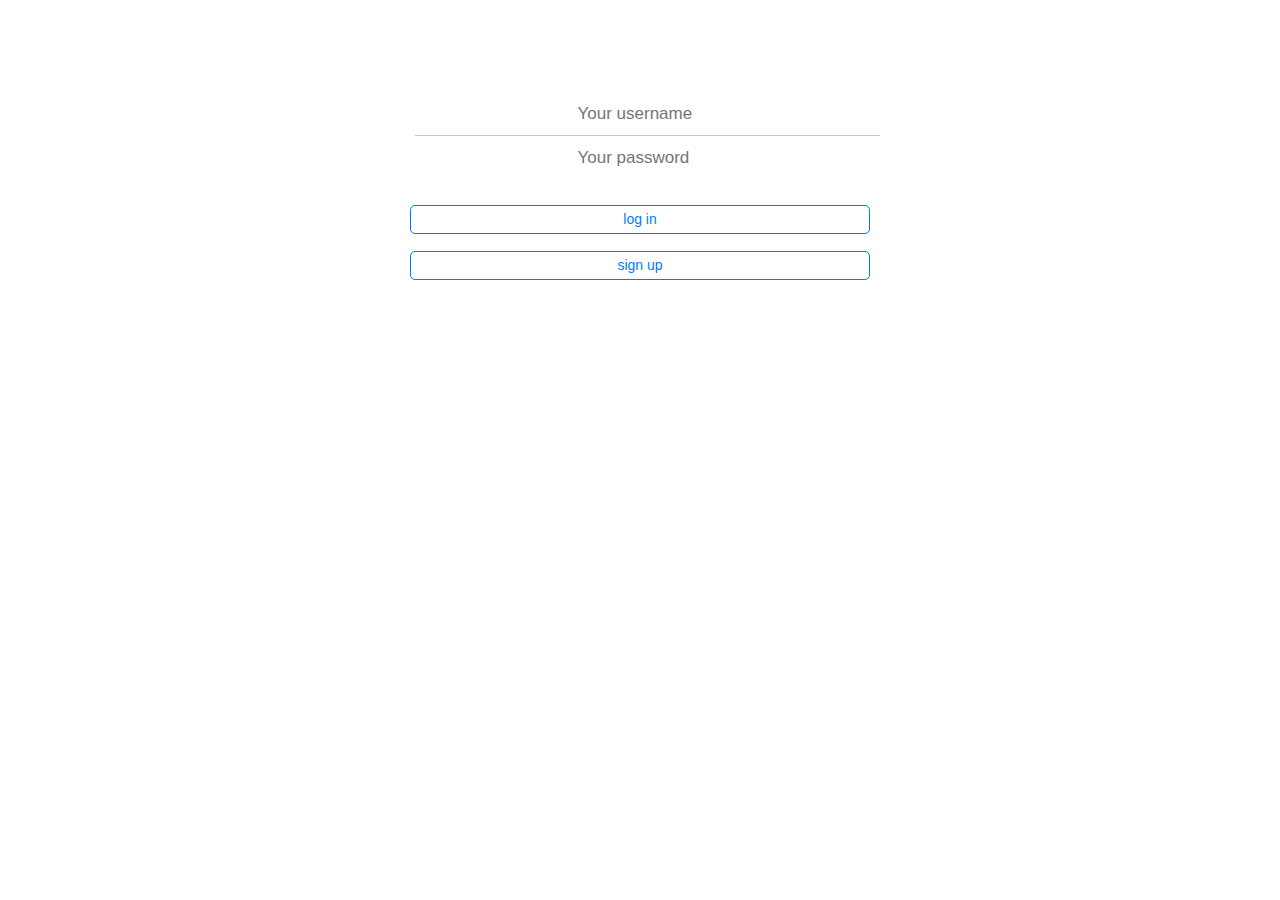
==== content/app/index.html @ 0fe4e859 "initial commit" ====
<!DOCTYPE html>
<html>
  <head>
    <meta charset="utf-8">
    <meta name="viewport" content="width=device-width, initial-scale=1, maximum-scale=1, minimum-scale=1, user-scalable=no, minimal-ui">
    <meta name="apple-mobile-web-app-capable" content="yes">
    <meta name="apple-mobile-web-app-status-bar-style" content="black">
    <title>My App</title>
    <!-- Path to Framework7 Library CSS-->
    <link rel="stylesheet" href="css/framework7.min.css">
    <!-- Path to your custom app styles-->
    <link rel="stylesheet" href="css/my-app.css">
    <!-- using font awesome-->
    <link rel="stylesheet" href="font_awesome/css/font-awesome.min.css">
  </head>
  <body>
    <!-- login screen-->
    <div class="login-screen">
    <div class="view">
      <div class="page">
        <div class="page-content login-screen-content">
          <div class="login-screen-title">My App</div>
          <form>
            <div class="list-block">
              <ul class="identity">
                <li class="item-content">
                  <div class="item-inner">
                    <div class="item-title label">Username</div>
                    <div class="item-input">
                      <input type="text" name="username" placeholder="Your username">
                    </div>
                  </div>
                </li>
                <li class="item-content">
                  <div class="item-inner">
                    <div class="item-title label">Password</div>
                    <div class="item-input">
                      <input type="password" name="password" placeholder="Your password">
                    </div>
                  </div>
                </li>
              </ul>
            </div>
            <div class="list-block login-buttons">
              <p><a href="#" class="button sign-in">log in</a></p>
              <p><a href="#" class="button log-in" style="display:none">back to log in</a></p>
              <p><a href="#" class="button create-profile">sign up</a></p>
              <p><a href="#" class="button send-sign-up" style="display:none">Create</a></p>
              <!--<div class="list-block-label">-->
              <!--  <p>Lorem ipsum dolor sit amet, consectetur adipiscing elit.</p>-->
              <!--  <p><a href="#" class="close-login-screen">Close Login Screen</a></p>-->
              <!--</div>-->
            </div>
          </form>
        </div>
      </div>
    </div>
  </div>
    <!-- login screen-->
    <div class="signup-screen">
    <div class="view">
      <div class="page">
        <div class="page-content login-screen-content">
          <div class="login-screen-title">My App</div>
          <form>
            <div class="list-block">
              <ul>
                <li class="item-content">
                  <div class="item-inner">
                    <div class="item-title label">Username</div>
                    <div class="item-input">
                      <input type="text" name="username" placeholder="Your username">
                    </div>
                  </div>
                </li>
                <li class="item-content">
                  <div class="item-inner">
                    <div class="item-title label">Password</div>
                    <div class="item-input">
                      <input type="password" name="password" placeholder="Your password">
                    </div>
                  </div>
                </li>
              </ul>
            </div>
            <div class="list-block">
              <ul>
                <li><a href="#" class="item-link list-button">Sign In</a></li>
              </ul>
              <div class="list-block-label">
                <p>Lorem ipsum dolor sit amet, consectetur adipiscing elit.</p>
                <p><a href="#" class="close-login-screen">Close Login Screen</a></p>
              </div>
            </div>
          </form>
        </div>
      </div>
    </div>
  </div>    
    
    
    <!-- Status bar overlay for fullscreen mode-->
    <div class="statusbar-overlay myContent"></div>
    <!-- Panels overlay-->
    <div class="panel-overlay myContent"></div>
    <!-- Left panel with reveal effect-->
    <div class="panel panel-left panel-reveal myContent">
      <div class="content-block">
        <p>Left panel content goes here</p>
      </div>
    </div>
    <!-- Right panel with cover effect-->
    <div class="panel panel-right panel-cover myContent">
      <div class="content-block">
        <p>Right panel content goes here</p>
      </div>
    </div>
    
    
    <!-- Views, and they are tabs-->
    <!-- We need to set "toolbar-through" class on it to keep space for our tab bar-->
    <div class="views tabs toolbar-through myContent">
      <!-- Your first view, it is also a .tab and should have "active" class to make it visible by default-->
      <div id="view-1" class="view view-main tab active">
        <!-- Pages-->
        <div class="pages">
          <!-- Page, data-page contains page name-->
          <div data-page="index-1" class="page">
            <!-- Scrollable page content-->
            <div class="page-content">
              <div class="content-block-title">You Rewards Dashboard</div>
              <div class="card">
                <div class="card-header">Your Points</div>
                <div class="card-content">
                  <div class="card-content-inner point-total">400</div>
                </div>
                <div class="card-footer">
                  <span>Total Points</span>
                  <span>Your Vet name</span>
                </div>
              </div>
              <div class="card">
                <div class="card-header">Your Savings</div>
                <div class="card-content">
                  <div class="card-content-inner savings-total">$255.72</div>
                </div>
                <div class="card-footer">
                  <span>total savings</span>
                  <span>Your Vet name</span>
                </div>
              </div>
              <div class="card">
                <div class="card-header">Redeemable Items</div>
                <div class="card-content">
                  <div class="list-block media-list">
                    <ul>
                      <li class="item-content">
                        <div class="item-media">
                          <i class="fa fa-paw fa-lg"></i>
                        </div>
                        <div class="item-inner">
                          <div class="item-title-row">
                            <div class="item-title">Nail Trim</div>
                          </div>
                          <div class="item-subtitle">a nail trim for your pet</div>
                        </div>
                      </li>
                      <li class="item-content">
                        <div class="item-media">
                          <i class="fa fa-paw fa-lg"></i>
                        </div>
                        <div class="item-inner">
                          <div class="item-title-row">
                            <div class="item-title">dental</div>
                          </div>
                          <div class="item-subtitle">a dental check for your pet</div>
                        </div>
                      </li>
                    </ul>
                  </div>
                </div>
                <div class="card-footer">
                  <span>Redeemable Items</span>
                  <span>Your Vet name</span>
                </div>
              </div> 
              <div class="card">
                <div class="card-header">Active Deals</div>
                <div class="card-content">
                  <div class="list-block media-list">
                    <ul>
                      <li class="item-content">
                        <div class="item-media">
                          <i class="fa fa-paw fa-lg"></i>
                        </div>
                        <div class="item-inner">
                          <div class="item-subtitle">buy 9 bags of food</div>
                        </div>
                      </li>
                      <li class="item-content">
                        <div class="item-media">
                          <i class="fa fa-paw fa-lg"></i>
                        </div>
                        <div class="item-inner">
                          <div class="item-subtitle">3 dental checks</div>
                        </div>
                      </li>
                    </ul>
                  </div>
                </div>
                <div class="card-footer">
                  <span>Active Deals</span>
                  <span>Your Vet name</span>
                </div>
              </div> 
              <div class="content-block">
                <p>Panels: <a href="#" class="open-panel">left</a> and  
                <a href="#" data-panel="right" class="open-panel">right</a></p>
              </div>
            </div>
          </div>
        </div>
      </div>
      <!-- Second view (for second wrap)-->
      <div id="view-2" class="view tab">
        <!-- We can make with view with navigation, let's add Top Navbar-->
        <!--<div class="navbar">-->
        <!--  <div class="navbar-inner">-->
        <!--    <div class="center sliding">Contact</div>-->
        <!--  </div>-->
        <!--</div>-->
        <div class="pages navbar-through">
          <div data-page="index-2" class="page">
            <div class="page-content">
              <div class="content-block">
                <p>Contact your vet directly:</p>
              </div>
              <p><a href="tel:8602145022" class="button">Call</a></p>
              <p><a href="mailto:walter@conformlab.com" class="button">Email</a></p>
              <div class="content-block">
                <p>Technical problem or question:</p>
              </div>
              <p><a href="mailto:walter@conformlab.com" class="button">Email Support</a></p>
              <!--<div class="list-block">-->
              <!--  <ul>-->
              <!--    <li><a href="about.html" class="item-link">-->
              <!--        <div class="item-content">-->
              <!--          <div class="item-inner"> -->
              <!--            <div class="item-title">About Us</div>-->
              <!--          </div>-->
              <!--        </div></a></li>-->
              <!--    <li><a href="services.html" class="item-link">-->
              <!--        <div class="item-content"> -->
              <!--          <div class="item-inner">-->
              <!--            <div class="item-title">Services</div>-->
              <!--          </div>-->
              <!--        </div></a></li>-->
              <!--  </ul>-->
              <!--</div>-->
            </div>
          </div>
        </div>
      </div>
      <div id="view-3" class="view tab">
        <div class="pages">
          <div data-page="index-3" class="page">
            <div class="page-content">
              <div class="content-block-title">Another plain static view</div>
              <div class="content-block">
                <p>Lorem ipsum dolor sit amet, consectetur adipiscing elit. Nulla vel commodo massa, eu adipiscing mi. Class aptent taciti sociosqu ad litora torquent per conubia nostra, per inceptos himenaeos. Phasellus ultricies dictum neque, non varius tortor fermentum at. Curabitur auctor cursus imperdiet. Nam molestie nisi nec est lacinia volutpat in a purus. Maecenas consectetur condimentum viverra. Donec ultricies nec sem vel condimentum. Phasellus eu tincidunt enim, sit amet convallis orci. Vestibulum quis fringilla dolor.    </p>
                <p>Mauris commodo lacus at nisl lacinia, nec facilisis erat rhoncus. Sed eget pharetra nunc. Aenean vitae vehicula massa, sed sagittis ante. Quisque luctus nec velit dictum convallis. Nulla facilisi. Ut sed erat nisi. Donec non dolor massa. Mauris malesuada dolor velit, in suscipit leo consectetur vitae. Duis tempus ligula non eros pretium condimentum. Cras sed dolor odio.</p>
                <p>Lorem ipsum dolor sit amet, consectetur adipiscing elit. Nulla vel commodo massa, eu adipiscing mi. Class aptent taciti sociosqu ad litora torquent per conubia nostra, per inceptos himenaeos. Phasellus ultricies dictum neque, non varius tortor fermentum at. Curabitur auctor cursus imperdiet. Nam molestie nisi nec est lacinia volutpat in a purus. Maecenas consectetur condimentum viverra. Donec ultricies nec sem vel condimentum. Phasellus eu tincidunt enim, sit amet convallis orci. Vestibulum quis fringilla dolor.    </p>
              </div>
            </div>
          </div>
        </div>
      </div>
      <div id="view-4" class="view tab">
        <div class="pages">
          <div data-page="index-4" class="page">
            <div class="page-content">
              <div class="content-block-title"></div>
              <div class="card">
                <div class="card-header">Your Settings</div>
                <div class="card-content list-block settings-list">
                  <ul>
                    <li>
                      <div class="item-content">
                        <div class="item-media"><i class="fa fa-user fa-lg"></i></div>
                        <div class="item-inner"> 
                          <div class="item-title label">Name</div>
                          <div class="item-input">
                            <input type="text" placeholder="Your name">
                          </div>
                        </div>
                      </div>
                    </li>
                    <li>
                      <div class="item-content">
                        <div class="item-media"><i class="fa fa-envelope-o fa-lg"></i></div>
                        <div class="item-inner"> 
                          <div class="item-title label">E-mail</div>
                          <div class="item-input">
                            <input type="email" placeholder="E-mail">
                          </div>
                        </div>
                      </div>
                    </li>
                    <li>
                      <div class="item-content">
                        <div class="item-media"><i class="fa fa-paw fa-lg"></i></div>
                        <div class="item-inner"> 
                          <div class="item-title label">my Vet</div>
                          <div class="item-input">
                            <input type="text" placeholder="vet">
                          </div>
                        </div>
                      </div>
                    </li>
                    <li>
                      <div class="item-content">
                        <div class="item-media"><i class="fa fa-external-link fa-lg"></i></div>
                        <div class="item-inner"> 
                          <div class="item-title label">vet URL</div>
                          <div class="item-input">
                            <input type="url" placeholder="URL">
                          </div>
                        </div>
                      </div>
                    </li>
                    <li>
                      <div class="item-content">
                        <div class="item-media"><i class="fa fa-phone fa-lg"></i></div>
                        <div class="item-inner"> 
                          <div class="item-title label">Vet Phone</div>
                          <div class="item-input">
                            <input type="tel" placeholder="Phone number">
                          </div>
                        </div>
                      </div>
                    </li>
                    <li>
                      <div class="item-content">
                        <div class="item-media"><i class="fa fa-pencil-square-o fa-lg"></i></div>
                        <div class="item-inner"> 
                          <div class="item-title label">status</div>
                          <div class="item-input">
                            <input type="text" placeholder="Active">
                          </div>
                        </div>
                      </div>
                    </li>
                  </ul>
                </div>
              </div>
              <div class="list-block settings-list">
                <!--<ul>-->
                <!--  <li>-->
                <!--    <div class="item-content">-->
                <!--      <div class="item-media"><i class="fa fa-user fa-lg"></i></div>-->
                <!--      <div class="item-inner"> -->
                <!--        <div class="item-title label">Name</div>-->
                <!--        <div class="item-input">-->
                <!--          <input type="text" placeholder="Your name">-->
                <!--        </div>-->
                <!--      </div>-->
                <!--    </div>-->
                <!--  </li>-->
                <!--  <li>-->
                <!--    <div class="item-content">-->
                <!--      <div class="item-media"><i class="fa fa-envelope-o fa-lg"></i></div>-->
                <!--      <div class="item-inner"> -->
                <!--        <div class="item-title label">E-mail</div>-->
                <!--        <div class="item-input">-->
                <!--          <input type="email" placeholder="E-mail">-->
                <!--        </div>-->
                <!--      </div>-->
                <!--    </div>-->
                <!--  </li>-->
                <!--  <li>-->
                <!--    <div class="item-content">-->
                <!--      <div class="item-media"><i class="fa fa-paw fa-lg"></i></div>-->
                <!--      <div class="item-inner"> -->
                <!--        <div class="item-title label">my Vet</div>-->
                <!--        <div class="item-input">-->
                <!--          <input type="text" placeholder="vet">-->
                <!--        </div>-->
                <!--      </div>-->
                <!--    </div>-->
                <!--  </li>-->
                <!--  <li>-->
                <!--    <div class="item-content">-->
                <!--      <div class="item-media"><i class="fa fa-external-link fa-lg"></i></div>-->
                <!--      <div class="item-inner"> -->
                <!--        <div class="item-title label">vet URL</div>-->
                <!--        <div class="item-input">-->
                <!--          <input type="url" placeholder="URL">-->
                <!--        </div>-->
                <!--      </div>-->
                <!--    </div>-->
                <!--  </li>-->
                <!--  <li>-->
                <!--    <div class="item-content">-->
                <!--      <div class="item-media"><i class="fa fa-phone fa-lg"></i></div>-->
                <!--      <div class="item-inner"> -->
                <!--        <div class="item-title label">Vet Phone</div>-->
                <!--        <div class="item-input">-->
                <!--          <input type="tel" placeholder="Phone number">-->
                <!--        </div>-->
                <!--      </div>-->
                <!--    </div>-->
                <!--  </li>-->
                <!--  <li>-->
                <!--    <div class="item-content">-->
                <!--      <div class="item-media"><i class="fa fa-pencil-square-o fa-lg"></i></div>-->
                <!--      <div class="item-inner"> -->
                <!--        <div class="item-title label">status</div>-->
                <!--        <div class="item-input">-->
                <!--          <input type="text" placeholder="Active">-->
                <!--        </div>-->
                <!--      </div>-->
                <!--    </div>-->
                <!--  </li>-->
                <!--</ul>-->
              </div>
              <div class="content-block">
                <p>This is a summary of your profile.  For more information and to make changes, please visit
                your vet's url in your browser.</p>
              </div>
            </div>
          </div>
        </div>
      </div>
      
      <!-- Bottom Tabbar-->
      <div class="toolbar tabbar tabbar-labels">
        <div class="toolbar-inner">
          <a href="#view-1" class="tab-link active"> <i class="fa fa-tachometer fa-lg"></i></a>
          <a href="#view-4" class="tab-link"> <i class="fa fa-gear fa-lg"></i></a>
          <a href="#view-2" class="tab-link"><i class="fa fa-envelope-o fa-lg"></i></a>
          <a href="#" class="tab-link open-login-screen"> <i class="fa fa-sign-out fa-lg"></i></a>
          </div>
      </div>
    </div>
    <div class="splash"></div>
    <!-- Path to Framework7 Library JS-->
    <script type="text/javascript" src="js/framework7.min.js"></script>
    <!-- Parse connect-->
    <script type="text/javascript" src="js/parse.js"></script>
    <script type="text/javascript" src="js/parseMobileConnect.js"></script>
    <script type="text/javascript" src="js/parseUI.js"></script>
    <script>//start everything up
      pCon = new ParseConnect();
      mvpUI = new MVPUI();
      mvpUI.fnInitializeScreens();
    </script>
  </body>
</html>
---- content/app/css/framework7.min.css ----
/**
 * Framework7 1.0.1
 * Full Featured Mobile HTML Framework For Building iOS Apps
 * 
 * http://www.idangero.us/framework7
 * 
 * Copyright 2015, Vladimir Kharlampidi
 * The iDangero.us
 * http://www.idangero.us/
 * 
 * Licensed under MIT
 * 
 * Released on: February 13, 2015
 */
body,html{position:relative;height:100%;width:100%;overflow-x:hidden}body{font-family:Helvetica Neue,Helvetica,Arial,sans-serif;margin:0;padding:0;color:#000;font-size:14px;line-height:1.4;width:100%;-webkit-text-size-adjust:100%;background:#fff;overflow:hidden}@media all and (width:1024px) and (height:691px) and (orientation:landscape){body,html{height:671px}}@media all and (width:1024px) and (height:692px) and (orientation:landscape){body,html{height:672px}}*{-webkit-tap-highlight-color:transparent;-webkit-touch-callout:none}a,input,select,textarea{outline:0}a{text-decoration:none;color:#007aff}p{margin:1em 0}.row{display:-webkit-box;display:-ms-flexbox;display:-webkit-flex;display:flex;-webkit-box-pack:justify;-ms-flex-pack:justify;-webkit-justify-content:space-between;justify-content:space-between;-webkit-box-lines:multiple;-moz-box-lines:multiple;-webkit-flex-wrap:wrap;-ms-flex-wrap:wrap;flex-wrap:wrap;-webkit-box-align:start;-ms-flex-align:start;-webkit-align-items:flex-start;align-items:flex-start}.row>[class*=col-]{-webkit-box-sizing:border-box;-moz-box-sizing:border-box;box-sizing:border-box}.row .col-100{width:100%;width:-webkit-calc((100% - 15px*0) / 1);width:calc((100% - 15px*0) / 1)}.row.no-gutter .col-100{width:100%}.row .col-95{width:95%;width:-webkit-calc((100% - 15px*.05263157894736836) / 1.0526315789473684);width:calc((100% - 15px*.05263157894736836) / 1.0526315789473684)}.row.no-gutter .col-95{width:95%}.row .col-90{width:90%;width:-webkit-calc((100% - 15px*.11111111111111116) / 1.1111111111111112);width:calc((100% - 15px*.11111111111111116) / 1.1111111111111112)}.row.no-gutter .col-90{width:90%}.row .col-85{width:85%;width:-webkit-calc((100% - 15px*.17647058823529416) / 1.1764705882352942);width:calc((100% - 15px*.17647058823529416) / 1.1764705882352942)}.row.no-gutter .col-85{width:85%}.row .col-80{width:80%;width:-webkit-calc((100% - 15px*.25) / 1.25);width:calc((100% - 15px*.25) / 1.25)}.row.no-gutter .col-80{width:80%}.row .col-75{width:75%;width:-webkit-calc((100% - 15px*.33333333333333326) / 1.3333333333333333);width:calc((100% - 15px*.33333333333333326) / 1.3333333333333333)}.row.no-gutter .col-75{width:75%}.row .col-66{width:66.66666666666666%;width:-webkit-calc((100% - 15px*.5000000000000002) / 1.5000000000000002);width:calc((100% - 15px*.5000000000000002) / 1.5000000000000002)}.row.no-gutter .col-66{width:66.66666666666666%}.row .col-60{width:60%;width:-webkit-calc((100% - 15px*.6666666666666667) / 1.6666666666666667);width:calc((100% - 15px*.6666666666666667) / 1.6666666666666667)}.row.no-gutter .col-60{width:60%}.row .col-50{width:50%;width:-webkit-calc((100% - 15px*1) / 2);width:calc((100% - 15px*1) / 2)}.row.no-gutter .col-50{width:50%}.row .col-40{width:40%;width:-webkit-calc((100% - 15px*1.5) / 2.5);width:calc((100% - 15px*1.5) / 2.5)}.row.no-gutter .col-40{width:40%}.row .col-33{width:33.333333333333336%;width:-webkit-calc((100% - 15px*2) / 3);width:calc((100% - 15px*2) / 3)}.row.no-gutter .col-33{width:33.333333333333336%}.row .col-25{width:25%;width:-webkit-calc((100% - 15px*3) / 4);width:calc((100% - 15px*3) / 4)}.row.no-gutter .col-25{width:25%}.row .col-20{width:20%;width:-webkit-calc((100% - 15px*4) / 5);width:calc((100% - 15px*4) / 5)}.row.no-gutter .col-20{width:20%}.row .col-15{width:15%;width:-webkit-calc((100% - 15px*5.666666666666667) / 6.666666666666667);width:calc((100% - 15px*5.666666666666667) / 6.666666666666667)}.row.no-gutter .col-15{width:15%}.row .col-10{width:10%;width:-webkit-calc((100% - 15px*9) / 10);width:calc((100% - 15px*9) / 10)}.row.no-gutter .col-10{width:10%}.row .col-5{width:5%;width:-webkit-calc((100% - 15px*19) / 20);width:calc((100% - 15px*19) / 20)}.row.no-gutter .col-5{width:5%}@media all and (min-width:768px){.row .tablet-100{width:100%;width:-webkit-calc((100% - 15px*0) / 1);width:calc((100% - 15px*0) / 1)}.row.no-gutter .tablet-100{width:100%}.row .tablet-95{width:95%;width:-webkit-calc((100% - 15px*.05263157894736836) / 1.0526315789473684);width:calc((100% - 15px*.05263157894736836) / 1.0526315789473684)}.row.no-gutter .tablet-95{width:95%}.row .tablet-90{width:90%;width:-webkit-calc((100% - 15px*.11111111111111116) / 1.1111111111111112);width:calc((100% - 15px*.11111111111111116) / 1.1111111111111112)}.row.no-gutter .tablet-90{width:90%}.row .tablet-85{width:85%;width:-webkit-calc((100% - 15px*.17647058823529416) / 1.1764705882352942);width:calc((100% - 15px*.17647058823529416) / 1.1764705882352942)}.row.no-gutter .tablet-85{width:85%}.row .tablet-80{width:80%;width:-webkit-calc((100% - 15px*.25) / 1.25);width:calc((100% - 15px*.25) / 1.25)}.row.no-gutter .tablet-80{width:80%}.row .tablet-75{width:75%;width:-webkit-calc((100% - 15px*.33333333333333326) / 1.3333333333333333);width:calc((100% - 15px*.33333333333333326) / 1.3333333333333333)}.row.no-gutter .tablet-75{width:75%}.row .tablet-66{width:66.66666666666666%;width:-webkit-calc((100% - 15px*.5000000000000002) / 1.5000000000000002);width:calc((100% - 15px*.5000000000000002) / 1.5000000000000002)}.row.no-gutter .tablet-66{width:66.66666666666666%}.row .tablet-60{width:60%;width:-webkit-calc((100% - 15px*.6666666666666667) / 1.6666666666666667);width:calc((100% - 15px*.6666666666666667) / 1.6666666666666667)}.row.no-gutter .tablet-60{width:60%}.row .tablet-50{width:50%;width:-webkit-calc((100% - 15px*1) / 2);width:calc((100% - 15px*1) / 2)}.row.no-gutter .tablet-50{width:50%}.row .tablet-40{width:40%;width:-webkit-calc((100% - 15px*1.5) / 2.5);width:calc((100% - 15px*1.5) / 2.5)}.row.no-gutter .tablet-40{width:40%}.row .tablet-33{width:33.333333333333336%;width:-webkit-calc((100% - 15px*2) / 3);width:calc((100% - 15px*2) / 3)}.row.no-gutter .tablet-33{width:33.333333333333336%}.row .tablet-25{width:25%;width:-webkit-calc((100% - 15px*3) / 4);width:calc((100% - 15px*3) / 4)}.row.no-gutter .tablet-25{width:25%}.row .tablet-20{width:20%;width:-webkit-calc((100% - 15px*4) / 5);width:calc((100% - 15px*4) / 5)}.row.no-gutter .tablet-20{width:20%}.row .tablet-15{width:15%;width:-webkit-calc((100% - 15px*5.666666666666667) / 6.666666666666667);width:calc((100% - 15px*5.666666666666667) / 6.666666666666667)}.row.no-gutter .tablet-15{width:15%}.row .tablet-10{width:10%;width:-webkit-calc((100% - 15px*9) / 10);width:calc((100% - 15px*9) / 10)}.row.no-gutter .tablet-10{width:10%}.row .tablet-5{width:5%;width:-webkit-calc((100% - 15px*19) / 20);width:calc((100% - 15px*19) / 20)}.row.no-gutter .tablet-5{width:5%}}.view,.views{position:relative;width:100%;height:100%;z-index:5000}.views{overflow:auto;-webkit-overflow-scrolling:touch}.view{overflow:hidden;-webkit-box-sizing:border-box;-moz-box-sizing:border-box;box-sizing:border-box}.pages{position:relative;width:100%;height:100%;overflow:hidden;background:#000}.page{-webkit-box-sizing:border-box;-moz-box-sizing:border-box;box-sizing:border-box;position:absolute;left:0;top:0;width:100%;height:100%;overflow:hidden;background:#efeff4;-webkit-transform:translate3d(0,0,0);transform:translate3d(0,0,0);opacity:1;-webkit-box-shadow:none;box-shadow:none}.page.cached{display:none}.page-on-left{opacity:.9;-webkit-box-shadow:0 0 12px rgba(0,0,0,.5);box-shadow:0 0 12px rgba(0,0,0,.5);-webkit-transform:translate3d(-20%,0,0);transform:translate3d(-20%,0,0)}.page-on-center{opacity:1;-webkit-box-shadow:0 0 12px rgba(0,0,0,.5);box-shadow:0 0 12px rgba(0,0,0,.5);-webkit-transform:translate3d(0,0,0);transform:translate3d(0,0,0)}.page-on-right{-webkit-box-shadow:none;box-shadow:none;opacity:1;-webkit-transform:translate3d(100%,0,0);transform:translate3d(100%,0,0)}.page-content{overflow:auto;-webkit-overflow-scrolling:touch;-webkit-box-sizing:border-box;-moz-box-sizing:border-box;box-sizing:border-box;height:100%}.page-transitioning{-webkit-transition-duration:400ms;transition-duration:400ms}.page-from-right-to-center{-webkit-animation:pageFromRightToCenter 400ms forwards;animation:pageFromRightToCenter 400ms forwards}.page-from-center-to-right{-webkit-animation:pageFromCenterToRight 400ms forwards;animation:pageFromCenterToRight 400ms forwards}@-webkit-keyframes pageFromRightToCenter{from{-webkit-box-shadow:none;box-shadow:none;-webkit-transform:translate3d(100%,0,0)}to{-webkit-box-shadow:0 0 12px rgba(0,0,0,.5);box-shadow:0 0 12px rgba(0,0,0,.5);-webkit-transform:translate3d(0,0,0)}}@-webkit-keyframes pageFromCenterToRight{from{-webkit-box-shadow:0 0 12px rgba(0,0,0,.5);box-shadow:0 0 12px rgba(0,0,0,.5);-webkit-transform:translate3d(0,0,0)}to{-webkit-box-shadow:none;box-shadow:none;-webkit-transform:translate3d(100%,0,0)}}@keyframes pageFromRightToCenter{from{-webkit-box-shadow:none;box-shadow:none;transform:translate3d(100%,0,0)}to{-webkit-box-shadow:0 0 12px rgba(0,0,0,.5);box-shadow:0 0 12px rgba(0,0,0,.5);transform:translate3d(0,0,0)}}@keyframes pageFromCenterToRight{from{-webkit-box-shadow:0 0 12px rgba(0,0,0,.5);box-shadow:0 0 12px rgba(0,0,0,.5);transform:translate3d(0,0,0)}to{-webkit-box-shadow:none;box-shadow:none;transform:translate3d(100%,0,0)}}.page-from-center-to-left{-webkit-animation:pageFromCenterToLeft 400ms forwards;animation:pageFromCenterToLeft 400ms forwards}.page-from-left-to-center{-webkit-animation:pageFromLeftToCenter 400ms forwards;animation:pageFromLeftToCenter 400ms forwards}@-webkit-keyframes pageFromCenterToLeft{from{opacity:1;-webkit-transform:translate3d(0,0,0)}to{opacity:.9;-webkit-transform:translate3d(-20%,0,0)}}@-webkit-keyframes pageFromLeftToCenter{from{opacity:.9;-webkit-transform:translate3d(-20%,0,0)}to{opacity:1;-webkit-transform:translate3d(0,0,0)}}@keyframes pageFromCenterToLeft{from{opacity:1;transform:translate3d(0,0,0)}to{opacity:.9;transform:translate3d(-20%,0,0)}}@keyframes pageFromLeftToCenter{from{opacity:.9;transform:translate3d(-20%,0,0)}to{opacity:1;transform:translate3d(0,0,0)}}html.android .page{box-shadow:none!important}html.android .page-from-right-to-center{-webkit-animation:pageFromRightToCenterDegrade 400ms forwards;animation:pageFromRightToCenterDegrade 400ms forwards}html.android .page-from-center-to-right{-webkit-animation:pageFromCenterToRightDegrade 400ms forwards;animation:pageFromCenterToRightDegrade 400ms forwards}@-webkit-keyframes pageFromRightToCenterDegrade{from{-webkit-transform:translate3d(100%,0,0)}to{-webkit-transform:translate3d(0,0,0)}}@-webkit-keyframes pageFromCenterToRightDegrade{from{-webkit-transform:translate3d(0,0,0)}to{-webkit-transform:translate3d(100%,0,0)}}@keyframes pageFromRightToCenterDegrade{from{transform:translate3d(100%,0,0)}to{transform:translate3d(0,0,0)}}@keyframes pageFromCenterToRightDegrade{from{transform:translate3d(0,0,0)}to{transform:translate3d(100%,0,0)}}.navbar-inner,.toolbar-inner{position:absolute;left:0;top:0;width:100%;height:100%;padding:0 8px;-webkit-box-sizing:border-box;-moz-box-sizing:border-box;box-sizing:border-box;display:-webkit-box;display:-ms-flexbox;display:-webkit-flex;display:flex;-webkit-box-pack:justify;-ms-flex-pack:justify;-webkit-justify-content:space-between;justify-content:space-between;-webkit-box-align:center;-ms-flex-align:center;-webkit-align-items:center;align-items:center}.navbar-inner.cached{display:none}.navbar,.toolbar{height:44px;width:100%;-webkit-box-sizing:border-box;-moz-box-sizing:border-box;box-sizing:border-box;font-size:17px;position:relative;margin:0;z-index:500;-webkit-backface-visibility:hidden;backface-visibility:hidden}.navbar b,.toolbar b{font-weight:500}.navbar a.link,.toolbar a.link{line-height:44px;height:44px;text-decoration:none;position:relative;display:-webkit-box;display:-ms-flexbox;display:-webkit-flex;display:flex;-webkit-box-pack:start;-ms-flex-pack:start;-webkit-justify-content:flex-start;justify-content:flex-start;-webkit-box-align:center;-ms-flex-align:center;-webkit-align-items:center;align-items:center;-webkit-transition-duration:300ms;transition-duration:300ms}.navbar a.link.active-state,.toolbar a.link.active-state,html:not(.watch-active-state) .navbar a.link:active,html:not(.watch-active-state) .toolbar a.link:active{opacity:.3;-webkit-transition-duration:0ms;transition-duration:0ms}.navbar a.link i+i,.navbar a.link i+span,.navbar a.link span+i,.navbar a.link span+span,.toolbar a.link i+i,.toolbar a.link i+span,.toolbar a.link span+i,.toolbar a.link span+span{margin-left:7px}.navbar a.icon-only,.toolbar a.icon-only{min-width:44px;display:-webkit-box;display:-ms-flexbox;display:-webkit-flex;display:flex;-webkit-box-pack:center;-ms-flex-pack:center;-webkit-justify-content:center;justify-content:center;-webkit-box-align:center;-ms-flex-align:center;-webkit-align-items:center;align-items:center;margin:0}.navbar i.icon,.toolbar i.icon{display:block}.navbar{left:0;top:0;background:#f7f7f8}.navbar:after{content:'';position:absolute;left:0;bottom:0;right:auto;top:auto;height:1px;width:100%;background-color:#c4c4c4;display:block;z-index:15;-webkit-transform-origin:50% 100%;transform-origin:50% 100%}html.ios-gt-6.pixel-ratio-2 .navbar:after{-webkit-transform:scaleY(.5);transform:scaleY(.5)}html.ios-gt-6.pixel-ratio-3 .navbar:after{-webkit-transform:scaleY(.33);transform:scaleY(.33)}.navbar.no-border:after{display:none}.navbar .center{font-size:17px;font-weight:500;text-align:center;margin:0;position:relative;overflow:hidden;text-overflow:ellipsis;white-space:nowrap;line-height:44px;-webkit-flex-shrink:10;-ms-flex:0 10 auto;flex-shrink:10;display:-webkit-box;display:-ms-flexbox;display:-webkit-flex;display:flex;-webkit-box-align:center;-ms-flex-align:center;-webkit-align-items:center;align-items:center}.navbar .left,.navbar .right{-webkit-flex-shrink:0;-ms-flex:0 0 auto;flex-shrink:0;display:-webkit-box;display:-ms-flexbox;display:-webkit-flex;display:flex;-webkit-box-pack:start;-ms-flex-pack:start;-webkit-justify-content:flex-start;justify-content:flex-start;-webkit-box-align:center;-ms-flex-align:center;-webkit-align-items:center;align-items:center;-webkit-transform:translate3d(0,0,0);transform:translate3d(0,0,0)}.navbar .left a+a,.navbar .right a+a{margin-left:15px}.navbar .left{margin-right:10px}.navbar .right{margin-left:10px}.navbar .right:first-child{position:absolute;right:8px;height:100%}.subnavbar{height:44px;width:100%;position:absolute;left:0;top:100%;margin-top:-1px;background:#f7f7f8;z-index:20;-webkit-box-sizing:border-box;-moz-box-sizing:border-box;box-sizing:border-box;padding:0 8px;display:-webkit-box;display:-ms-flexbox;display:-webkit-flex;display:flex;-webkit-box-pack:justify;-ms-flex-pack:justify;-webkit-justify-content:space-between;justify-content:space-between;-webkit-box-align:center;-ms-flex-align:center;-webkit-align-items:center;align-items:center}.subnavbar:after{content:'';position:absolute;left:0;bottom:0;right:auto;top:auto;height:1px;width:100%;background-color:#c4c4c4;display:block;z-index:15;-webkit-transform-origin:50% 100%;transform-origin:50% 100%}html.ios-gt-6.pixel-ratio-2 .subnavbar:after{-webkit-transform:scaleY(.5);transform:scaleY(.5)}html.ios-gt-6.pixel-ratio-3 .subnavbar:after{-webkit-transform:scaleY(.33);transform:scaleY(.33)}.subnavbar.no-border:after{display:none}.navbar-on-left .subnavbar,.navbar-on-right .subnavbar{pointer-events:none}.navbar .subnavbar,.page .subnavbar{position:absolute}.page>.subnavbar{top:0;margin-top:0}.subnavbar>.buttons-row{width:100%}.subnavbar .searchbar,.subnavbar.searchbar{position:absolute}.subnavbar .searchbar{left:0;top:0}.toolbar{left:0;bottom:0;background:#f7f7f8}.toolbar:before{content:'';position:absolute;left:0;top:0;bottom:auto;right:auto;height:1px;width:100%;background-color:#c4c4c4;display:block;z-index:15;-webkit-transform-origin:50% 0;transform-origin:50% 0}html.ios-gt-6.pixel-ratio-2 .toolbar:before{-webkit-transform:scaleY(.5);transform:scaleY(.5)}html.ios-gt-6.pixel-ratio-3 .toolbar:before{-webkit-transform:scaleY(.33);transform:scaleY(.33)}.toolbar.no-border:before{display:none}.toolbar a{-webkit-flex-shrink:1;-ms-flex:0 1 auto;flex-shrink:1;position:relative;white-space:nowrap;text-overflow:ellipsis;overflow:hidden}.tabbar{color:#929292;z-index:5001}.tabbar a{color:#929292}.tabbar a.active{color:#007aff}.tabbar a.link{line-height:1.4}.tabbar a.link,.tabbar a.tab-link{height:100%;width:100%;-webkit-box-sizing:border-box;-moz-box-sizing:border-box;box-sizing:border-box;display:-webkit-box;display:-ms-flexbox;display:-webkit-flex;display:flex;-webkit-box-pack:center;-ms-flex-pack:center;-webkit-justify-content:center;justify-content:center;-webkit-box-align:center;-ms-flex-align:center;-webkit-align-items:center;align-items:center;overflow:visible;-webkit-box-flex:1;-ms-flex:1;-webkit-box-orient:vertical;-moz-box-orient:vertical;-ms-flex-direction:column;-webkit-flex-direction:column;flex-direction:column}.tabbar i.icon{height:30px}.tabbar-labels{height:50px}.tabbar-labels a.link,.tabbar-labels a.tab-link{padding-top:4px;padding-bottom:4px;height:100%;-webkit-box-pack:justify;-ms-flex-pack:justify;-webkit-justify-content:space-between;justify-content:space-between}.tabbar-labels a.link i+span,.tabbar-labels a.tab-link i+span{margin:0}.tabbar-labels span.tabbar-label{line-height:1;display:block;margin:0;letter-spacing:.01em;font-size:10px;position:relative;text-overflow:ellipsis;white-space:nowrap}@media all and (min-width:768px){.tabbar .toolbar-inner{-webkit-box-pack:center;-ms-flex-pack:center;-webkit-justify-content:center;justify-content:center}.tabbar a.link,.tabbar a.tab-link{width:auto;min-width:105px}.tabbar-labels{height:56px}.tabbar-labels span.tabbar-label{font-size:14px}}.navbar-from-right-to-center .center,.navbar-from-right-to-center .fading,.navbar-from-right-to-center .left,.navbar-from-right-to-center .right,.navbar-from-right-to-center .subnavbar{-webkit-animation:navbarElementFadeIn 400ms forwards;animation:navbarElementFadeIn 400ms forwards}.navbar-from-right-to-center .sliding{opacity:1}.navbar-from-center-to-right .center,.navbar-from-center-to-right .fading,.navbar-from-center-to-right .left,.navbar-from-center-to-right .right,.navbar-from-center-to-right .subnavbar{-webkit-animation:navbarElementFadeOut 400ms forwards;animation:navbarElementFadeOut 400ms forwards}.navbar-from-center-to-right .sliding{opacity:0}.navbar-from-center-to-right .subnavbar.sliding{opacity:1}@-webkit-keyframes navbarElementFadeIn{from{opacity:0}to{opacity:1}}@keyframes navbarElementFadeIn{from{opacity:0}to{opacity:1}}.navbar-from-center-to-left .center,.navbar-from-center-to-left .fading,.navbar-from-center-to-left .left,.navbar-from-center-to-left .right,.navbar-from-center-to-left .subnavbar{-webkit-animation:navbarElementFadeOut 400ms forwards;animation:navbarElementFadeOut 400ms forwards}.navbar-from-center-to-left .sliding{opacity:0}.navbar-from-center-to-left .subnavbar.sliding{opacity:1}.navbar-from-left-to-center .center,.navbar-from-left-to-center .fading,.navbar-from-left-to-center .left,.navbar-from-left-to-center .right,.navbar-from-left-to-center .subnavbar{-webkit-animation:navbarElementFadeIn 400ms forwards;animation:navbarElementFadeIn 400ms forwards}.navbar-from-left-to-center .sliding{opacity:1}.navbar-on-left .center,.navbar-on-left .fading,.navbar-on-left .left,.navbar-on-left .right,.navbar-on-left .sliding,.navbar-on-left .subnavbar{opacity:0}.navbar-on-left .subnavbar.sliding{-webkit-transform:translate3d(-100%,0,0);transform:translate3d(-100%,0,0)}.navbar-on-right .center,.navbar-on-right .fading,.navbar-on-right .left,.navbar-on-right .right,.navbar-on-right .sliding,.navbar-on-right .subnavbar{opacity:0}.navbar-on-right .subnavbar.sliding{-webkit-transform:translate3d(100%,0,0);transform:translate3d(100%,0,0)}@-webkit-keyframes navbarElementFadeOut{from{opacity:1}to{opacity:0}}@keyframes navbarElementFadeOut{from{opacity:1}to{opacity:0}}.navbar-from-center-to-left .left.sliding .back.link .icon,.navbar-from-center-to-right .left.sliding .back.link .icon,.navbar-from-left-to-center .left.sliding .back.link .icon,.navbar-from-right-to-center .left.sliding .back.link .icon{-webkit-transition-duration:400ms;transition-duration:400ms}.navbar-from-center-to-left .sliding,.navbar-from-center-to-right .sliding,.navbar-from-left-to-center .sliding,.navbar-from-right-to-center .sliding{-webkit-transition-duration:400ms;transition-duration:400ms;-webkit-animation:none;animation:none}.page>.navbar,.page>.toolbar,.view>.navbar,.view>.toolbar,.views>.navbar,.views>.toolbar{position:absolute}.navbar-fixed .page-content,.navbar-through .page-content,.subnavbar~.page-content{padding-top:44px}.navbar-fixed .page-content.with-subnavbar,.navbar-fixed .subnavbar~.page-content,.navbar-fixed .with-subnavbar .page-content,.navbar-through .page-content.with-subnavbar,.navbar-through .subnavbar~.page-content,.navbar-through .with-subnavbar .page-content{padding-top:88px}.navbar-fixed .page .subnavbar,.navbar-fixed.page .subnavbar,.navbar-through .page .subnavbar,.navbar-through.page .subnavbar{top:44px}.tabbar-fixed .page-content,.tabbar-through .page-content,.toolbar-fixed .page-content,.toolbar-through .page-content{padding-bottom:44px}.tabbar-labels-fixed .page-content,.tabbar-labels-through .page-content{padding-bottom:50px}@media all and (min-width:768px){.tabbar-labels-fixed .page-content,.tabbar-labels-through .page-content{padding-bottom:56px}}.navbar.navbar-hiding{-webkit-transition-duration:400ms;transition-duration:400ms;-webkit-transform:translate3d(0,0,0);transform:translate3d(0,0,0)}.navbar.navbar-hiding~.page .list-group-title,.navbar.navbar-hiding~.page .subnavbar,.navbar.navbar-hiding~.page-content .list-group-title,.navbar.navbar-hiding~.page-content .subnavbar,.navbar.navbar-hiding~.pages .list-group-title,.navbar.navbar-hiding~.pages .subnavbar{-webkit-transition-duration:400ms;transition-duration:400ms}.navbar.navbar-hidden{-webkit-transition-duration:400ms;transition-duration:400ms;-webkit-transform:translate3d(0,-100%,0);transform:translate3d(0,-100%,0)}.navbar.navbar-hidden~.page .list-group-title,.navbar.navbar-hidden~.page-content .list-group-title,.navbar.navbar-hidden~.pages .list-group-title{-webkit-transition-duration:400ms;transition-duration:400ms;top:-44px}.navbar.navbar-hidden~.page .subnavbar,.navbar.navbar-hidden~.page-content .subnavbar,.navbar.navbar-hidden~.pages .subnavbar{-webkit-transform:translate3d(0,-100%,0);transform:translate3d(0,-100%,0);-webkit-transition-duration:400ms;transition-duration:400ms}.page.no-navbar .page-content{padding-top:0}.page.no-navbar .page-content.with-subnavbar,.page.no-navbar.with-subnavbar .page-content,.with-subnavbar .page.no-navbar .page-content{padding-top:44px}.tabbar.tabbar-hiding,.tabbar.toolbar-hiding,.toolbar.tabbar-hiding,.toolbar.toolbar-hiding{-webkit-transition-duration:400ms;transition-duration:400ms;-webkit-transform:translate3d(0,0,0);transform:translate3d(0,0,0)}.tabbar.tabbar-hidden,.tabbar.toolbar-hidden,.toolbar.tabbar-hidden,.toolbar.toolbar-hidden{-webkit-transition-duration:400ms;transition-duration:400ms;-webkit-transform:translate3d(0,100%,0);transform:translate3d(0,100%,0)}.page.no-tabbar .page-content,.page.no-toolbar .page-content{padding-bottom:0}.searchbar{height:44px;width:100%;background:#c9c9ce;-webkit-box-sizing:border-box;-moz-box-sizing:border-box;box-sizing:border-box;padding:0 8px;overflow:hidden;position:relative;display:-webkit-box;display:-ms-flexbox;display:-webkit-flex;display:flex;-webkit-box-align:center;-ms-flex-align:center;-webkit-align-items:center;align-items:center}.searchbar:after{content:'';position:absolute;left:0;bottom:0;right:auto;top:auto;height:1px;width:100%;background-color:#b4b4b4;display:block;z-index:15;-webkit-transform-origin:50% 100%;transform-origin:50% 100%}html.ios-gt-6.pixel-ratio-2 .searchbar:after{-webkit-transform:scaleY(.5);transform:scaleY(.5)}html.ios-gt-6.pixel-ratio-3 .searchbar:after{-webkit-transform:scaleY(.33);transform:scaleY(.33)}.searchbar .searchbar-input{width:100%;height:28px;position:relative;-webkit-flex-shrink:1;-ms-flex:0 1 auto;flex-shrink:1}.searchbar input[type=search]{-webkit-box-sizing:border-box;-moz-box-sizing:border-box;box-sizing:border-box;width:100%;height:100%;display:block;border:none;-webkit-appearance:none;-moz-appearance:none;-ms-appearance:none;appearance:none;border-radius:5px;font-family:inherit;color:#000;font-size:14px;font-weight:400;padding:0 28px;background:url("data:image/svg+xml;charset=utf-8,<svg xmlns='http://www.w3.org/2000/svg' viewBox='0 0 13 13' enable-background='new 0 0 13 13'><g><path fill='%23939398' d='M5,1c2.2,0,4,1.8,4,4S7.2,9,5,9S1,7.2,1,5S2.8,1,5,1 M5,0C2.2,0,0,2.2,0,5s2.2,5,5,5s5-2.2,5-5S7.8,0,5,0 L5,0z'/></g><line stroke='%23939398' stroke-miterlimit='10' x1='12.6' y1='12.6' x2='8.2' y2='8.2'/></svg>") 8px center no-repeat #fff;-webkit-background-size:13px 13px;background-size:13px 13px}.searchbar input[type=search]::-webkit-input-placeholder{color:#939398;opacity:1}.searchbar input[type=search]::-webkit-search-cancel-button{-webkit-appearance:none}.searchbar .searchbar-clear{position:absolute;width:28px;height:28px;right:0;top:0;opacity:0;pointer-events:none;background:url("data:image/svg+xml;charset=utf-8,<svg xmlns='http://www.w3.org/2000/svg' viewBox='0 0 28 28'><circle cx='14' cy='14' r='14' fill='%238e8e93'/><line stroke='%23ffffff' stroke-width='2' stroke-miterlimit='10' x1='8' y1='8' x2='20' y2='20'/><line fill='none' stroke='%23ffffff' stroke-width='2' stroke-miterlimit='10' x1='20' y1='8' x2='8' y2='20'/></svg>") center no-repeat;-webkit-background-size:14px 14px;background-size:14px 14px;-webkit-transition-duration:300ms;transition-duration:300ms;cursor:pointer}.searchbar .searchbar-cancel{-webkit-transition-duration:300ms;transition-duration:300ms;-webkit-transform:translate3d(0,0,0);transform:translate3d(0,0,0);font-size:17px;cursor:pointer;opacity:0;-webkit-flex-shrink:0;-ms-flex:0 0 auto;flex-shrink:0;margin-left:0;pointer-events:none;display:none}.searchbar.searchbar-active .searchbar-cancel{margin-left:8px;opacity:1;pointer-events:auto}.searchbar.searchbar-active .searchbar-cancel.active-state,html:not(.watch-active-state) .searchbar.searchbar-active .searchbar-cancel:active{opacity:.3;-webkit-transition-duration:0ms;transition-duration:0ms}.searchbar.searchbar-not-empty .searchbar-clear{pointer-events:auto;opacity:1}.searchbar-overlay{position:absolute;left:0;top:0;width:100%;height:100%;z-index:100;opacity:0;pointer-events:none;background:rgba(0,0,0,.4);-webkit-transition-duration:300ms;transition-duration:300ms;-webkit-transform:translate3d(0,0,0);transform:translate3d(0,0,0)}.searchbar-overlay.searchbar-overlay-active{opacity:1;pointer-events:auto}.hidden-by-searchbar,.list-block .hidden-by-searchbar,.list-block li.hidden-by-searchbar,.searchbar-not-found{display:none}.page>.searchbar{position:absolute;width:100%;left:0;top:0;z-index:200}.page>.searchbar~.page-content{padding-top:44px}.navbar-fixed .page>.searchbar,.navbar-fixed>.searchbar,.navbar-through .page>.searchbar,.navbar-through>.searchbar{top:44px}.navbar-fixed .page>.searchbar~.page-content,.navbar-fixed>.searchbar~.page-content,.navbar-through .page>.searchbar~.page-content,.navbar-through>.searchbar~.page-content{padding-top:88px}.messagebar{-webkit-transform:translate3d(0,0,0);transform:translate3d(0,0,0);-webkit-transition-duration:0ms;transition-duration:0ms}.messagebar textarea{-webkit-appearance:none;-moz-appearance:none;-ms-appearance:none;appearance:none;-webkit-box-sizing:border-box;-moz-box-sizing:border-box;box-sizing:border-box;border:1px solid #c8c8cd;background:#fff;border-radius:5px;box-shadow:none;display:block;padding:3px 8px;margin:0;width:100%;height:28px;color:#000;font-size:17px;line-height:20px;font-family:inherit;resize:none;-webkit-flex-shrink:1;-ms-flex:0 1 auto;flex-shrink:1}.messagebar .link{-ms-flex-item-align:flex-end;-webkit-align-self:flex-end;align-self:flex-end}.messagebar .link.icon-only:first-child{margin-left:-6px}.messagebar .link:not(.icon-only)+textarea,.messagebar textarea+.link{margin-left:8px}.messagebar .link{-webkit-flex-shrink:0;-ms-flex:0 0 auto;flex-shrink:0}.messagebar~.page-content,.page.no-toolbar .messagebar~.page-content{padding-bottom:44px}.hidden-toolbar .messagebar{-webkit-transform:translate3d(0,0,0);transform:translate3d(0,0,0);-webkit-transition-duration:0ms;transition-duration:0ms}i.icon{display:inline-block;vertical-align:middle;background-size:100% auto;background-position:center;background-repeat:no-repeat;font-style:normal;position:relative}i.icon.icon-back{width:12px;height:20px;background-image:url("data:image/svg+xml;charset=utf-8,<svg xmlns='http://www.w3.org/2000/svg' viewBox='0 0 12 20'><path d='M10,0l2,2l-8,8l8,8l-2,2L0,10L10,0z' fill='%23007aff'/></svg>")}i.icon.icon-forward{width:12px;height:20px;background-image:url("data:image/svg+xml;charset=utf-8,<svg xmlns='http://www.w3.org/2000/svg' viewBox='0 0 12 20'><path d='M2,20l-2-2l8-8L0,2l2-2l10,10L2,20z' fill='%23007aff'/></svg>")}i.icon.icon-bars{width:21px;height:13px;background-image:url("data:image/svg+xml;charset=utf-8,<svg xmlns='http://www.w3.org/2000/svg' viewBox='0 0 42 26'><path fill='%23007aff' d='M0,0h4v4H0V0z M8,1h34v2H8V1z M0,11h4v4H0V11z M8,12h34v2H8V12z M0,22h4v4H0V22z M8,23h34v2H8V23z'/></svg>")}@media all and (-webkit-max-device-pixel-ratio:1),(max-resolution:120dppx){i.icon.icon-bars{height:14px;background-image:url("data:image/svg+xml;charset=utf-8,<svg xmlns='http://www.w3.org/2000/svg' viewBox='0 0 21 14'><path fill='%23007aff' d='M0,0h2v2H0V0z M4,0h17v1H4V0z M0,6h2v2H0V6z M4,6h17v1H4V6z M0,12h2v2H0V12z M4,12h17v1H4V12z'/></svg>")}}i.icon.icon-camera{width:25px;height:20px;background-image:url("data:image/svg+xml;charset=utf-8,<svg xmlns='http://www.w3.org/2000/svg' x='0px' y='0px' viewBox='0 0 25 20'><path fill='%238C8D92' d='M13.3,5.5c-2.7,0-5,2.2-5,5s2.2,5,5,5c2.7,0,5-2.2,5-5S16,5.5,13.3,5.5z'/><path fill='%238C8D92' d='M22.8,1.8h-3.3c-0.2-1.3-1-1.8-2-1.8H8.1c-1,0-1.8,0.4-2,1.8H2.8C1.4,1.8,0,2.8,0,4.2v12.6 c0,1.4,1.4,2.5,2.8,2.5h20c1.4,0,2.2-1.1,2.2-2.5V4.2C25,2.8,24.2,1.8,22.8,1.8z M3.5,6.4C2.6,6.4,2,5.8,2,5c0-0.8,0.7-1.5,1.5-1.5 S5,4.1,5,5C5,5.8,4.3,6.4,3.5,6.4z M13.3,16.8c-3.5,0-6.3-2.7-6.3-6.2c0-3.3,2.5-6.2,5.7-6.2h1.2c3.2,0,5.7,2.9,5.7,6.2 C19.6,14.1,16.7,16.8,13.3,16.8z'/></svg>")}i.icon.icon-f7{width:29px;height:29px;background-image:url(../img/i-f7.png)}i.icon.icon-form-name{width:29px;height:29px;background-image:url(../img/i-form-name.png)}i.icon.icon-form-password{width:29px;height:29px;background-image:url(../img/i-form-password.png)}i.icon.icon-form-email{width:29px;height:29px;background-image:url(../img/i-form-email.png)}i.icon.icon-form-calendar{width:29px;height:29px;background-image:url(../img/i-form-calendar.png)}i.icon.icon-form-tel{width:29px;height:29px;background-image:url(../img/i-form-tel.png)}i.icon.icon-form-gender{width:29px;height:29px;background-image:url(../img/i-form-gender.png)}i.icon.icon-form-toggle{width:29px;height:29px;background-image:url(../img/i-form-toggle.png)}i.icon.icon-form-comment{width:29px;height:29px;background-image:url(../img/i-form-comment.png)}i.icon.icon-form-settings{width:29px;height:29px;background-image:url(../img/i-form-settings.png)}i.icon.icon-form-url{width:29px;height:29px;background-image:url(../img/i-form-url.png)}i.icon.icon-next,i.icon.icon-prev{width:15px;height:15px}i.icon.icon-next{background:url("data:image/svg+xml;charset=utf-8,<svg xmlns='http://www.w3.org/2000/svg' viewBox='0 0 15 15'><g><path fill='%23007aff' d='M1,1.6l11.8,5.8L1,13.4V1.6 M0,0v15l15-7.6L0,0L0,0z'/></g></svg>")}i.icon.icon-prev{background:url("data:image/svg+xml;charset=utf-8,<svg xmlns='http://www.w3.org/2000/svg' viewBox='0 0 15 15'><g><path fill='%23007aff' d='M14,1.6v11.8L2.2,7.6L14,1.6 M15,0L0,7.6L15,15V0L15,0z'/></g></svg>")}i.icon.icon-plus{width:25px;height:25px;font-size:31px;line-height:20px;text-align:center;font-weight:100}.badge{font-size:13px;display:inline-block;color:#fff;background:#8e8e93;border-radius:20px;padding:1px 7px;-webkit-box-sizing:border-box;-moz-box-sizing:border-box;box-sizing:border-box}.icon .badge{position:absolute;left:100%;margin-left:-10px;top:-2px;font-size:10px;line-height:1.4;padding:1px 5px}.content-block{margin:35px 0;padding:0 15px;color:#6d6d72}.content-block-title{position:relative;overflow:hidden;white-space:nowrap;text-overflow:ellipsis;font-size:14px;text-transform:uppercase;line-height:1;color:#6d6d72;margin:35px 15px 10px}.content-block-title+.card,.content-block-title+.content-block,.content-block-title+.list-block{margin-top:10px}.content-block-inner{background:#fff;padding:10px 15px;margin-left:-15px;width:100%;position:relative;color:#000}.content-block-inner:before{content:'';position:absolute;left:0;top:0;bottom:auto;right:auto;height:1px;width:100%;background-color:#c8c7cc;display:block;z-index:15;-webkit-transform-origin:50% 0;transform-origin:50% 0}html.ios-gt-6.pixel-ratio-2 .content-block-inner:before{-webkit-transform:scaleY(.5);transform:scaleY(.5)}html.ios-gt-6.pixel-ratio-3 .content-block-inner:before{-webkit-transform:scaleY(.33);transform:scaleY(.33)}.content-block-inner:after{content:'';position:absolute;left:0;bottom:0;right:auto;top:auto;height:1px;width:100%;background-color:#c8c7cc;display:block;z-index:15;-webkit-transform-origin:50% 100%;transform-origin:50% 100%}html.ios-gt-6.pixel-ratio-2 .content-block-inner:after{-webkit-transform:scaleY(.5);transform:scaleY(.5)}html.ios-gt-6.pixel-ratio-3 .content-block-inner:after{-webkit-transform:scaleY(.33);transform:scaleY(.33)}.content-block.inset{margin-left:15px;margin-right:15px;border-radius:7px}.content-block.inset .content-block-inner{border-radius:7px}.content-block.inset .content-block-inner:after,.content-block.inset .content-block-inner:before{display:none}@media all and (min-width:768px){.content-block.tablet-inset{margin-left:15px;margin-right:15px;border-radius:7px}.content-block.tablet-inset .content-block-inner{border-radius:7px}.content-block.tablet-inset .content-block-inner:after,.content-block.tablet-inset .content-block-inner:before{display:none}}.list-block{margin:35px 0;font-size:17px}.list-block ul{background:#fff;list-style:none;padding:0;margin:0;position:relative}.list-block ul:before{content:'';position:absolute;left:0;top:0;bottom:auto;right:auto;height:1px;width:100%;background-color:#c8c7cc;display:block;z-index:15;-webkit-transform-origin:50% 0;transform-origin:50% 0}html.ios-gt-6.pixel-ratio-2 .list-block ul:before{-webkit-transform:scaleY(.5);transform:scaleY(.5)}html.ios-gt-6.pixel-ratio-3 .list-block ul:before{-webkit-transform:scaleY(.33);transform:scaleY(.33)}.list-block ul:after{content:'';position:absolute;left:0;bottom:0;right:auto;top:auto;height:1px;width:100%;background-color:#c8c7cc;display:block;z-index:15;-webkit-transform-origin:50% 100%;transform-origin:50% 100%}html.ios-gt-6.pixel-ratio-2 .list-block ul:after{-webkit-transform:scaleY(.5);transform:scaleY(.5)}html.ios-gt-6.pixel-ratio-3 .list-block ul:after{-webkit-transform:scaleY(.33);transform:scaleY(.33)}.list-block ul ul{padding-left:45px}.list-block ul ul:after,.list-block ul ul:before{display:none}.list-block .align-top,.list-block .align-top .item-content,.list-block .align-top .item-inner{-webkit-box-align:start;-ms-flex-align:start;-webkit-align-items:flex-start;align-items:flex-start}.list-block.inset{margin-left:15px;margin-right:15px;border-radius:7px}.list-block.inset .content-block-title{margin-left:0;margin-right:0}.list-block.inset ul{border-radius:7px}.list-block.inset ul:after,.list-block.inset ul:before{display:none}.list-block.inset li:first-child>a{border-radius:7px 7px 0 0}.list-block.inset li:last-child>a{border-radius:0 0 7px 7px}.list-block.inset li:first-child:last-child>a{border-radius:7px}@media all and (min-width:768px){.list-block.tablet-inset{margin-left:15px;margin-right:15px;border-radius:7px}.list-block.tablet-inset .content-block-title{margin-left:0;margin-right:0}.list-block.tablet-inset ul{border-radius:7px}.list-block.tablet-inset ul:after,.list-block.tablet-inset ul:before{display:none}.list-block.tablet-inset li:first-child>a{border-radius:7px 7px 0 0}.list-block.tablet-inset li:last-child>a{border-radius:0 0 7px 7px}.list-block.tablet-inset li:first-child:last-child>a{border-radius:7px}}.list-block li{-webkit-box-sizing:border-box;-moz-box-sizing:border-box;box-sizing:border-box;position:relative}.list-block .item-media{display:-webkit-box;display:-ms-flexbox;display:-webkit-flex;display:flex;-webkit-flex-shrink:0;-ms-flex:0 0 auto;flex-shrink:0;-webkit-box-lines:single;-moz-box-lines:single;-webkit-flex-wrap:nowrap;-ms-flex-wrap:none;-ms-flex-wrap:nowrap;flex-wrap:nowrap;-webkit-box-sizing:border-box;-moz-box-sizing:border-box;box-sizing:border-box;-webkit-box-align:center;-ms-flex-align:center;-webkit-align-items:center;align-items:center;padding-top:7px;padding-bottom:8px}.list-block .item-media i+i,.list-block .item-media i+img{margin-left:5px}.list-block .item-media+.item-inner{margin-left:15px}.list-block .item-inner{padding-right:15px;position:relative;width:100%;padding-top:8px;padding-bottom:7px;min-height:44px;-webkit-box-sizing:border-box;-moz-box-sizing:border-box;box-sizing:border-box;display:-webkit-box;display:-ms-flexbox;display:-webkit-flex;display:flex;-webkit-box-flex:1;-ms-flex:1;-webkit-box-pack:justify;-ms-flex-pack:justify;-webkit-justify-content:space-between;justify-content:space-between;-webkit-box-align:center;-ms-flex-align:center;-webkit-align-items:center;align-items:center}.list-block .item-inner:after{content:'';position:absolute;left:0;bottom:0;right:auto;top:auto;height:1px;width:100%;background-color:#c8c7cc;display:block;z-index:15;-webkit-transform-origin:50% 100%;transform-origin:50% 100%}html.ios-gt-6.pixel-ratio-2 .list-block .item-inner:after{-webkit-transform:scaleY(.5);transform:scaleY(.5)}html.ios-gt-6.pixel-ratio-3 .list-block .item-inner:after{-webkit-transform:scaleY(.33);transform:scaleY(.33)}.list-block .item-title{-webkit-flex-shrink:1;-ms-flex:0 1 auto;flex-shrink:1;white-space:nowrap;position:relative;overflow:hidden;text-overflow:ellipsis;max-width:100%}.list-block .item-title.label{width:35%;-webkit-flex-shrink:0;-ms-flex:0 0 auto;flex-shrink:0}.list-block .item-input{width:100%;margin-top:-8px;margin-bottom:-7px;-webkit-box-flex:1;-webkit-flex-shrink:1;-ms-flex:0 1 auto;flex-shrink:1}.list-block .item-after{white-space:nowrap;color:#8e8e93;-webkit-flex-shrink:0;-ms-flex:0 0 auto;flex-shrink:0;margin-left:5px;display:-webkit-box;display:-ms-flexbox;display:-webkit-flex;display:flex;max-height:28px}.list-block .smart-select .item-after{max-width:70%;overflow:hidden;text-overflow:ellipsis;position:relative}.list-block .item-link{-webkit-transition-duration:300ms;transition-duration:300ms;display:block;color:inherit}.list-block .item-link .item-inner{padding-right:35px;background-image:url("data:image/svg+xml;charset=utf-8,<svg viewBox='0 0 60 120' xmlns='http://www.w3.org/2000/svg'><path d='m60 61.5-38.25 38.25-9.75-9.75 29.25-28.5-29.25-28.5 9.75-9.75z' fill='%23c7c7cc'/></svg>");background-size:10px 20px;background-repeat:no-repeat;background-position:calc(100% - 15px) center}.list-block .item-link.active-state,html:not(.watch-active-state) .list-block .item-link:active{-webkit-transition-duration:0ms;transition-duration:0ms;background-color:#d9d9d9}.list-block .item-link.active-state .item-inner:after,html:not(.watch-active-state) .list-block .item-link:active .item-inner:after{background-color:transparent}.list-block .item-link.list-button{padding:0 15px;text-align:center;color:#007aff;display:block;line-height:43px}.list-block .item-link.list-button:after{content:'';position:absolute;left:0;bottom:0;right:auto;top:auto;height:1px;width:100%;background-color:#c8c7cc;display:block;z-index:15;-webkit-transform-origin:50% 100%;transform-origin:50% 100%}html.ios-gt-6.pixel-ratio-2 .list-block .item-link.list-button:after{-webkit-transform:scaleY(.5);transform:scaleY(.5)}html.ios-gt-6.pixel-ratio-3 .list-block .item-link.list-button:after{-webkit-transform:scaleY(.33);transform:scaleY(.33)}.list-block .item-content{-webkit-box-sizing:border-box;-moz-box-sizing:border-box;box-sizing:border-box;padding-left:15px;min-height:44px;display:-webkit-box;display:-ms-flexbox;display:-webkit-flex;display:flex;-webkit-box-pack:justify;-ms-flex-pack:justify;-webkit-justify-content:space-between;justify-content:space-between;-webkit-box-align:center;-ms-flex-align:center;-webkit-align-items:center;align-items:center}.list-block .list-block-label{margin:10px 0 35px;padding:0 15px;font-size:14px;color:#8f8f94}.list-block .swipeout{overflow:hidden;-webkit-transform-style:preserve-3d;transform-style:preserve-3d}.list-block .swipeout.deleting{-webkit-transition-duration:300ms;transition-duration:300ms}.list-block .swipeout.deleting .swipeout-content{-webkit-transform:translateX(-100%);transform:translateX(-100%)}.list-block .swipeout.transitioning .swipeout-actions-left a,.list-block .swipeout.transitioning .swipeout-actions-right a,.list-block .swipeout.transitioning .swipeout-content,.list-block .swipeout.transitioning .swipeout-overswipe{-webkit-transition:300ms;transition:300ms}.list-block .swipeout-content{position:relative;z-index:10}.list-block .swipeout-overswipe{-webkit-transition:200ms left;transition:200ms left}.list-block .swipeout-actions-left,.list-block .swipeout-actions-right{position:absolute;top:0;height:100%;display:-webkit-box;display:-ms-flexbox;display:-webkit-flex;display:flex}.list-block .swipeout-actions-left a,.list-block .swipeout-actions-right a{padding:0 30px;color:#fff;background:#c7c7cc;display:-webkit-box;display:-ms-flexbox;display:-webkit-flex;display:flex;-webkit-box-align:center;-ms-flex-align:center;-webkit-align-items:center;align-items:center;position:relative;left:0}.list-block .swipeout-actions-left a:after,.list-block .swipeout-actions-right a:after{content:'';position:absolute;top:0;width:600%;height:100%;background:inherit;z-index:-1}.list-block .swipeout-actions-left a.swipeout-delete,.list-block .swipeout-actions-right a.swipeout-delete{background:#ff3b30}.list-block .swipeout-actions-right{right:0;-webkit-transform:translateX(100%);transform:translateX(100%)}.list-block .swipeout-actions-right a:after{left:100%;margin-left:-1px}.list-block .swipeout-actions-left{left:0;-webkit-transform:translateX(-100%);transform:translateX(-100%)}.list-block .swipeout-actions-left a:after{right:100%;margin-right:-1px}.list-block .item-subtitle{font-size:15px;position:relative;overflow:hidden;white-space:nowrap;max-width:100%;text-overflow:ellipsis}.list-block .item-text{font-size:15px;color:#8e8e93;line-height:21px;position:relative;overflow:hidden;height:42px;text-overflow:ellipsis;-webkit-line-clamp:2;-webkit-box-orient:vertical;display:-webkit-box}.list-block li.media-item .item-title,.list-block.media-list .item-title{font-weight:500}.list-block li.media-item .item-inner,.list-block.media-list .item-inner{display:block;padding-top:10px;padding-bottom:9px;-ms-flex-item-align:stretch;-webkit-align-self:stretch;align-self:stretch}.list-block li.media-item .item-link .item-inner,.list-block.media-list .item-link .item-inner{background:0 0;padding-right:15px}.list-block li.media-item .item-link .item-title-row,.list-block.media-list .item-link .item-title-row{padding-right:20px;background:url("data:image/svg+xml;charset=utf-8,<svg viewBox='0 0 60 120' xmlns='http://www.w3.org/2000/svg'><path d='m60 61.5-38.25 38.25-9.75-9.75 29.25-28.5-29.25-28.5 9.75-9.75z' fill='%23c7c7cc'/></svg>") right center no-repeat;background-size:10px 20px}.list-block li.media-item .item-media,.list-block.media-list .item-media{padding-top:9px;padding-bottom:10px}.list-block li.media-item .item-media img,.list-block.media-list .item-media img{display:block}.list-block li.media-item .item-title-row,.list-block.media-list .item-title-row{display:-webkit-box;display:-ms-flexbox;display:-webkit-flex;display:flex;-webkit-box-pack:justify;-ms-flex-pack:justify;-webkit-justify-content:space-between;justify-content:space-between}.list-block .list-group ul:after,.list-block .list-group ul:before{z-index:11}.list-block .list-group+.list-group ul:before{display:none}.list-block .item-divider,.list-block .list-group-title{background:#f7f7f7;margin-top:-1px;padding:4px 15px;white-space:nowrap;position:relative;max-width:100%;text-overflow:ellipsis;overflow:hidden;color:#8e8e93}.list-block .item-divider:before,.list-block .list-group-title:before{content:'';position:absolute;left:0;top:0;bottom:auto;right:auto;height:1px;width:100%;background-color:#c8c7cc;display:block;z-index:15;-webkit-transform-origin:50% 0;transform-origin:50% 0}html.ios-gt-6.pixel-ratio-2 .list-block .item-divider:before,html.ios-gt-6.pixel-ratio-2 .list-block .list-group-title:before{-webkit-transform:scaleY(.5);transform:scaleY(.5)}html.ios-gt-6.pixel-ratio-3 .list-block .item-divider:before,html.ios-gt-6.pixel-ratio-3 .list-block .list-group-title:before{-webkit-transform:scaleY(.33);transform:scaleY(.33)}.list-block .list-group-title{position:relative;position:-webkit-sticky;position:-moz-sticky;position:sticky;top:0;z-index:10;margin-top:0}.list-block .list-group-title:before{display:none}.list-block .sortable-handler{position:absolute;right:0;top:0;bottom:1px;z-index:10;background-repeat:no-repeat;background-size:18px 12px;background-position:center;width:35px;background-image:url("data:image/svg+xml;charset=utf-8,<svg xmlns='http://www.w3.org/2000/svg' viewBox='0 0 18 12' fill='%23c7c7cc'><path d='M0,2V0h22v2H0z'/><path d='M0,7V5h22v2H0z'/><path d='M0,12v-2h22v2H0z'/></svg>");opacity:0;visibility:hidden;cursor:pointer;-webkit-transition-duration:300ms;transition-duration:300ms}.list-block.sortable .item-inner{-webkit-transition-duration:300ms;transition-duration:300ms}.list-block.sortable-opened .sortable-handler{visibility:visible;opacity:1}.list-block.sortable-opened .item-inner,.list-block.sortable-opened .item-link .item-inner{padding-right:35px}.list-block.sortable-opened .item-link .item-inner,.list-block.sortable-opened .item-link .item-title-row{background-image:none}.list-block.sortable-sorting li{-webkit-transition-duration:300ms;transition-duration:300ms}.list-block li.sorting{z-index:50;background:rgba(255,255,255,.8);box-shadow:0 2px 8px rgba(0,0,0,.6);-webkit-transition-duration:0ms;transition-duration:0ms}.list-block li.sorting .item-inner:after,.list-block li:last-child .item-inner:after,.list-block li:last-child .list-button:after,.list-block li:last-child li:last-child .item-inner:after{display:none}.list-block li li:last-child .item-inner:after,.list-block li:last-child li .item-inner:after{content:'';position:absolute;left:0;bottom:0;right:auto;top:auto;height:1px;width:100%;background-color:#c8c7cc;display:block;z-index:15;-webkit-transform-origin:50% 100%;transform-origin:50% 100%}html.ios-gt-6.pixel-ratio-2 .list-block li li:last-child .item-inner:after,html.ios-gt-6.pixel-ratio-2 .list-block li:last-child li .item-inner:after{-webkit-transform:scaleY(.5);transform:scaleY(.5)}html.ios-gt-6.pixel-ratio-3 .list-block li li:last-child .item-inner:after,html.ios-gt-6.pixel-ratio-3 .list-block li:last-child li .item-inner:after{-webkit-transform:scaleY(.33);transform:scaleY(.33)}.contacts-content{background:#fff}.contacts-block{margin:0}.contacts-block .list-group-title{padding:0 15px;background:#f7f7f7;color:#000;font-weight:500;line-height:22px;height:22px}.contacts-block .list-group:first-child ul:before,.contacts-block .list-group:last-child ul:after{display:none}.list-block input[type=time],.list-block input[type=number],.list-block input[type=text],.list-block input[type=password],.list-block input[type=email],.list-block input[type=tel],.list-block input[type=url],.list-block input[type=date],.list-block input[type=datetime-local],.list-block select,.list-block textarea{-webkit-appearance:none;-moz-appearance:none;-ms-appearance:none;appearance:none;-webkit-box-sizing:border-box;-moz-box-sizing:border-box;box-sizing:border-box;border:none;background:0 0;border-radius:0;-webkit-box-shadow:none;box-shadow:none;display:block;padding:0 0 0 5px;margin:0;width:100%;height:43px;color:#000;font-size:17px;font-family:inherit}.list-block input[type=date],.list-block input[type=datetime-local]{line-height:44px}.list-block select{-webkit-appearance:none;-moz-appearance:none;-ms-appearance:none;appearance:none}.list-block .lable{vertical-align:top}.list-block textarea{height:100px;resize:none;line-height:1.4;padding-top:8px;padding-bottom:7px}.label-switch{display:inline-block;vertical-align:middle;width:52px;border-radius:16px;-webkit-box-sizing:border-box;-moz-box-sizing:border-box;box-sizing:border-box;height:32px;position:relative;cursor:pointer;-ms-flex-item-align:center;-webkit-align-self:center;align-self:center}.label-switch .checkbox{width:52px;border-radius:16px;-webkit-box-sizing:border-box;-moz-box-sizing:border-box;box-sizing:border-box;height:32px;background:#e5e5e5;z-index:0;margin:0;padding:0;-webkit-appearance:none;-moz-appearance:none;-ms-appearance:none;appearance:none;border:none;cursor:pointer;position:relative;-webkit-transition-duration:300ms;transition-duration:300ms}.label-switch .checkbox:before{content:' ';position:absolute;left:2px;top:2px;width:48px;border-radius:16px;-webkit-box-sizing:border-box;-moz-box-sizing:border-box;box-sizing:border-box;height:28px;background:#fff;z-index:1;-webkit-transition-duration:300ms;transition-duration:300ms;-webkit-transform:scale(1);transform:scale(1)}.label-switch .checkbox:after{content:' ';height:28px;width:28px;border-radius:28px;background:#fff;position:absolute;z-index:2;top:2px;left:2px;-webkit-box-shadow:0 2px 5px rgba(0,0,0,.4);box-shadow:0 2px 5px rgba(0,0,0,.4);-webkit-transform:translateX(0);transform:translateX(0);-webkit-transition-duration:300ms;transition-duration:300ms}.label-switch input[type=checkbox]{display:none}.label-switch input[type=checkbox]:checked+.checkbox{background:#4cd964}.label-switch input[type=checkbox]:checked+.checkbox:before{-webkit-transform:scale(0);transform:scale(0)}.label-switch input[type=checkbox]:checked+.checkbox:after{-webkit-transform:translateX(22px);transform:translateX(22px)}html.android .label-switch input[type=checkbox]+.checkbox,html.android .label-switch input[type=checkbox]+.checkbox:after,html.android .label-switch input[type=checkbox]+.checkbox:before{-webkit-transition-duration:0;transition-duration:0}.button{border:1px solid #007aff;color:#007aff;text-decoration:none;text-align:center;display:block;border-radius:5px;line-height:27px;-webkit-box-sizing:border-box;-moz-box-sizing:border-box;box-sizing:border-box;-webkit-appearance:none;-moz-appearance:none;-ms-appearance:none;appearance:none;background:0 0;padding:0 10px;margin:0;height:29px;white-space:nowrap;position:relative;overflow:hidden;text-overflow:ellipsis;font-size:14px;font-family:inherit;cursor:pointer}input[type=submit].button,input[type=button].button{width:100%}.button.active-state,html:not(.watch-active-state) .button:active{background:rgba(0,122,255,.15)}.button.button-round{border-radius:27px}.button.active{background:#007aff;color:#fff}.button.button-big{font-size:17px;height:44px;line-height:42px}.button.button-fill{color:#fff;background:#007aff;border:none}.button.button-fill.active-state,html:not(.watch-active-state) .button.button-fill:active{opacity:.8}.button i.icon:first-child{margin-right:10px}.button i.icon:last-child{margin-left:10px}.button i.icon:first-child:last-child{margin-left:0;margin-right:0}.buttons-row{-ms-flex-item-align:center;-webkit-align-self:center;align-self:center;display:-webkit-box;display:-ms-flexbox;display:-webkit-flex;display:flex;-webkit-box-lines:single;-moz-box-lines:single;-webkit-flex-wrap:nowrap;-ms-flex-wrap:none;-ms-flex-wrap:nowrap;flex-wrap:nowrap}.buttons-row .button{border-radius:0;border-left-width:0;width:100%;-webkit-box-flex:1;-ms-flex:1}.buttons-row .button:first-child{border-radius:5px 0 0 5px;border-left-width:1px;border-left-style:solid}.buttons-row .button:last-child{border-radius:0 5px 5px 0}.buttons-row .button.button-round:first-child{border-radius:27px 0 0 27px}.buttons-row .button.button-round:last-child{border-radius:0 27px 27px 0}.range-slider{width:100%;position:relative;overflow:hidden;padding-left:3px;padding-right:3px;margin-left:-1px;-ms-flex-item-align:center;-webkit-align-self:center;align-self:center}.range-slider input[type=range]{position:relative;height:28px;width:100%;margin:4px 0 5px;-webkit-appearance:none;-moz-appearance:none;-ms-appearance:none;appearance:none;background:-webkit-gradient(linear,50% 0,50% 100%,color-stop(0,#b7b8b7),color-stop(100%,#b7b8b7)) center no-repeat;background:linear-gradient(to right,#b7b8b7 0,#b7b8b7 100%) center no-repeat;background-size:100% 2px;outline:0}.range-slider input[type=range]:after{height:2px;background:#fff;content:' ';width:5px;top:50%;margin-top:-1px;left:-5px;z-index:1;position:absolute}.range-slider input[type=range]::-webkit-slider-thumb{-webkit-appearance:none;-moz-appearance:none;-ms-appearance:none;appearance:none;border:none;height:28px;width:28px;position:relative;background:0 0}.range-slider input[type=range]::-webkit-slider-thumb:after{height:28px;width:28px;border-radius:28px;background:#fff;z-index:10;-webkit-box-shadow:0 2px 4px rgba(0,0,0,.4);box-shadow:0 2px 4px rgba(0,0,0,.4);position:absolute;left:0;top:0;content:' '}.range-slider input[type=range]::-webkit-slider-thumb:before{position:absolute;top:50%;right:100%;width:2000px;height:2px;margin-top:-1px;z-index:1;background:#007aff;content:' '}label.label-checkbox{cursor:pointer}label.label-checkbox i.icon-form-checkbox{width:22px;height:22px;position:relative;border-radius:22px;border:1px solid #c7c7cc;-webkit-box-sizing:border-box;-moz-box-sizing:border-box;box-sizing:border-box}label.label-checkbox i.icon-form-checkbox:after{content:' ';position:absolute;left:50%;margin-left:-6px;top:50%;margin-top:-4px;width:12px;height:9px}label.label-checkbox input[type=checkbox],label.label-checkbox input[type=radio]{display:none}label.label-checkbox input[type=checkbox]:checked+.item-media i.icon-form-checkbox,label.label-checkbox input[type=radio]:checked+.item-media i.icon-form-checkbox{border:none;background-color:#007aff}label.label-checkbox input[type=checkbox]:checked+.item-media i.icon-form-checkbox:after,label.label-checkbox input[type=radio]:checked+.item-media i.icon-form-checkbox:after{background:url("data:image/svg+xml;charset=utf-8,<svg xmlns='http://www.w3.org/2000/svg' x='0px' y='0px' viewBox='0 0 12 9' xml:space='preserve'><polygon fill='%23ffffff' points='12,0.7 11.3,0 3.9,7.4 0.7,4.2 0,4.9 3.9,8.8 3.9,8.8 3.9,8.8 '/></svg>") center no-repeat;-webkit-background-size:12px 9px;background-size:12px 9px}label.label-radio{cursor:pointer}label.label-radio input[type=checkbox],label.label-radio input[type=radio]{display:none}label.label-radio input[type=checkbox]~.item-inner,label.label-radio input[type=radio]~.item-inner{padding-right:35px}label.label-radio input[type=checkbox]:checked~.item-inner,label.label-radio input[type=radio]:checked~.item-inner{background:url("data:image/svg+xml;charset=utf-8, <svg xmlns='http://www.w3.org/2000/svg' viewBox='0 0 13 10'><polygon fill='%23007aff' points='11.6,0 4.4,7.2 1.4,4.2 0,5.6 4.4,10 4.4,10 4.4,10 13,1.4 '/></svg>") calc(100% - 15px) center no-repeat;-webkit-background-size:13px 10px;background-size:13px 10px}label.label-checkbox,label.label-radio{-webkit-transition-duration:300ms;transition-duration:300ms}html:not(.watch-active-state) label.label-checkbox:active,html:not(.watch-active-state) label.label-radio:active,label.label-checkbox.active-state,label.label-radio.active-state{-webkit-transition-duration:0ms;transition-duration:0ms;background-color:#d9d9d9}html:not(.watch-active-state) label.label-checkbox:active .item-inner:after,html:not(.watch-active-state) label.label-radio:active .item-inner:after,label.label-checkbox.active-state .item-inner:after,label.label-radio.active-state .item-inner:after{background-color:transparent}.smart-select select{display:none}.list-block .accordion-item-toggle{cursor:pointer;-webkit-transition-duration:300ms;transition-duration:300ms}.list-block .accordion-item-toggle .item-inner{padding-right:35px;background:url("data:image/svg+xml;charset=utf-8,<svg viewBox='0 0 60 120' xmlns='http://www.w3.org/2000/svg'><path d='m60 61.5-38.25 38.25-9.75-9.75 29.25-28.5-29.25-28.5 9.75-9.75z' fill='%23c7c7cc'/></svg>") calc(100% - 15px) center no-repeat;background-size:10px 20px}.list-block .accordion-item-toggle.active-state,html:not(.watch-active-state) .list-block .accordion-item-toggle:active{-webkit-transition-duration:0ms;transition-duration:0ms;background-color:#d9d9d9}.list-block .accordion-item-toggle.active-state>.item-inner:after,html:not(.watch-active-state) .list-block .accordion-item-toggle:active>.item-inner:after{background-color:transparent}.list-block .accordion-item-toggle .item-inner,.list-block .accordion-item>.item-link .item-inner{-webkit-transition-duration:300ms;transition-duration:300ms;-webkit-transition-property:background-color;transition-property:background-color}.list-block .accordion-item-toggle .item-inner:after,.list-block .accordion-item>.item-link .item-inner:after{-webkit-transition-duration:300ms;transition-duration:300ms}.list-block .accordion-item-expanded .accordion-item-toggle .item-inner,.list-block .accordion-item-expanded>.item-link .item-inner{background-image:url("data:image/svg+xml;charset=utf-8,<svg viewBox='0 0 60 120' xmlns='http://www.w3.org/2000/svg'><path d='m60 61.5-38.25 38.25-9.75-9.75 29.25-28.5-29.25-28.5 9.75-9.75z' transform='translate(115, 30) rotate(90)' fill='%23c7c7cc'/></svg>");background-size:20px 20px}.list-block .accordion-item-expanded .accordion-item-toggle .item-inner:after,.list-block .accordion-item-expanded>.item-link .item-inner:after{background-color:transparent}.list-block .accordion-item .content-block,.list-block .accordion-item .list-block{margin-top:0;margin-bottom:0}.list-block .accordion-item ul{padding-left:0}.accordion-item-content{position:relative;overflow:hidden;height:0;font-size:14px;-webkit-transition-duration:300ms;transition-duration:300ms;-webkit-transform:translate3d(0,0,0);transform:translate3d(0,0,0)}.accordion-item-expanded>.accordion-item-content{height:auto}html.android-4 .accordion-item-content{-webkit-transform:none;transform:none}.card .list-block ul,.cards-list ul{background:0 0}.card .list-block>ul:after,.card .list-block>ul:before,.cards-list>ul:after,.cards-list>ul:before{display:none}.card{background:#fff;margin-left:10px;margin-right:10px;box-shadow:0 1px 2px rgba(0,0,0,.3);margin-bottom:10px;position:relative;border-radius:2px;font-size:14px}.card .content-block,.card .list-block{margin:0}.row:not(.no-gutter) .col>.card{margin-left:0;margin-right:0}.card-content{position:relative}.card-content-inner{padding:15px;position:relative}.card-content-inner>p:first-child{margin-top:0}.card-content-inner>p:last-child{margin-bottom:0}.card-content-inner>.content-block,.card-content-inner>.list-block{margin:-15px}.card-footer,.card-header{min-height:44px;position:relative;padding:10px 15px;box-sizing:border-box;display:-webkit-box;display:-ms-flexbox;display:-webkit-flex;display:flex;-webkit-box-pack:justify;-ms-flex-pack:justify;-webkit-justify-content:space-between;justify-content:space-between;-webkit-box-align:center;-ms-flex-align:center;-webkit-align-items:center;align-items:center}.card-footer[valign=top],.card-header[valign=top]{-webkit-box-align:start;-ms-flex-align:start;-webkit-align-items:flex-start;align-items:flex-start}.card-footer[valign=bottom],.card-header[valign=bottom]{-webkit-box-align:end;-ms-flex-align:end;-webkit-align-items:flex-end;align-items:flex-end}.card-footer a.link,.card-header a.link{line-height:44px;height:44px;text-decoration:none;position:relative;margin-top:-10px;margin-bottom:-10px;display:-webkit-box;display:-ms-flexbox;display:-webkit-flex;display:flex;-webkit-box-pack:start;-ms-flex-pack:start;-webkit-justify-content:flex-start;justify-content:flex-start;-webkit-box-align:center;-ms-flex-align:center;-webkit-align-items:center;align-items:center;-webkit-transition-duration:300ms;transition-duration:300ms}.card-footer a.link.active-state,.card-header a.link.active-state,html:not(.watch-active-state) .card-footer a.link:active,html:not(.watch-active-state) .card-header a.link:active{opacity:.3;-webkit-transition-duration:0ms;transition-duration:0ms}.card-footer a.link i+i,.card-footer a.link i+span,.card-footer a.link span+i,.card-footer a.link span+span,.card-header a.link i+i,.card-header a.link i+span,.card-header a.link span+i,.card-header a.link span+span{margin-left:7px}.card-footer a.link i.icon,.card-header a.link i.icon{display:block}.card-footer a.icon-only,.card-header a.icon-only{min-width:44px;display:-webkit-box;display:-ms-flexbox;display:-webkit-flex;display:flex;-webkit-box-pack:center;-ms-flex-pack:center;-webkit-justify-content:center;justify-content:center;-webkit-box-align:center;-ms-flex-align:center;-webkit-align-items:center;align-items:center;margin:0}.card-header{border-radius:2px 2px 0 0;font-size:17px}.card-header:after{content:'';position:absolute;left:0;bottom:0;right:auto;top:auto;height:1px;width:100%;background-color:#e1e1e1;display:block;z-index:15;-webkit-transform-origin:50% 100%;transform-origin:50% 100%}html.ios-gt-6.pixel-ratio-2 .card-header:after{-webkit-transform:scaleY(.5);transform:scaleY(.5)}html.ios-gt-6.pixel-ratio-3 .card-header:after{-webkit-transform:scaleY(.33);transform:scaleY(.33)}.card-header.no-border:after{display:none}.card-footer{border-radius:0 0 2px 2px;color:#6d6d72}.card-footer:before{content:'';position:absolute;left:0;top:0;bottom:auto;right:auto;height:1px;width:100%;background-color:#e1e1e1;display:block;z-index:15;-webkit-transform-origin:50% 0;transform-origin:50% 0}html.ios-gt-6.pixel-ratio-2 .card-footer:before{-webkit-transform:scaleY(.5);transform:scaleY(.5)}html.ios-gt-6.pixel-ratio-3 .card-footer:before{-webkit-transform:scaleY(.33);transform:scaleY(.33)}.card-footer.no-border:before{display:none}.modal-overlay,.popup-overlay,.preloader-indicator-overlay{position:absolute;left:0;top:0;width:100%;height:100%;background:rgba(0,0,0,.4);z-index:10600;visibility:hidden;opacity:0;-webkit-transition-duration:400ms;transition-duration:400ms}.modal-overlay.modal-overlay-visible,.popup-overlay.modal-overlay-visible,.preloader-indicator-overlay.modal-overlay-visible{visibility:visible;opacity:1}html.ios .modal-overlay.modal-overlay-visible,html.ios .popup-overlay.modal-overlay-visible,html.ios .preloader-indicator-overlay.modal-overlay-visible{overflow:auto;-webkit-overflow-scrolling:touch}.popup-overlay{z-index:10200}.modal{width:270px;position:absolute;z-index:11000;left:50%;margin-left:-135px;margin-top:0;top:50%;text-align:center;border-radius:7px;opacity:0;-webkit-transform:translate3d(0,0,0) scale(1.185);transform:translate3d(0,0,0) scale(1.185);-webkit-transition-property:-webkit-transform,opacity;-moz-transition-property:-moz-transform,opacity;-ms-transition-property:-ms-transform,opacity;-o-transition-property:-o-transform,opacity;transition-property:transform,opacity;color:#000;display:none}.modal.modal-in{opacity:1;-webkit-transition-duration:400ms;transition-duration:400ms;-webkit-transform:translate3d(0,0,0) scale(1);transform:translate3d(0,0,0) scale(1)}.modal.modal-out{opacity:0;z-index:10999;-webkit-transition-duration:400ms;transition-duration:400ms;-webkit-transform:translate3d(0,0,0) scale(.815);transform:translate3d(0,0,0) scale(.815)}.modal-inner{padding:15px;border-radius:7px 7px 0 0;position:relative;background:#e8e8e8}.modal-inner:after{content:'';position:absolute;left:0;bottom:0;right:auto;top:auto;height:1px;width:100%;background-color:#b5b5b5;display:block;z-index:15;-webkit-transform-origin:50% 100%;transform-origin:50% 100%}html.ios-gt-6.pixel-ratio-2 .modal-inner:after{-webkit-transform:scaleY(.5);transform:scaleY(.5)}html.ios-gt-6.pixel-ratio-3 .modal-inner:after{-webkit-transform:scaleY(.33);transform:scaleY(.33)}.modal-title{font-weight:500;font-size:18px;text-align:center}.modal-title+.modal-text{margin-top:5px}.modal-buttons{height:44px;overflow:hidden;display:-webkit-box;display:-ms-flexbox;display:-webkit-flex;display:flex;-webkit-box-pack:center;-ms-flex-pack:center;-webkit-justify-content:center;justify-content:center}.modal-buttons.modal-buttons-vertical{display:block;height:auto}.modal-button{width:100%;padding:0 5px;height:44px;font-size:17px;line-height:44px;text-align:center;color:#007aff;background:#e8e8e8;display:block;position:relative;white-space:nowrap;text-overflow:ellipsis;overflow:hidden;cursor:pointer;-webkit-box-sizing:border-box;-moz-box-sizing:border-box;box-sizing:border-box;-webkit-box-flex:1;-ms-flex:1}.modal-button:after{content:'';position:absolute;right:0;top:0;left:auto;bottom:auto;width:1px;height:100%;background-color:#b5b5b5;display:block;z-index:15;-webkit-transform-origin:100% 50%;transform-origin:100% 50%}html.ios-gt-6.pixel-ratio-2 .modal-button:after{-webkit-transform:scaleX(.5);transform:scaleX(.5)}html.ios-gt-6.pixel-ratio-3 .modal-button:after{-webkit-transform:scaleX(.33);transform:scaleX(.33)}.modal-button:first-child{border-radius:0 0 0 7px}.modal-button:last-child{border-radius:0 0 7px}.modal-button:last-child:after{display:none}.modal-button:first-child:last-child{border-radius:0 0 7px 7px}.modal-button.modal-button-bold{font-weight:500}.modal-button.active-state,html:not(.watch-active-state) .modal-button:active{background:#d4d4d4}.modal-buttons-vertical .modal-button{border-radius:0}.modal-buttons-vertical .modal-button:after,.modal-buttons-vertical .modal-button:before{display:none}.modal-buttons-vertical .modal-button:after{content:'';position:absolute;left:0;bottom:0;right:auto;top:auto;height:1px;width:100%;background-color:#b5b5b5;display:block;z-index:15;-webkit-transform-origin:50% 100%;transform-origin:50% 100%}html.ios-gt-6.pixel-ratio-2 .modal-buttons-vertical .modal-button:after{-webkit-transform:scaleY(.5);transform:scaleY(.5)}html.ios-gt-6.pixel-ratio-3 .modal-buttons-vertical .modal-button:after{-webkit-transform:scaleY(.33);transform:scaleY(.33)}.modal-buttons-vertical .modal-button:last-child{border-radius:0 0 7px 7px}.modal-buttons-vertical .modal-button:last-child:after{display:none}.modal-no-buttons .modal-inner{border-radius:7px}.modal-no-buttons .modal-buttons,.modal-no-buttons .modal-inner:after{display:none}.actions-modal{position:absolute;left:0;bottom:0;z-index:11000;width:100%;-webkit-transform:translate3d(0,100%,0);transform:translate3d(0,100%,0)}.actions-modal.modal-in{-webkit-transition-duration:300ms;transition-duration:300ms;-webkit-transform:translate3d(0,0,0);transform:translate3d(0,0,0)}.actions-modal.modal-out{z-index:10999;-webkit-transition-duration:300ms;transition-duration:300ms;-webkit-transform:translate3d(0,100%,0);transform:translate3d(0,100%,0)}.actions-modal-group{margin:8px}.actions-modal-button,.actions-modal-label{width:100%;text-align:center;font-weight:400;margin:0;background:rgba(243,243,243,.95);-webkit-box-sizing:border-box;-moz-box-sizing:border-box;box-sizing:border-box;display:block;position:relative}.actions-modal-button:after,.actions-modal-label:after{content:'';position:absolute;left:0;bottom:0;right:auto;top:auto;height:1px;width:100%;background-color:#d2d2d6;display:block;z-index:15;-webkit-transform-origin:50% 100%;transform-origin:50% 100%}html.ios-gt-6.pixel-ratio-2 .actions-modal-button:after,html.ios-gt-6.pixel-ratio-2 .actions-modal-label:after{-webkit-transform:scaleY(.5);transform:scaleY(.5)}html.ios-gt-6.pixel-ratio-3 .actions-modal-button:after,html.ios-gt-6.pixel-ratio-3 .actions-modal-label:after{-webkit-transform:scaleY(.33);transform:scaleY(.33)}.actions-modal-button a,.actions-modal-label a{text-decoration:none;color:inherit}.actions-modal-button b,.actions-modal-button.actions-modal-button-bold,.actions-modal-label b,.actions-modal-label.actions-modal-button-bold{font-weight:500}.actions-modal-button.actions-modal-button-red,.actions-modal-label.actions-modal-button-red{color:#ff3b30}.actions-modal-button:first-child,.actions-modal-label:first-child{border-radius:4px 4px 0 0}.actions-modal-button:last-child,.actions-modal-label:last-child{border-radius:0 0 4px 4px}.actions-modal-button:last-child:after,.actions-modal-label:last-child:after{display:none}.actions-modal-button:first-child:last-child,.actions-modal-label:first-child:last-child{border-radius:4px}.actions-modal-button{cursor:pointer;line-height:43px;font-size:20px;color:#007aff}.actions-modal-button.active-state,html:not(.watch-active-state) .actions-modal-button:active{background:#dcdcdc}.actions-modal-label{font-size:13px;line-height:1.3;min-height:44px;padding:8px 10px;color:#8a8a8a;display:-webkit-box;display:-ms-flexbox;display:-webkit-flex;display:flex;-webkit-box-pack:center;-ms-flex-pack:center;-webkit-justify-content:center;justify-content:center;-webkit-box-align:center;-ms-flex-align:center;-webkit-align-items:center;align-items:center}input.modal-text-input{-webkit-box-sizing:border-box;-moz-box-sizing:border-box;box-sizing:border-box;height:30px;background:#fff;margin:15px 0 0;padding:0 5px;border:1px solid #a0a0a0;border-radius:5px;width:100%;font-size:14px;font-family:inherit;display:block;-webkit-box-shadow:0 0 0 transparent;box-shadow:0 0 0 transparent;-webkit-appearance:none;-moz-appearance:none;-ms-appearance:none;appearance:none}input.modal-text-input+input.modal-text-input{margin-top:5px}input.modal-text-input.modal-text-input-double{border-radius:5px 5px 0 0}input.modal-text-input.modal-text-input-double+input.modal-text-input{margin-top:0;border-top:0;border-radius:0 0 5px 5px}.popover{width:320px;background:rgba(255,255,255,.95);z-index:11000;margin:0;top:0;opacity:0;left:0;border-radius:7px;position:absolute;display:none;-webkit-transform:none;transform:none;-webkit-transition-property:opacity;-moz-transition-property:opacity;-ms-transition-property:opacity;-o-transition-property:opacity;transition-property:opacity}.popover.modal-in{-webkit-transition-duration:300ms;transition-duration:300ms;opacity:1}.popover .list-block{margin:0}.popover .list-block ul{background:0 0}.popover .list-block:first-child ul{border-radius:7px 7px 0 0}.popover .list-block:first-child ul:before{display:none}.popover .list-block:first-child li:first-child a{border-radius:7px 7px 0 0}.popover .list-block:last-child ul{border-radius:0 0 7px 7px}.popover .list-block:last-child ul:after{display:none}.popover .list-block:last-child li:last-child a{border-radius:0 0 7px 7px}.popover .list-block:first-child:last-child li:first-child:last-child a,.popover .list-block:first-child:last-child ul:first-child:last-child{border-radius:7px}.popover .list-block+.list-block{margin-top:35px}.popover-angle{width:26px;height:26px;position:absolute;left:-26px;top:0;z-index:100;overflow:hidden}.popover-angle:after{content:' ';background:rgba(255,255,255,.95);width:26px;height:26px;position:absolute;left:0;top:0;border-radius:3px;-webkit-transform:rotate(45deg);transform:rotate(45deg)}.popover-angle.on-left{left:-26px}.popover-angle.on-left:after{left:19px;top:0}.popover-angle.on-right{left:100%}.popover-angle.on-right:after{left:-19px;top:0}.popover-angle.on-top{left:0;top:-26px}.popover-angle.on-top:after{left:0;top:19px}.popover-angle.on-bottom{left:0;top:100%}.popover-angle.on-bottom:after{left:0;top:-19px}.popover-inner{overflow:auto;-webkit-overflow-scrolling:touch}.actions-popover .list-block+.list-block{margin-top:20px}.actions-popover .list-block ul{background:#fff}.actions-popover-label{padding:8px 10px;color:#8a8a8a;font-size:13px;line-height:1.3;text-align:center;position:relative}.actions-popover-label:after{content:'';position:absolute;left:0;bottom:0;right:auto;top:auto;height:1px;width:100%;background-color:#d2d2d6;display:block;z-index:15;-webkit-transform-origin:50% 100%;transform-origin:50% 100%}html.ios-gt-6.pixel-ratio-2 .actions-popover-label:after{-webkit-transform:scaleY(.5);transform:scaleY(.5)}html.ios-gt-6.pixel-ratio-3 .actions-popover-label:after{-webkit-transform:scaleY(.33);transform:scaleY(.33)}.actions-popover-label:last-child:after{display:none}.login-screen,.popup{position:absolute;left:0;top:0;width:100%;height:100%;z-index:10400;background:#fff;-webkit-box-sizing:border-box;-moz-box-sizing:border-box;box-sizing:border-box;display:none;overflow:auto;-webkit-overflow-scrolling:touch;-webkit-transition-property:-webkit-transform;-moz-transition-property:-moz-transform;-ms-transition-property:-ms-transform;-o-transition-property:-o-transform;transition-property:transform;-webkit-transform:translate3d(0,100%,0);transform:translate3d(0,100%,0)}.login-screen.modal-in,.login-screen.modal-out,.popup.modal-in,.popup.modal-out{-webkit-transition-duration:400ms;transition-duration:400ms}.login-screen.modal-in,.popup.modal-in{-webkit-transform:translate3d(0,0,0);transform:translate3d(0,0,0)}.login-screen.modal-out,.popup.modal-out{-webkit-transform:translate3d(0,100%,0);transform:translate3d(0,100%,0)}.login-screen.modal-in,.login-screen.modal-out{display:block}@media all and (min-width:630px) and (min-height:630px){.popup:not(.tablet-fullscreen){width:630px;height:630px;left:50%;top:50%;margin-left:-315px;margin-top:-315px;-webkit-transform:translate3d(0,1024px,0);transform:translate3d(0,1024px,0)}.popup:not(.tablet-fullscreen).modal-in{-webkit-transform:translate3d(0,0,0);transform:translate3d(0,0,0)}.popup:not(.tablet-fullscreen).modal-out{-webkit-transform:translate3d(0,1024px,0);transform:translate3d(0,1024px,0)}}@media all and (max-width:629px),(max-height:629px){html.with-statusbar-overlay .popup{height:-webkit-calc(100% - 20px);height:calc(100% - 20px);top:20px}html.with-statusbar-overlay .popup-overlay{z-index:9800}}html.with-statusbar-overlay .login-screen,html.with-statusbar-overlay .popup.tablet-fullscreen{height:-webkit-calc(100% - 20px);height:calc(100% - 20px);top:20px}.modal .preloader{width:34px;height:34px}.preloader-indicator-overlay{visibility:visible;opacity:0;background:0 0}.preloader-indicator-modal{position:absolute;left:50%;top:50%;padding:8px;margin-left:-25px;margin-top:-25px;background:rgba(0,0,0,.8);z-index:11000;border-radius:5px}.preloader-indicator-modal .preloader{display:block;width:34px;height:34px}.picker-modal{position:absolute;left:0;bottom:0;width:100%;height:260px;z-index:11500;display:none;-webkit-transition-property:-webkit-transform;-moz-transition-property:-moz-transform;-ms-transition-property:-ms-transform;-o-transition-property:-o-transform;transition-property:transform;background:#cfd5da;-webkit-transform:translate3d(0,100%,0);transform:translate3d(0,100%,0)}.picker-modal.modal-in,.picker-modal.modal-out{-webkit-transition-duration:400ms;transition-duration:400ms}.picker-modal.modal-in{-webkit-transform:translate3d(0,0,0);transform:translate3d(0,0,0)}.picker-modal.modal-out{-webkit-transform:translate3d(0,100%,0);transform:translate3d(0,100%,0)}.picker-modal .picker-modal-inner{height:100%;position:relative}.picker-modal .toolbar{position:relative;width:100%}.picker-modal .toolbar:before{content:'';position:absolute;left:0;top:0;bottom:auto;right:auto;height:1px;width:100%;background-color:#929499;display:block;z-index:15;-webkit-transform-origin:50% 0;transform-origin:50% 0}html.ios-gt-6.pixel-ratio-2 .picker-modal .toolbar:before{-webkit-transform:scaleY(.5);transform:scaleY(.5)}html.ios-gt-6.pixel-ratio-3 .picker-modal .toolbar:before{-webkit-transform:scaleY(.33);transform:scaleY(.33)}.picker-modal .toolbar+.picker-modal-inner{height:-webkit-calc(100% - 44px);height:-moz-calc(100% - 44px);height:calc(100% - 44px)}.picker-modal.picker-modal-inline,.popover .picker-modal{display:block;position:relative;background:0 0;z-index:inherit;-webkit-transform:translate3d(0,0,0);transform:translate3d(0,0,0)}.picker-modal.picker-modal-inline .toolbar:before,.popover .picker-modal .toolbar:before{display:none}.picker-modal.picker-modal-inline .toolbar:after,.popover .picker-modal .toolbar:after{content:'';position:absolute;left:0;bottom:0;right:auto;top:auto;height:1px;width:100%;background-color:#929499;display:block;z-index:15;-webkit-transform-origin:50% 100%;transform-origin:50% 100%}html.ios-gt-6.pixel-ratio-2 .picker-modal.picker-modal-inline .toolbar:after,html.ios-gt-6.pixel-ratio-2 .popover .picker-modal .toolbar:after{-webkit-transform:scaleY(.5);transform:scaleY(.5)}html.ios-gt-6.pixel-ratio-3 .picker-modal.picker-modal-inline .toolbar:after,html.ios-gt-6.pixel-ratio-3 .popover .picker-modal .toolbar:after{-webkit-transform:scaleY(.33);transform:scaleY(.33)}.popover .picker-modal{width:auto}.popover .picker-modal .toolbar{background:0 0}.panel-overlay{position:absolute;left:0;top:0;width:100%;height:100%;background:0 0;opacity:0;z-index:5999;display:none}.panel{z-index:1000;display:none;background:#111;-webkit-box-sizing:border-box;-moz-box-sizing:border-box;box-sizing:border-box;overflow:auto;-webkit-overflow-scrolling:touch;position:absolute;width:260px;top:0;height:100%;-webkit-transform:translate3d(0,0,0);transform:translate3d(0,0,0);-webkit-transition-duration:400ms;transition-duration:400ms}.panel.panel-left.panel-cover{z-index:6000;left:-260px}.panel.panel-left.panel-reveal{left:0}.panel.panel-right.panel-cover{z-index:6000;right:-260px}.panel.panel-right.panel-reveal{right:0}body.with-panel-left-cover .views,body.with-panel-right-cover .views{-webkit-transform:translate3d(0,0,0);transform:translate3d(0,0,0)}body.with-panel-left-cover .panel-overlay,body.with-panel-right-cover .panel-overlay{display:block}body.with-panel-left-reveal .views,body.with-panel-right-reveal .views{-webkit-transition-duration:400ms;transition-duration:400ms;-webkit-transition-property:-webkit-transform;-moz-transition-property:-moz-transform;transition-property:transform}body.with-panel-left-reveal .panel-overlay,body.with-panel-right-reveal .panel-overlay{display:block}body.with-panel-left-reveal .views{-webkit-transform:translate3d(260px,0,0);transform:translate3d(260px,0,0)}body.with-panel-left-reveal .panel-overlay{margin-left:260px}body.with-panel-left-cover .panel-left{-webkit-transform:translate3d(260px,0,0);transform:translate3d(260px,0,0)}body.with-panel-right-reveal .views{-webkit-transform:translate3d(-260px,0,0);transform:translate3d(-260px,0,0)}body.with-panel-right-reveal .panel-overlay{margin-left:-260px}body.with-panel-right-cover .panel-right{-webkit-transform:translate3d(-260px,0,0);transform:translate3d(-260px,0,0)}body.panel-closing .views{-webkit-transition-duration:400ms;transition-duration:400ms;-webkit-transition-property:-webkit-transform;-moz-transition-property:-moz-transform;transition-property:transform}.lazy-loaded.lazy-fadeIn{-webkit-animation:lazyFadeIn 600ms;animation:lazyFadeIn 600ms}@-webkit-keyframes lazyFadeIn{from{opacity:0}to{opacity:1}}@keyframes lazyFadeIn{from{opacity:0}to{opacity:1}}.tabs .tab{display:none}.tabs .tab.active{display:block}.tabs-animated-wrap{position:relative;width:100%;overflow:hidden;height:100%}.tabs-animated-wrap>.tabs{display:-webkit-box;display:-ms-flexbox;display:-webkit-flex;display:flex;height:100%;-webkit-transition-duration:300ms;transition-duration:300ms}.tabs-animated-wrap>.tabs>.tab{width:100%;display:block;-webkit-flex-shrink:0;-ms-flex:0 0 auto;flex-shrink:0}.messages-content{background:#fff}.messages{display:-webkit-box;display:-ms-flexbox;display:-webkit-flex;display:flex;-webkit-box-orient:vertical;-moz-box-orient:vertical;-ms-flex-direction:column;-webkit-flex-direction:column;flex-direction:column}.messages-date{text-align:center;font-weight:500;font-size:11px;line-height:1;margin:10px 15px;color:#8e8e93}.messages-date span{font-weight:400}.message{-webkit-box-sizing:border-box;-moz-box-sizing:border-box;box-sizing:border-box;margin:1px 10px 0;max-width:70%;display:-webkit-box;display:-ms-flexbox;display:-webkit-flex;display:flex;-webkit-box-orient:vertical;-moz-box-orient:vertical;-ms-flex-direction:column;-webkit-flex-direction:column;flex-direction:column}.message:first-child{margin-top:10px}.message .message-text{-webkit-box-sizing:border-box;-moz-box-sizing:border-box;box-sizing:border-box;border-radius:16px;padding:6px 16px 9px;min-width:48px;min-height:35px;font-size:17px;line-height:1.2;word-break:break-word}.message.message-pic .message-text{padding:0;background:0 0}.message.message-pic img{display:block;height:auto;max-width:100%;border-radius:16px}.message-name{font-size:12px;line-height:1;color:#8e8e93;margin-bottom:2px;margin-top:7px}.message-hide-name .message-name{display:none}.message-label{font-size:12px;line-height:1;color:#8e8e93;margin-top:4px}.message-hide-label .message-label{display:none}.message-avatar{width:29px;height:29px;border-radius:100%;margin-top:-29px;position:relative;top:1px;background-size:cover;opacity:1;-webkit-transition-duration:400ms;transition-duration:400ms}.message-hide-avatar .message-avatar{opacity:0}.message-sent{-ms-flex-item-align:end;-webkit-align-self:flex-end;align-self:flex-end;-webkit-box-align:end;-ms-flex-align:end;-webkit-align-items:flex-end;align-items:flex-end}.message-sent .message-name{margin-right:16px}.message-sent .message-label{margin-right:6px}.message-sent.message-with-avatar .message-text{margin-right:29px}.message-sent.message-with-avatar .message-name{margin-right:45px}.message-sent.message-with-avatar .message-label{margin-right:34px}.message-sent .message-text{padding-right:22px;background-color:#00d449;color:#fff;margin-left:auto;-webkit-mask-box-image:url("data:image/svg+xml;charset=utf-8,<svg height='35' viewBox='0 0 96 70' width='48' xmlns='http://www.w3.org/2000/svg'><path d='m84 35c1 7-5 37-42 35-37 2-43-28-42-35-1-7 5-37 42-35 37-2 43 28 42 35z'/></svg>") 50% 56% 46% 42%}.message-sent.message-last .message-text,.message-sent.message-with-tail .message-text{border-radius:16px 16px 0;-webkit-mask-box-image:url("data:image/svg+xml;charset=utf-8,<svg height='35' viewBox='0 0 96 70' width='48' xmlns='http://www.w3.org/2000/svg'><path d='m84 35c1 7-5 37-42 35-37 2-43-28-42-35-1-7 5-37 42-35 37-2 43 28 42 35z'/><path d='m96 70c-6-2-12-10-12-19v-16l-14 27s8 8 26 8z'/></svg>") 50% 56% 46% 42%}.message-sent.message-last.message-pic img,.message-sent.message-with-tail.message-pic img{border-radius:16px 16px 0}.message-received{-ms-flex-item-align:start;-webkit-align-self:flex-start;align-self:flex-start;-webkit-box-align:start;-ms-flex-align:start;-webkit-align-items:flex-start;align-items:flex-start}.message-received .message-text{padding-left:22px;background-color:#e5e5ea;color:#000;-webkit-mask-box-image:url("data:image/svg+xml;charset=utf-8,<svg height='35' viewBox='0 0 96 70' width='48' xmlns='http://www.w3.org/2000/svg'><path d='m96 35c1 7-5 37-42 35-37 2-43-28-42-35-1-7 5-37 42-35 37-2 43 28 42 35z'/></svg>") 50% 42% 46% 56%}.message-received .message-name{margin-left:16px}.message-received .message-label{margin-left:6px}.message-received.message-with-avatar .message-text{margin-left:29px}.message-received.message-with-avatar .message-name{margin-left:45px}.message-received.message-with-avatar .message-label{margin-left:34px}.message-received.message-last .message-text,.message-received.message-with-tail .message-text{border-radius:16px 16px 16px 0;-webkit-mask-box-image:url("data:image/svg+xml;charset=utf-8,<svg height='35' viewBox='0 0 96 70' width='48' xmlns='http://www.w3.org/2000/svg'><path d='m96 35c1 7-5 37-42 35-37 2-43-28-42-35-1-7 5-37 42-35 37-2 43 28 42 35z'/><path d='m0 70c6-2 12-10 12-19v-16l14 27s-8 8-26 8z'/></svg>") 50% 42% 46% 56%}.message-received.message-last.message-pic img,.message-received.message-with-tail.message-pic img{border-radius:16px 16px 16px 0}.message-last{margin-bottom:8px}.message-appear-from-bottom{-webkit-animation:messageAppearFromBottom 400ms;animation:messageAppearFromBottom 400ms}.message-appear-from-top{-webkit-animation:messageAppearFromTop 400ms;animation:messageAppearFromTop 400ms}.messages-auto-layout .message-label,.messages-auto-layout .message-name{display:none}.messages-auto-layout .message-avatar{opacity:0}.messages-auto-layout .message-first .message-name{display:block}.messages-auto-layout .message-last .message-avatar{opacity:1}.messages-auto-layout .message-last .message-label{display:block}html.retina.ios-6 .message,html.retina.ios-6 .message.message-pic img{-webkit-mask-box-image:none;border-radius:16px}@-webkit-keyframes messageAppearFromBottom{from{-webkit-transform:translate3d(0,100%,0)}to{-webkit-transform:translate3d(0,0,0)}}@keyframes messageAppearFromBottom{from{transform:translate3d(0,100%,0)}to{transform:translate3d(0,0,0)}}@-webkit-keyframes messageAppearFromTop{from{-webkit-transform:translate3d(0,-100%,0)}to{-webkit-transform:translate3d(0,0,0)}}@keyframes messageAppearFromTop{from{transform:translate3d(0,-100%,0)}to{transform:translate3d(0,0,0)}}html.with-statusbar-overlay body{padding-top:20px;-webkit-box-sizing:border-box;-moz-box-sizing:border-box;box-sizing:border-box}html.with-statusbar-overlay body .statusbar-overlay{display:block}html.with-statusbar-overlay body .panel{padding-top:20px}.statusbar-overlay{background:#f7f7f8;z-index:10000;position:absolute;left:0;top:0;height:20px;width:100%;display:none;-webkit-transition-duration:400ms;transition-duration:400ms}.preloader{display:inline-block;width:20px;height:20px;-webkit-transform-origin:50%;transform-origin:50%;-webkit-animation:preloader-spin 1s step-end infinite;animation:preloader-spin 1s step-end infinite}.preloader:after{display:block;content:"";width:100%;height:100%;background-image:url("data:image/svg+xml;charset=utf-8,<svg viewBox='0 0 120 120' xmlns='http://www.w3.org/2000/svg' xmlns:xlink='http://www.w3.org/1999/xlink'><defs><line id='l' x1='60' x2='60' y1='7' y2='27' stroke='%236c6c6c' stroke-width='11' stroke-linecap='round'/></defs><g><use xlink:href='%23l' opacity='.27'/><use xlink:href='%23l' opacity='.27' transform='rotate(30 60,60)'/><use xlink:href='%23l' opacity='.27' transform='rotate(60 60,60)'/><use xlink:href='%23l' opacity='.27' transform='rotate(90 60,60)'/><use xlink:href='%23l' opacity='.27' transform='rotate(120 60,60)'/><use xlink:href='%23l' opacity='.27' transform='rotate(150 60,60)'/><use xlink:href='%23l' opacity='.37' transform='rotate(180 60,60)'/><use xlink:href='%23l' opacity='.46' transform='rotate(210 60,60)'/><use xlink:href='%23l' opacity='.56' transform='rotate(240 60,60)'/><use xlink:href='%23l' opacity='.66' transform='rotate(270 60,60)'/><use xlink:href='%23l' opacity='.75' transform='rotate(300 60,60)'/><use xlink:href='%23l' opacity='.85' transform='rotate(330 60,60)'/></g></svg>");background-position:50%;background-size:100%;background-repeat:no-repeat}.preloader-white:after{background-image:url("data:image/svg+xml;charset=utf-8,<svg viewBox='0 0 120 120' xmlns='http://www.w3.org/2000/svg' xmlns:xlink='http://www.w3.org/1999/xlink'><defs><line id='l' x1='60' x2='60' y1='7' y2='27' stroke='%23fff' stroke-width='11' stroke-linecap='round'/></defs><g><use xlink:href='%23l' opacity='.27'/><use xlink:href='%23l' opacity='.27' transform='rotate(30 60,60)'/><use xlink:href='%23l' opacity='.27' transform='rotate(60 60,60)'/><use xlink:href='%23l' opacity='.27' transform='rotate(90 60,60)'/><use xlink:href='%23l' opacity='.27' transform='rotate(120 60,60)'/><use xlink:href='%23l' opacity='.27' transform='rotate(150 60,60)'/><use xlink:href='%23l' opacity='.37' transform='rotate(180 60,60)'/><use xlink:href='%23l' opacity='.46' transform='rotate(210 60,60)'/><use xlink:href='%23l' opacity='.56' transform='rotate(240 60,60)'/><use xlink:href='%23l' opacity='.66' transform='rotate(270 60,60)'/><use xlink:href='%23l' opacity='.75' transform='rotate(300 60,60)'/><use xlink:href='%23l' opacity='.85' transform='rotate(330 60,60)'/></g></svg>")}@-webkit-keyframes preloader-spin{0%{-webkit-transform:rotate(0deg)}8.33333333%{-webkit-transform:rotate(30deg)}16.66666667%{-webkit-transform:rotate(60deg)}25%{-webkit-transform:rotate(90deg)}33.33333333%{-webkit-transform:rotate(120deg)}41.66666667%{-webkit-transform:rotate(150deg)}50%{-webkit-transform:rotate(180deg)}58.33333333%{-webkit-transform:rotate(210deg)}66.66666667%{-webkit-transform:rotate(240deg)}75%{-webkit-transform:rotate(270deg)}83.33333333%{-webkit-transform:rotate(300deg)}91.66666667%{-webkit-transform:rotate(330deg)}100%{-webkit-transform:rotate(360deg)}}@keyframes preloader-spin{0%{transform:rotate(0deg)}8.33333333%{transform:rotate(30deg)}16.66666667%{transform:rotate(60deg)}25%{transform:rotate(90deg)}33.33333333%{transform:rotate(120deg)}41.66666667%{transform:rotate(150deg)}50%{transform:rotate(180deg)}58.33333333%{transform:rotate(210deg)}66.66666667%{transform:rotate(240deg)}75%{transform:rotate(270deg)}83.33333333%{transform:rotate(300deg)}91.66666667%{transform:rotate(330deg)}100%{transform:rotate(360deg)}}.pull-to-refresh-layer{position:absolute;position:relative;margin-top:-44px;left:0;top:0;width:100%;height:44px}.pull-to-refresh-layer .preloader{position:absolute;left:50%;top:50%;margin-left:-10px;margin-top:-10px;visibility:hidden}.pull-to-refresh-layer .pull-to-refresh-arrow{width:13px;height:20px;position:absolute;left:50%;top:50%;margin-left:-6px;margin-top:-10px;background:url("data:image/svg+xml;charset=utf-8,<svg xmlns='http://www.w3.org/2000/svg' viewBox='0 0 26 40'><polygon points='9,22 9,0 17,0 17,22 26,22 13.5,40 0,22' fill='%238c8c8c'/></svg>") center no-repeat;background-size:13px 20px;z-index:10;-webkit-transform:rotate(0deg) translate3d(0,0,0);transform:rotate(0deg) translate3d(0,0,0);-webkit-transition-duration:300ms;transition-duration:300ms}.pull-to-refresh-content.pull-to-refresh-no-navbar{margin-top:-44px;height:-webkit-calc(100% + 44px);height:-moz-calc(100% + 44px);height:calc(100% + 44px)}.pull-to-refresh-content.pull-to-refresh-no-navbar .pull-to-refresh-layer{margin-top:0}.pull-to-refresh-content.refreshing,.pull-to-refresh-content.transitioning{-webkit-transition-duration:400ms;transition-duration:400ms}.pull-to-refresh-content:not(.refreshing) .pull-to-refresh-layer .preloader{-webkit-animation:none;animation:none}.pull-to-refresh-content.refreshing{-webkit-transform:translate3d(0,44px,0);transform:translate3d(0,44px,0)}.pull-to-refresh-content.refreshing .pull-to-refresh-arrow{visibility:hidden;-webkit-transition-duration:0ms;transition-duration:0ms}.pull-to-refresh-content.refreshing .preloader{visibility:visible}.pull-to-refresh-content.pull-up .pull-to-refresh-arrow{-webkit-transform:rotate(180deg) translate3d(0,0,0);transform:rotate(180deg) translate3d(0,0,0)}.swiper-container{margin:0 auto;position:relative;overflow:hidden;z-index:1}.swiper-container-vertical>.swiper-wrapper{-webkit-box-orient:vertical;-moz-box-orient:vertical;-ms-flex-direction:column;-webkit-flex-direction:column;flex-direction:column}.swiper-wrapper{position:relative;width:100%;height:100%;z-index:1;display:-webkit-box;display:-moz-box;display:-ms-flexbox;display:-webkit-flex;display:flex;-webkit-transform-style:preserve-3d;-moz-transform-style:preserve-3d;-ms-transform-style:preserve-3d;transform-style:preserve-3d;-webkit-transition-property:-webkit-transform;-moz-transition-property:-moz-transform;-o-transition-property:-o-transform;-ms-transition-property:-ms-transform;transition-property:transform;-webkit-transform:translate3d(0,0,0);-moz-transform:translate3d(0,0,0);-o-transform:translate(0,0);-ms-transform:translate3d(0,0,0);transform:translate3d(0,0,0);-webkit-box-sizing:content-box;-moz-box-sizing:content-box;box-sizing:content-box}.swiper-container-multirow>.swiper-wrapper{-webkit-box-lines:multiple;-moz-box-lines:multiple;-ms-fles-wrap:wrap;-webkit-flex-wrap:wrap;flex-wrap:wrap}.swiper-container-free-mode>.swiper-wrapper{-webkit-transition-timing-function:ease-out;-moz-transition-timing-function:ease-out;-ms-transition-timing-function:ease-out;-o-transition-timing-function:ease-out;transition-timing-function:ease-out;margin:0 auto}.swiper-slide{-webkit-transform-style:preserve-3d;-moz-transform-style:preserve-3d;-ms-transform-style:preserve-3d;transform-style:preserve-3d;-webkit-flex-shrink:0;-ms-flex:0 0 auto;flex-shrink:0;width:100%;height:100%;position:relative}.swiper-wp8-horizontal{-ms-touch-action:pan-y;touch-action:pan-y}.swiper-wp8-vertical{-ms-touch-action:pan-x;touch-action:pan-x}.swiper-button-next,.swiper-button-prev{position:absolute;top:50%;width:27px;height:44px;margin-top:-22px;z-index:10;cursor:pointer;-moz-background-size:27px 44px;-webkit-background-size:27px 44px;background-size:27px 44px;background-position:center;background-repeat:no-repeat}.swiper-button-next.swiper-button-disabled,.swiper-button-prev.swiper-button-disabled{opacity:.35;cursor:auto}.swiper-button-prev,.swiper-container-rtl .swiper-button-next{background-image:url("data:image/svg+xml;charset=utf-8,<svg xmlns='http://www.w3.org/2000/svg' viewBox='0 0 27 44'><path d='M0,22L22,0l2.1,2.1L4.2,22l19.9,19.9L22,44L0,22L0,22L0,22z' fill='%23007aff'/></svg>");left:10px;right:auto}.swiper-button-next,.swiper-container-rtl .swiper-button-prev{background-image:url("data:image/svg+xml;charset=utf-8,<svg xmlns='http://www.w3.org/2000/svg' viewBox='0 0 27 44'><path d='M27,22L27,22L5,44l-2.1-2.1L22.8,22L2.9,2.1L5,0L27,22L27,22z' fill='%23007aff'/></svg>");right:10px;left:auto}.swiper-pagination{position:absolute;text-align:center;-webkit-transition:300ms;-moz-transition:300ms;-o-transition:300ms;transition:300ms;-webkit-transform:translate3d(0,0,0);-ms-transform:translate3d(0,0,0);-o-transform:translate3d(0,0,0);transform:translate3d(0,0,0);z-index:10}.swiper-pagination.swiper-pagination-hidden{opacity:0}.swiper-pagination-bullet{width:8px;height:8px;display:inline-block;border-radius:100%;background:#000;opacity:.2}.swiper-pagination-clickable .swiper-pagination-bullet{cursor:pointer}.swiper-pagination-white .swiper-pagination-bullet{background:#fff}.swiper-pagination-bullet-active{opacity:1;background:#007aff}.swiper-pagination-white .swiper-pagination-bullet-active{background:#fff}.swiper-pagination-black .swiper-pagination-bullet-active{background:#000}.swiper-container-vertical>.swiper-pagination{right:10px;top:50%;-webkit-transform:translate3d(0,-50%,0);-moz-transform:translate3d(0,-50%,0);-o-transform:translate(0,-50%);-ms-transform:translate3d(0,-50%,0);transform:translate3d(0,-50%,0)}.swiper-container-vertical>.swiper-pagination .swiper-pagination-bullet{margin:5px 0;display:block}.swiper-container-horizontal>.swiper-pagination{bottom:10px;left:0;width:100%}.swiper-container-horizontal>.swiper-pagination .swiper-pagination-bullet{margin:0 5px}.swiper-container-3d{-webkit-perspective:1200px;-moz-perspective:1200px;-o-perspective:1200px;perspective:1200px}.swiper-container-3d .swiper-cube-shadow,.swiper-container-3d .swiper-slide,.swiper-container-3d .swiper-slide-shadow-bottom,.swiper-container-3d .swiper-slide-shadow-left,.swiper-container-3d .swiper-slide-shadow-right,.swiper-container-3d .swiper-slide-shadow-top,.swiper-container-3d .swiper-wrapper{-webkit-transform-style:preserve-3d;-moz-transform-style:preserve-3d;-ms-transform-style:preserve-3d;transform-style:preserve-3d}.swiper-container-3d .swiper-slide-shadow-bottom,.swiper-container-3d .swiper-slide-shadow-left,.swiper-container-3d .swiper-slide-shadow-right,.swiper-container-3d .swiper-slide-shadow-top{position:absolute;left:0;top:0;width:100%;height:100%;pointer-events:none;z-index:10}.swiper-container-3d .swiper-slide-shadow-left{background-image:-webkit-gradient(linear,left top,right top,from(rgba(0,0,0,.5)),to(rgba(0,0,0,0)));background-image:-webkit-linear-gradient(right,rgba(0,0,0,.5),rgba(0,0,0,0));background-image:-moz-linear-gradient(right,rgba(0,0,0,.5),rgba(0,0,0,0));background-image:-o-linear-gradient(right,rgba(0,0,0,.5),rgba(0,0,0,0));background-image:linear-gradient(to left,rgba(0,0,0,.5),rgba(0,0,0,0))}.swiper-container-3d .swiper-slide-shadow-right{background-image:-webkit-gradient(linear,right top,left top,from(rgba(0,0,0,.5)),to(rgba(0,0,0,0)));background-image:-webkit-linear-gradient(left,rgba(0,0,0,.5),rgba(0,0,0,0));background-image:-moz-linear-gradient(left,rgba(0,0,0,.5),rgba(0,0,0,0));background-image:-o-linear-gradient(left,rgba(0,0,0,.5),rgba(0,0,0,0));background-image:linear-gradient(to right,rgba(0,0,0,.5),rgba(0,0,0,0))}.swiper-container-3d .swiper-slide-shadow-top{background-image:-webkit-gradient(linear,left top,left bottom,from(rgba(0,0,0,.5)),to(rgba(0,0,0,0)));background-image:-webkit-linear-gradient(bottom,rgba(0,0,0,.5),rgba(0,0,0,0));background-image:-moz-linear-gradient(bottom,rgba(0,0,0,.5),rgba(0,0,0,0));background-image:-o-linear-gradient(bottom,rgba(0,0,0,.5),rgba(0,0,0,0));background-image:linear-gradient(to top,rgba(0,0,0,.5),rgba(0,0,0,0))}.swiper-container-3d .swiper-slide-shadow-bottom{background-image:-webkit-gradient(linear,left bottom,left top,from(rgba(0,0,0,.5)),to(rgba(0,0,0,0)));background-image:-webkit-linear-gradient(top,rgba(0,0,0,.5),rgba(0,0,0,0));background-image:-moz-linear-gradient(top,rgba(0,0,0,.5),rgba(0,0,0,0));background-image:-o-linear-gradient(top,rgba(0,0,0,.5),rgba(0,0,0,0));background-image:linear-gradient(to bottom,rgba(0,0,0,.5),rgba(0,0,0,0))}.swiper-container-coverflow .swiper-wrapper{-ms-perspective:1200px}.swiper-container-fade.swiper-container-free-mode .swiper-slide{-webkit-transition-timing-function:ease-out;-moz-transition-timing-function:ease-out;-ms-transition-timing-function:ease-out;-o-transition-timing-function:ease-out;transition-timing-function:ease-out}.swiper-container-fade .swiper-slide{pointer-events:none}.swiper-container-fade .swiper-slide-active{pointer-events:auto}.swiper-container-cube{overflow:visible}.swiper-container-cube .swiper-slide{pointer-events:none;visibility:hidden;-webkit-transform-origin:0 0;-moz-transform-origin:0 0;-ms-transform-origin:0 0;transform-origin:0 0;-webkit-backface-visibility:hidden;-moz-backface-visibility:hidden;-ms-backface-visibility:hidden;backface-visibility:hidden;width:100%;height:100%}.swiper-container-cube.swiper-container-rtl .swiper-slide{-webkit-transform-origin:100% 0;-moz-transform-origin:100% 0;-ms-transform-origin:100% 0;transform-origin:100% 0}.swiper-container-cube .swiper-slide-active,.swiper-container-cube .swiper-slide-next,.swiper-container-cube .swiper-slide-next+.swiper-slide,.swiper-container-cube .swiper-slide-prev{pointer-events:auto;visibility:visible}.swiper-container-cube .swiper-cube-shadow{position:absolute;left:0;bottom:0;width:100%;height:100%;background:#000;opacity:.6;-webkit-filter:blur(50px);filter:blur(50px)}.swiper-container-cube.swiper-container-vertical .swiper-cube-shadow{z-index:0}.swiper-scrollbar{border-radius:10px;position:relative;-ms-touch-action:none;background:rgba(0,0,0,.1)}.swiper-container-horizontal>.swiper-scrollbar{position:absolute;left:1%;bottom:3px;z-index:50;height:5px;width:98%}.swiper-container-vertical>.swiper-scrollbar{position:absolute;right:3px;top:1%;z-index:50;width:5px;height:98%}.swiper-scrollbar-drag{height:100%;width:100%;position:relative;background:rgba(0,0,0,.5);border-radius:10px;left:0;top:0}.swiper-scrollbar-cursor-drag{cursor:move}.photo-browser{position:absolute;left:0;top:0;width:100%;height:100%;z-index:10500}body>.photo-browser{opacity:0;display:none;-webkit-transform:translate3d(0,0,0);transform:translate3d(0,0,0)}body>.photo-browser.photo-browser-in{display:block;-webkit-animation:photoBrowserIn 400ms forwards;animation:photoBrowserIn 400ms forwards}body>.photo-browser.photo-browser-out{display:block;-webkit-animation:photoBrowserOut 400ms forwards;animation:photoBrowserOut 400ms forwards}html.with-statusbar-overlay body>.photo-browser{height:-webkit-calc(100% - 20px);height:calc(100% - 20px);top:20px}.popup>.photo-browser .navbar,.popup>.photo-browser .toolbar,body>.photo-browser .navbar,body>.photo-browser .toolbar{-webkit-transform:translate3d(0,0,0);transform:translate3d(0,0,0)}.photo-browser .page[data-page=photo-browser-slides],.photo-browser-popup{background:0 0}.photo-browser .navbar,.photo-browser .toolbar,.view[data-page=photo-browser-slides] .navbar,.view[data-page=photo-browser-slides] .toolbar{background:rgba(247,247,247,.95);-webkit-transition-duration:400ms;transition-duration:400ms}.view[data-page=photo-browser-slides] .page[data-page=photo-browser-slides] .navbar,.view[data-page=photo-browser-slides] .page[data-page=photo-browser-slides] .toolbar{-webkit-transform:translate3d(0,0,0);transform:translate3d(0,0,0)}.photo-browser-exposed .navbar,.photo-browser-exposed .toolbar{opacity:0;visibility:hidden;pointer-events:none}.photo-browser-exposed .photo-browser-swiper-container{background:#000}.photo-browser-of{margin:0 5px}.photo-browser-captions{pointer-events:none;position:absolute;left:0;width:100%;bottom:0;z-index:10;opacity:1;-webkit-transition-duration:400ms;transition-duration:400ms}.photo-browser-captions.photo-browser-captions-exposed{opacity:0}.toolbar~.photo-browser-captions{bottom:44px;-webkit-transform:translate3d(0,0,0);transform:translate3d(0,0,0)}.photo-browser-exposed .toolbar~.photo-browser-captions{-webkit-transform:translate3d(0,44px,0);transform:translate3d(0,44px,0)}.toolbar~.photo-browser-captions.photo-browser-captions-exposed{-webkit-transform:translate3d(0,0,0);transform:translate3d(0,0,0)}.photo-browser-caption{-webkit-box-sizing:border-box;-moz-box-sizing:border-box;box-sizing:border-box;-webkit-transition-duration:300ms;transition-duration:300ms;position:absolute;bottom:0;left:0;opacity:0;padding:4px 5px;width:100%;text-align:center;color:#fff;background:rgba(0,0,0,.8)}.photo-browser-caption:empty{display:none}.photo-browser-caption.photo-browser-caption-active{opacity:1}.photo-browser-captions-light .photo-browser-caption{background:rgba(255,255,255,.8);color:#000}.photo-browser-exposed .photo-browser-caption{color:#fff;background:rgba(0,0,0,.8)}.photo-browser-swiper-container{position:absolute;left:0;top:0;width:100%;height:100%;overflow:hidden;background:#fff;-webkit-transition-duration:400ms;transition-duration:400ms}.photo-browser-swiper-wrapper{position:absolute;left:0;top:0;width:100%;height:100%;padding:0;display:-webkit-box;display:-ms-flexbox;display:-webkit-flex;display:flex}.photo-browser-link-inactive{opacity:.3}.photo-browser-slide{width:100%;height:100%;position:relative;overflow:hidden;display:-webkit-box;display:-ms-flexbox;display:-webkit-flex;display:flex;-webkit-box-pack:center;-ms-flex-pack:center;-webkit-justify-content:center;justify-content:center;-webkit-box-align:center;-ms-flex-align:center;-webkit-align-items:center;align-items:center;-webkit-flex-shrink:0;-ms-flex:0 0 auto;flex-shrink:0;-webkit-box-sizing:border-box;-moz-box-sizing:border-box;box-sizing:border-box}.photo-browser-slide.transitioning{-webkit-transition-duration:400ms;transition-duration:400ms}.photo-browser-slide span.photo-browser-zoom-container{width:100%;text-align:center;display:none}.photo-browser-slide img{width:auto;height:auto;max-width:100%;max-height:100%;display:none}.photo-browser-slide.swiper-slide-active span.photo-browser-zoom-container,.photo-browser-slide.swiper-slide-next span.photo-browser-zoom-container,.photo-browser-slide.swiper-slide-prev span.photo-browser-zoom-container{display:block}.photo-browser-slide.swiper-slide-active img,.photo-browser-slide.swiper-slide-next img,.photo-browser-slide.swiper-slide-prev img{display:inline}.photo-browser-slide.swiper-slide-active.photo-browser-slide-lazy .preloader,.photo-browser-slide.swiper-slide-next.photo-browser-slide-lazy .preloader,.photo-browser-slide.swiper-slide-prev.photo-browser-slide-lazy .preloader{display:block}.photo-browser-slide iframe{width:100%;height:100%}.photo-browser-slide .preloader{display:none;position:absolute;width:42px;height:42px;margin-left:-21px;margin-top:-21px;left:50%;top:50%}.photo-browser-dark .navbar,.photo-browser-dark .toolbar{background:rgba(30,30,30,.8);color:#fff}.photo-browser-dark .navbar:after,.photo-browser-dark .navbar:before,.photo-browser-dark .toolbar:after,.photo-browser-dark .toolbar:before{display:none}.photo-browser-dark .navbar a,.photo-browser-dark .toolbar a{color:#fff}.photo-browser-dark .photo-browser-swiper-container{background:#000}@-webkit-keyframes photoBrowserIn{0%{-webkit-transform:translate3d(0,0,0) scale(.5);opacity:0}100%{-webkit-transform:translate3d(0,0,0) scale(1);opacity:1}}@keyframes photoBrowserIn{0%{transform:translate3d(0,0,0) scale(.5);opacity:0}100%{transform:translate3d(0,0,0) scale(1);opacity:1}}@-webkit-keyframes photoBrowserOut{0%{-webkit-transform:translate3d(0,0,0) scale(1);opacity:1}100%{-webkit-transform:translate3d(0,0,0) scale(.5);opacity:0}}@keyframes photoBrowserOut{0%{transform:translate3d(0,0,0) scale(1);opacity:1}100%{transform:translate3d(0,0,0) scale(.5);opacity:0}}.picker-columns{width:100%;height:260px;z-index:11500}.picker-columns.picker-modal-inline,.popover .picker-columns{height:200px}@media (orientation:landscape) and (max-height:415px){.picker-columns:not(.picker-modal-inline){height:200px}}.popover.popover-picker-columns{width:280px}.picker-items{display:-webkit-box;display:-ms-flexbox;display:-webkit-flex;display:flex;-webkit-box-pack:center;-ms-flex-pack:center;-webkit-justify-content:center;justify-content:center;padding:0;text-align:right;font-size:24px;-webkit-mask-box-image:-webkit-linear-gradient(bottom,transparent,transparent 5%,#fff 20%,#fff 80%,transparent 95%,transparent);-webkit-mask-box-image:linear-gradient(to top,transparent,transparent 5%,#fff 20%,#fff 80%,transparent 95%,transparent)}.picker-items-col{overflow:hidden;position:relative;max-height:100%}.picker-items-col.picker-items-col-left{text-align:left}.picker-items-col.picker-items-col-center{text-align:center}.picker-items-col.picker-items-col-right{text-align:right}.picker-items-col.picker-items-col-divider{color:#000;display:-webkit-box;display:-ms-flexbox;display:-webkit-flex;display:flex;-webkit-box-align:center;-ms-flex-align:center;-webkit-align-items:center;align-items:center}.picker-items-col-wrapper{-webkit-transition-duration:300ms;transition-duration:300ms;-webkit-transition-timing-function:ease-out;transition-timing-function:ease-out}.picker-item{height:36px;line-height:36px;padding:0 10px;white-space:nowrap;position:relative;overflow:hidden;text-overflow:ellipsis;color:#707274;left:0;top:0;width:100%;-webkit-box-sizing:border-box;-moz-box-sizing:border-box;box-sizing:border-box;-webkit-transition-duration:300ms;transition-duration:300ms}.picker-items-col-absolute .picker-item{position:absolute}.picker-item.picker-item-far{pointer-events:none}.picker-item.picker-selected{color:#000;-webkit-transform:translate3d(0,0,0) rotateX(0deg);transform:translate3d(0,0,0) rotateX(0deg)}.picker-center-highlight{height:36px;-webkit-box-sizing:border-box;-moz-box-sizing:border-box;box-sizing:border-box;position:absolute;left:0;width:100%;top:50%;margin-top:-18px;pointer-events:none}.picker-center-highlight:before{content:'';position:absolute;left:0;top:0;bottom:auto;right:auto;height:1px;width:100%;background-color:#a8abb0;display:block;z-index:15;-webkit-transform-origin:50% 0;transform-origin:50% 0}html.ios-gt-6.pixel-ratio-2 .picker-center-highlight:before{-webkit-transform:scaleY(.5);transform:scaleY(.5)}html.ios-gt-6.pixel-ratio-3 .picker-center-highlight:before{-webkit-transform:scaleY(.33);transform:scaleY(.33)}.picker-center-highlight:after{content:'';position:absolute;left:0;bottom:0;right:auto;top:auto;height:1px;width:100%;background-color:#a8abb0;display:block;z-index:15;-webkit-transform-origin:50% 100%;transform-origin:50% 100%}html.ios-gt-6.pixel-ratio-2 .picker-center-highlight:after{-webkit-transform:scaleY(.5);transform:scaleY(.5)}html.ios-gt-6.pixel-ratio-3 .picker-center-highlight:after{-webkit-transform:scaleY(.33);transform:scaleY(.33)}.picker-3d .picker-items{overflow:hidden;-webkit-perspective:1200px;perspective:1200px}.picker-3d .picker-item,.picker-3d .picker-items-col,.picker-3d .picker-items-col-wrapper{-webkit-transform-style:preserve-3d;transform-style:preserve-3d}.picker-3d .picker-items-col{overflow:visible}.picker-3d .picker-item{-webkit-transform-origin:center center -110px;transform-origin:center center -110px;-webkit-backface-visibility:hidden;backface-visibility:hidden;-webkit-transition-timing-function:ease-out;transition-timing-function:ease-out}.picker-calendar{background:#fff;height:300px;width:100%;overflow:hidden}@media (orientation:landscape) and (max-height:415px){.picker-calendar:not(.picker-modal-inline){height:220px}}.picker-calendar .picker-modal-inner{overflow:hidden}.popover.popover-picker-calendar{width:320px}.picker-calendar-week-days{height:18px;background:#f7f7f8;display:-webkit-box;display:-ms-flexbox;display:-webkit-flex;display:flex;font-size:11px;-webkit-box-sizing:border-box;-moz-box-sizing:border-box;box-sizing:border-box;position:relative}.picker-calendar-week-days:after{content:'';position:absolute;left:0;bottom:0;right:auto;top:auto;height:1px;width:100%;background-color:#c4c4c4;display:block;z-index:15;-webkit-transform-origin:50% 100%;transform-origin:50% 100%}html.ios-gt-6.pixel-ratio-2 .picker-calendar-week-days:after{-webkit-transform:scaleY(.5);transform:scaleY(.5)}html.ios-gt-6.pixel-ratio-3 .picker-calendar-week-days:after{-webkit-transform:scaleY(.33);transform:scaleY(.33)}.picker-calendar-week-days .picker-calendar-week-day{-webkit-flex-shrink:1;-ms-flex:0 1 auto;flex-shrink:1;width:14.28571429%;width:-webkit-calc(100% / 7);width:-moz-calc(100% / 7);width:calc(100% / 7);line-height:17px;text-align:center}.picker-calendar-week-days+.picker-calendar-months{height:-webkit-calc(100% - 18px);height:-moz-calc(100% - 18px);height:calc(100% - 18px)}.picker-calendar-months{width:100%;height:100%;overflow:hidden;position:relative}.picker-calendar-months-wrapper{position:relative;width:100%;height:100%;-webkit-transition-duration:300ms;transition-duration:300ms}.picker-calendar-month{display:-webkit-box;display:-ms-flexbox;display:-webkit-flex;display:flex;-webkit-box-orient:vertical;-moz-box-orient:vertical;-ms-flex-direction:column;-webkit-flex-direction:column;flex-direction:column;width:100%;height:100%;position:absolute;left:0;top:0}.picker-calendar-row{height:16.66666667%;height:-webkit-calc(100% / 6);height:-moz-calc(100% / 6);height:calc(100% / 6);display:-webkit-box;display:-ms-flexbox;display:-webkit-flex;display:flex;-webkit-flex-shrink:1;-ms-flex:0 1 auto;flex-shrink:1;width:100%;position:relative}.picker-calendar-row:after{content:'';position:absolute;left:0;bottom:0;right:auto;top:auto;height:1px;width:100%;background-color:#ccc;display:block;z-index:15;-webkit-transform-origin:50% 100%;transform-origin:50% 100%}html.ios-gt-6.pixel-ratio-2 .picker-calendar-row:after{-webkit-transform:scaleY(.5);transform:scaleY(.5)}html.ios-gt-6.pixel-ratio-3 .picker-calendar-row:after{-webkit-transform:scaleY(.33);transform:scaleY(.33)}.picker-calendar-row:last-child:after{display:none}.picker-calendar-day{-webkit-flex-shrink:1;-ms-flex:0 1 auto;flex-shrink:1;display:-webkit-box;display:-ms-flexbox;display:-webkit-flex;display:flex;-webkit-box-pack:center;-ms-flex-pack:center;-webkit-justify-content:center;justify-content:center;-webkit-box-align:center;-ms-flex-align:center;-webkit-align-items:center;align-items:center;-webkit-box-sizing:border-box;-moz-box-sizing:border-box;box-sizing:border-box;width:14.28571429%;width:-webkit-calc(100% / 7);width:-moz-calc(100% / 7);width:calc(100% / 7);text-align:center;color:#000;font-size:15px;cursor:pointer}.picker-calendar-day.picker-calendar-day-next,.picker-calendar-day.picker-calendar-day-prev{color:#b8b8b8}.picker-calendar-day.picker-calendar-day-disabled{color:#d4d4d4;cursor:auto}.picker-calendar-day.picker-calendar-day-today span{background:#e3e3e3}.picker-calendar-day.picker-calendar-day-selected span{background:#007aff;color:#fff}.picker-calendar-day span{display:inline-block;border-radius:100%;width:30px;height:30px;line-height:30px}.picker-calendar-month-picker,.picker-calendar-year-picker{display:-webkit-box;display:-ms-flexbox;display:-webkit-flex;display:flex;-webkit-box-align:center;-ms-flex-align:center;-webkit-align-items:center;align-items:center;-webkit-box-pack:justify;-ms-flex-pack:justify;-webkit-justify-content:space-between;justify-content:space-between;width:50%;max-width:200px;-webkit-flex-shrink:10;-ms-flex:0 10 auto;flex-shrink:10}.picker-calendar-month-picker a.icon-only,.picker-calendar-year-picker a.icon-only{min-width:36px}.picker-calendar-month-picker span,.picker-calendar-year-picker span{-webkit-flex-shrink:1;-ms-flex:0 1 auto;flex-shrink:1;position:relative;overflow:hidden;text-overflow:ellipsis}.picker-calendar.picker-modal-inline .picker-calendar-week-days,.popover .picker-calendar .picker-calendar-week-days{background:0 0}.picker-calendar.picker-modal-inline .picker-calendar-week-days:after,.picker-calendar.picker-modal-inline .picker-calendar-week-days:before,.picker-calendar.picker-modal-inline .toolbar:after,.picker-calendar.picker-modal-inline .toolbar:before,.popover .picker-calendar .picker-calendar-week-days:after,.popover .picker-calendar .picker-calendar-week-days:before,.popover .picker-calendar .toolbar:after,.popover .picker-calendar .toolbar:before{display:none}.picker-calendar.picker-modal-inline .picker-calendar-week-days~.picker-calendar-months:before,.picker-calendar.picker-modal-inline .toolbar~.picker-modal-inner .picker-calendar-months:before,.popover .picker-calendar .picker-calendar-week-days~.picker-calendar-months:before,.popover .picker-calendar .toolbar~.picker-modal-inner .picker-calendar-months:before{content:'';position:absolute;left:0;top:0;bottom:auto;right:auto;height:1px;width:100%;background-color:#c4c4c4;display:block;z-index:15;-webkit-transform-origin:50% 0;transform-origin:50% 0}html.ios-gt-6.pixel-ratio-2 .picker-calendar.picker-modal-inline .picker-calendar-week-days~.picker-calendar-months:before,html.ios-gt-6.pixel-ratio-2 .picker-calendar.picker-modal-inline .toolbar~.picker-modal-inner .picker-calendar-months:before,html.ios-gt-6.pixel-ratio-2 .popover .picker-calendar .picker-calendar-week-days~.picker-calendar-months:before,html.ios-gt-6.pixel-ratio-2 .popover .picker-calendar .toolbar~.picker-modal-inner .picker-calendar-months:before{-webkit-transform:scaleY(.5);transform:scaleY(.5)}html.ios-gt-6.pixel-ratio-3 .picker-calendar.picker-modal-inline .picker-calendar-week-days~.picker-calendar-months:before,html.ios-gt-6.pixel-ratio-3 .picker-calendar.picker-modal-inline .toolbar~.picker-modal-inner .picker-calendar-months:before,html.ios-gt-6.pixel-ratio-3 .popover .picker-calendar .picker-calendar-week-days~.picker-calendar-months:before,html.ios-gt-6.pixel-ratio-3 .popover .picker-calendar .toolbar~.picker-modal-inner .picker-calendar-months:before{-webkit-transform:scaleY(.33);transform:scaleY(.33)}.notifications{position:absolute;left:0;top:0;width:100%;z-index:20000;color:#fff;font-size:14px;margin:0;border:none;display:none;-webkit-box-sizing:border-box;-moz-box-sizing:border-box;box-sizing:border-box;max-height:100%;overflow:auto;-webkit-overflow-scrolling:touch;-webkit-transition-duration:450ms;transition-duration:450ms;background:rgba(0,0,0,.85);-webkit-perspective:1200px;perspective:1200px}.notifications.list-block>ul{background:0 0;margin:0}.notifications.list-block>ul:after,.notifications.list-block>ul:before{display:none}.with-statusbar-overlay .notifications{padding-top:20px;-webkit-transform:translate3d(0,-20px,0);transform:translate3d(0,-20px,0)}.notifications .item-content{-webkit-box-align:start;-ms-flex-align:start;-webkit-align-items:flex-start;align-items:flex-start}.notifications .item-subtitle,.notifications .item-text,.notifications .item-title{font-size:14px}.notifications .item-title{font-weight:500}.notifications .item-text{height:auto;color:#d2d2d2;line-height:inherit}.notifications .item-subtitle,.notifications .item-text{font-weight:300}.notifications .item-inner:after{background-color:rgba(255,255,255,.2)}.notifications .item-media i.icon{width:20px;height:20px;-webkit-background-size:cover;background-size:cover;background-position:center;background-repeat:no-repeat}.notifications li.notification-item .item-media{padding-top:13px}.notifications .close-notification{width:19px;height:19px;background:url("data:image/svg+xml;charset=utf-8,<svg xmlns='http://www.w3.org/2000/svg' viewBox='0 0 19 19'><g><path fill='%23bcbfc4' d='M9.5,1C14.2,1,18,4.8,18,9.5S14.2,18,9.5,18S1,14.2,1,9.5S4.8,1,9.5,1 M9.5,0C4.3,0,0,4.3,0,9.5 S4.3,19,9.5,19S19,14.7,19,9.5S14.7,0,9.5,0L9.5,0z'/></g><line stroke='%23bcbfc4' stroke-miterlimit='10' x1='5.2' y1='5.2' x2='13.8' y2='13.8'/><line stroke='%23bcbfc4' stroke-miterlimit='10' x1='14.1' y1='4.9' x2='4.9' y2='14.1'/></svg>") center top no-repeat;-webkit-background-size:100% auto;background-size:100% auto;position:relative}.notifications .close-notification span{position:absolute;width:44px;height:44px;left:50%;top:50%;margin-left:-22px;margin-top:-22px}.notifications .notification-item{max-width:568px;margin:0 auto;-webkit-transition-duration:450ms;transition-duration:450ms;-webkit-transform:translate3d(0,0,0);transform:translate3d(0,0,0);opacity:1}.notifications .notification-hidden{opacity:0;-webkit-transform:translate3d(0,0,0);transform:translate3d(0,0,0)}.login-screen-content{background:#fff}.login-screen-content .content-block,.login-screen-content .list-block,.login-screen-content .list-block-label,.login-screen-content .login-screen-title{max-width:480px;margin:25px auto}.login-screen-content .list-block ul{background:0 0}.login-screen-content .list-block ul:after,.login-screen-content .list-block ul:before{display:none}.login-screen-content .list-block-label{text-align:center}.login-screen-title{text-align:center;font-size:30px}.disabled,[disabled]{opacity:.55;pointer-events:none}.disabled .disabled,.disabled [disabled],[disabled] .disabled,[disabled] [disabled]{opacity:1}.color-gray,.list-block .item-link.list-button.color-gray,.tabbar a.active.color-gray,a.color-gray{color:#8e8e93}.label-switch input[type=checkbox]:checked+.checkbox.color-gray,.label-switch.color-gray input[type=checkbox]:checked+.checkbox{background-color:#8e8e93}.color-gray.button:not(.button-fill),.color-gray.buttons-row .button,.theme-gray .button:not(.button-fill){border-color:#8e8e93}.color-gray.button:not(.button-fill).active-state,.color-gray.buttons-row .button.active-state,.theme-gray .button:not(.button-fill).active-state,html:not(.watch-active-state) .color-gray.button:not(.button-fill):active,html:not(.watch-active-state) .color-gray.buttons-row .button:active,html:not(.watch-active-state) .theme-gray .button:not(.button-fill):active{background-color:rgba(142,142,147,.15)}.color-gray.button:not(.button-fill).active,.color-gray.buttons-row .button.active,.theme-gray .button:not(.button-fill).active{background-color:#8e8e93;color:#fff}.button.button-fill.color-gray,.theme-gray .button.button-fill{background:#8e8e93;color:#fff}.color-gray i.icon,.theme-gray i.icon,i.icon.color-gray,i.icon.theme-gray{color:#8e8e93}.theme-gray i.icon-next,i.icon-next.color-gray,i.icon-next.theme-gray{background-image:url("data:image/svg+xml;charset=utf-8,<svg xmlns='http://www.w3.org/2000/svg' viewBox='0 0 15 15'><g><path fill='%238e8e93' d='M1,1.6l11.8,5.8L1,13.4V1.6 M0,0v15l15-7.6L0,0L0,0z'/></g></svg>")}.theme-gray i.icon-prev,i.icon-prev.color-gray,i.icon-prev.theme-gray{background-image:url("data:image/svg+xml;charset=utf-8,<svg xmlns='http://www.w3.org/2000/svg' viewBox='0 0 15 15'><g><path fill='%238e8e93' d='M14,1.6v11.8L2.2,7.6L14,1.6 M15,0L0,7.6L15,15V0L15,0z'/></g></svg>")}.theme-gray i.icon-back,i.icon-back.color-gray,i.icon-back.theme-gray{background-image:url("data:image/svg+xml;charset=utf-8,<svg xmlns='http://www.w3.org/2000/svg' viewBox='0 0 12 20'><path d='M10,0l2,2l-8,8l8,8l-2,2L0,10L10,0z' fill='%238e8e93'/></svg>")}.theme-gray i.icon-forward,i.icon-forward.color-gray,i.icon-forward.theme-gray{background-image:url("data:image/svg+xml;charset=utf-8,<svg xmlns='http://www.w3.org/2000/svg' viewBox='0 0 12 20'><path d='M2,20l-2-2l8-8L0,2l2-2l10,10L2,20z' fill='%238e8e93'/></svg>")}.theme-gray i.icon-bars,i.icon-bars.color-gray,i.icon-bars.theme-gray{background-image:url("data:image/svg+xml;charset=utf-8,<svg xmlns='http://www.w3.org/2000/svg' viewBox='0 0 42 26'><path fill='%238e8e93' d='M0,0h4v4H0V0z M8,1h34v2H8V1z M0,11h4v4H0V11z M8,12h34v2H8V12z M0,22h4v4H0V22z M8,23h34v2H8V23z'/></svg>")}@media all and (-webkit-max-device-pixel-ratio:1),(max-resolution:120dppx){.theme-gray i.icon-bars,i.icon-bars.color-gray,i.icon-bars.theme-gray{background-image:url("data:image/svg+xml;charset=utf-8,<svg xmlns='http://www.w3.org/2000/svg' viewBox='0 0 21 14'><path fill='%238e8e93' d='M0,0h2v2H0V0z M4,0h17v1H4V0z M0,6h2v2H0V6z M4,6h17v1H4V6z M0,12h2v2H0V12z M4,12h17v1H4V12z'/></svg>")}}.theme-gray .item-link.list-button,.theme-gray a{color:#8e8e93}.tabbar.theme-gray a,.theme-gray .tabbar a{color:inherit}.tabbar.theme-gray a.active,.theme-gray .tabbar a.active{color:#8e8e93}.range-slider.theme-gray input[type=range]::-webkit-slider-thumb:before,.theme-gray .range-slider input[type=range]::-webkit-slider-thumb:before{background-color:#8e8e93}.theme-gray label.label-checkbox input[type=checkbox]:checked+.item-media i.icon-form-checkbox,.theme-gray label.label-checkbox input[type=radio]:checked+.item-media i.icon-form-checkbox{background-color:#8e8e93}.theme-gray label.label-radio input[type=checkbox]:checked~.item-inner,.theme-gray label.label-radio input[type=radio]:checked~.item-inner{background-image:url("data:image/svg+xml;charset=utf-8, <svg xmlns='http://www.w3.org/2000/svg' viewBox='0 0 13 10'><polygon fill='%238e8e93' points='11.6,0 4.4,7.2 1.4,4.2 0,5.6 4.4,10 4.4,10 4.4,10 13,1.4 '/></svg>")}.theme-gray .swiper-pagination-bullet-active{background-color:#8e8e93}.theme-gray .picker-calendar-day.picker-calendar-day-selected span{background-color:#8e8e93!important}.swiper-button-next.color-gray,.swiper-container-rtl .swiper-button-prev.color-gray,.theme-gray .swiper-button-next,.theme-gray .swiper-container-rtl .swiper-button-prev{background-image:url("data:image/svg+xml;charset=utf-8,<svg xmlns='http://www.w3.org/2000/svg' viewBox='0 0 27 44'><path d='M27,22L27,22L5,44l-2.1-2.1L22.8,22L2.9,2.1L5,0L27,22L27,22z' fill='%238e8e93'/></svg>")}.swiper-button-prev.color-gray,.swiper-container-rtl .swiper-button-next.color-gray,.theme-gray .swiper-button-prev,.theme-gray .swiper-container-rtl .swiper-button-next{background-image:url("data:image/svg+xml;charset=utf-8,<svg xmlns='http://www.w3.org/2000/svg' viewBox='0 0 27 44'><path d='M0,22L22,0l2.1,2.1L4.2,22l19.9,19.9L22,44L0,22L0,22L0,22z' fill='%238e8e93'/></svg>")}.bg-gray,.button.button-fill.bg-gray,.list-block .swipeout-actions-left a.bg-gray,.list-block .swipeout-actions-right a.bg-gray,a.bg-gray{background-color:#8e8e93}.border-gray{border-color:#8e8e93}.color-white,.list-block .item-link.list-button.color-white,.tabbar a.active.color-white,a.color-white{color:#fff}.label-switch input[type=checkbox]:checked+.checkbox.color-white,.label-switch.color-white input[type=checkbox]:checked+.checkbox{background-color:#fff}.color-white.button:not(.button-fill),.color-white.buttons-row .button,.theme-white .button:not(.button-fill){border-color:#fff}.color-white.button:not(.button-fill).active-state,.color-white.buttons-row .button.active-state,.theme-white .button:not(.button-fill).active-state,html:not(.watch-active-state) .color-white.button:not(.button-fill):active,html:not(.watch-active-state) .color-white.buttons-row .button:active,html:not(.watch-active-state) .theme-white .button:not(.button-fill):active{background-color:rgba(255,255,255,.15)}.color-white.button:not(.button-fill).active,.color-white.buttons-row .button.active,.theme-white .button:not(.button-fill).active{background-color:#fff;color:#fff}.button.button-fill.color-white,.theme-white .button.button-fill{background:#fff;color:#fff}.color-white i.icon,.theme-white i.icon,i.icon.color-white,i.icon.theme-white{color:#fff}.theme-white i.icon-next,i.icon-next.color-white,i.icon-next.theme-white{background-image:url("data:image/svg+xml;charset=utf-8,<svg xmlns='http://www.w3.org/2000/svg' viewBox='0 0 15 15'><g><path fill='%23ffffff' d='M1,1.6l11.8,5.8L1,13.4V1.6 M0,0v15l15-7.6L0,0L0,0z'/></g></svg>")}.theme-white i.icon-prev,i.icon-prev.color-white,i.icon-prev.theme-white{background-image:url("data:image/svg+xml;charset=utf-8,<svg xmlns='http://www.w3.org/2000/svg' viewBox='0 0 15 15'><g><path fill='%23ffffff' d='M14,1.6v11.8L2.2,7.6L14,1.6 M15,0L0,7.6L15,15V0L15,0z'/></g></svg>")}.theme-white i.icon-back,i.icon-back.color-white,i.icon-back.theme-white{background-image:url("data:image/svg+xml;charset=utf-8,<svg xmlns='http://www.w3.org/2000/svg' viewBox='0 0 12 20'><path d='M10,0l2,2l-8,8l8,8l-2,2L0,10L10,0z' fill='%23ffffff'/></svg>")}.theme-white i.icon-forward,i.icon-forward.color-white,i.icon-forward.theme-white{background-image:url("data:image/svg+xml;charset=utf-8,<svg xmlns='http://www.w3.org/2000/svg' viewBox='0 0 12 20'><path d='M2,20l-2-2l8-8L0,2l2-2l10,10L2,20z' fill='%23ffffff'/></svg>")}.theme-white i.icon-bars,i.icon-bars.color-white,i.icon-bars.theme-white{background-image:url("data:image/svg+xml;charset=utf-8,<svg xmlns='http://www.w3.org/2000/svg' viewBox='0 0 42 26'><path fill='%23ffffff' d='M0,0h4v4H0V0z M8,1h34v2H8V1z M0,11h4v4H0V11z M8,12h34v2H8V12z M0,22h4v4H0V22z M8,23h34v2H8V23z'/></svg>")}@media all and (-webkit-max-device-pixel-ratio:1),(max-resolution:120dppx){.theme-white i.icon-bars,i.icon-bars.color-white,i.icon-bars.theme-white{background-image:url("data:image/svg+xml;charset=utf-8,<svg xmlns='http://www.w3.org/2000/svg' viewBox='0 0 21 14'><path fill='%23ffffff' d='M0,0h2v2H0V0z M4,0h17v1H4V0z M0,6h2v2H0V6z M4,6h17v1H4V6z M0,12h2v2H0V12z M4,12h17v1H4V12z'/></svg>")}}.theme-white .item-link.list-button,.theme-white a{color:#fff}.tabbar.theme-white a,.theme-white .tabbar a{color:inherit}.tabbar.theme-white a.active,.theme-white .tabbar a.active{color:#fff}.range-slider.theme-white input[type=range]::-webkit-slider-thumb:before,.theme-white .range-slider input[type=range]::-webkit-slider-thumb:before{background-color:#fff}.theme-white label.label-checkbox input[type=checkbox]:checked+.item-media i.icon-form-checkbox,.theme-white label.label-checkbox input[type=radio]:checked+.item-media i.icon-form-checkbox{background-color:#fff}.theme-white label.label-radio input[type=checkbox]:checked~.item-inner,.theme-white label.label-radio input[type=radio]:checked~.item-inner{background-image:url("data:image/svg+xml;charset=utf-8, <svg xmlns='http://www.w3.org/2000/svg' viewBox='0 0 13 10'><polygon fill='%23ffffff' points='11.6,0 4.4,7.2 1.4,4.2 0,5.6 4.4,10 4.4,10 4.4,10 13,1.4 '/></svg>")}.theme-white .swiper-pagination-bullet-active{background-color:#fff}.theme-white .picker-calendar-day.picker-calendar-day-selected span{background-color:#fff!important}.swiper-button-next.color-white,.swiper-container-rtl .swiper-button-prev.color-white,.theme-white .swiper-button-next,.theme-white .swiper-container-rtl .swiper-button-prev{background-image:url("data:image/svg+xml;charset=utf-8,<svg xmlns='http://www.w3.org/2000/svg' viewBox='0 0 27 44'><path d='M27,22L27,22L5,44l-2.1-2.1L22.8,22L2.9,2.1L5,0L27,22L27,22z' fill='%23ffffff'/></svg>")}.swiper-button-prev.color-white,.swiper-container-rtl .swiper-button-next.color-white,.theme-white .swiper-button-prev,.theme-white .swiper-container-rtl .swiper-button-next{background-image:url("data:image/svg+xml;charset=utf-8,<svg xmlns='http://www.w3.org/2000/svg' viewBox='0 0 27 44'><path d='M0,22L22,0l2.1,2.1L4.2,22l19.9,19.9L22,44L0,22L0,22L0,22z' fill='%23ffffff'/></svg>")}.bg-white,.button.button-fill.bg-white,.list-block .swipeout-actions-left a.bg-white,.list-block .swipeout-actions-right a.bg-white,a.bg-white{background-color:#fff}.border-white{border-color:#fff}.color-black,.list-block .item-link.list-button.color-black,.tabbar a.active.color-black,a.color-black{color:#000}.label-switch input[type=checkbox]:checked+.checkbox.color-black,.label-switch.color-black input[type=checkbox]:checked+.checkbox{background-color:#000}.color-black.button:not(.button-fill),.color-black.buttons-row .button,.theme-black .button:not(.button-fill){border-color:#000}.color-black.button:not(.button-fill).active-state,.color-black.buttons-row .button.active-state,.theme-black .button:not(.button-fill).active-state,html:not(.watch-active-state) .color-black.button:not(.button-fill):active,html:not(.watch-active-state) .color-black.buttons-row .button:active,html:not(.watch-active-state) .theme-black .button:not(.button-fill):active{background-color:rgba(0,0,0,.15)}.color-black.button:not(.button-fill).active,.color-black.buttons-row .button.active,.theme-black .button:not(.button-fill).active{background-color:#000;color:#fff}.button.button-fill.color-black,.theme-black .button.button-fill{background:#000;color:#fff}.color-black i.icon,.theme-black i.icon,i.icon.color-black,i.icon.theme-black{color:#000}.theme-black i.icon-next,i.icon-next.color-black,i.icon-next.theme-black{background-image:url("data:image/svg+xml;charset=utf-8,<svg xmlns='http://www.w3.org/2000/svg' viewBox='0 0 15 15'><g><path fill='%23000000' d='M1,1.6l11.8,5.8L1,13.4V1.6 M0,0v15l15-7.6L0,0L0,0z'/></g></svg>")}.theme-black i.icon-prev,i.icon-prev.color-black,i.icon-prev.theme-black{background-image:url("data:image/svg+xml;charset=utf-8,<svg xmlns='http://www.w3.org/2000/svg' viewBox='0 0 15 15'><g><path fill='%23000000' d='M14,1.6v11.8L2.2,7.6L14,1.6 M15,0L0,7.6L15,15V0L15,0z'/></g></svg>")}.theme-black i.icon-back,i.icon-back.color-black,i.icon-back.theme-black{background-image:url("data:image/svg+xml;charset=utf-8,<svg xmlns='http://www.w3.org/2000/svg' viewBox='0 0 12 20'><path d='M10,0l2,2l-8,8l8,8l-2,2L0,10L10,0z' fill='%23000000'/></svg>")}.theme-black i.icon-forward,i.icon-forward.color-black,i.icon-forward.theme-black{background-image:url("data:image/svg+xml;charset=utf-8,<svg xmlns='http://www.w3.org/2000/svg' viewBox='0 0 12 20'><path d='M2,20l-2-2l8-8L0,2l2-2l10,10L2,20z' fill='%23000000'/></svg>")}.theme-black i.icon-bars,i.icon-bars.color-black,i.icon-bars.theme-black{background-image:url("data:image/svg+xml;charset=utf-8,<svg xmlns='http://www.w3.org/2000/svg' viewBox='0 0 42 26'><path fill='%23000000' d='M0,0h4v4H0V0z M8,1h34v2H8V1z M0,11h4v4H0V11z M8,12h34v2H8V12z M0,22h4v4H0V22z M8,23h34v2H8V23z'/></svg>")}@media all and (-webkit-max-device-pixel-ratio:1),(max-resolution:120dppx){.theme-black i.icon-bars,i.icon-bars.color-black,i.icon-bars.theme-black{background-image:url("data:image/svg+xml;charset=utf-8,<svg xmlns='http://www.w3.org/2000/svg' viewBox='0 0 21 14'><path fill='%23000000' d='M0,0h2v2H0V0z M4,0h17v1H4V0z M0,6h2v2H0V6z M4,6h17v1H4V6z M0,12h2v2H0V12z M4,12h17v1H4V12z'/></svg>")}}.theme-black .item-link.list-button,.theme-black a{color:#000}.tabbar.theme-black a,.theme-black .tabbar a{color:inherit}.tabbar.theme-black a.active,.theme-black .tabbar a.active{color:#000}.range-slider.theme-black input[type=range]::-webkit-slider-thumb:before,.theme-black .range-slider input[type=range]::-webkit-slider-thumb:before{background-color:#000}.theme-black label.label-checkbox input[type=checkbox]:checked+.item-media i.icon-form-checkbox,.theme-black label.label-checkbox input[type=radio]:checked+.item-media i.icon-form-checkbox{background-color:#000}.theme-black label.label-radio input[type=checkbox]:checked~.item-inner,.theme-black label.label-radio input[type=radio]:checked~.item-inner{background-image:url("data:image/svg+xml;charset=utf-8, <svg xmlns='http://www.w3.org/2000/svg' viewBox='0 0 13 10'><polygon fill='%23000000' points='11.6,0 4.4,7.2 1.4,4.2 0,5.6 4.4,10 4.4,10 4.4,10 13,1.4 '/></svg>")}.theme-black .swiper-pagination-bullet-active{background-color:#000}.theme-black .picker-calendar-day.picker-calendar-day-selected span{background-color:#000!important}.swiper-button-next.color-black,.swiper-container-rtl .swiper-button-prev.color-black,.theme-black .swiper-button-next,.theme-black .swiper-container-rtl .swiper-button-prev{background-image:url("data:image/svg+xml;charset=utf-8,<svg xmlns='http://www.w3.org/2000/svg' viewBox='0 0 27 44'><path d='M27,22L27,22L5,44l-2.1-2.1L22.8,22L2.9,2.1L5,0L27,22L27,22z' fill='%23000000'/></svg>")}.swiper-button-prev.color-black,.swiper-container-rtl .swiper-button-next.color-black,.theme-black .swiper-button-prev,.theme-black .swiper-container-rtl .swiper-button-next{background-image:url("data:image/svg+xml;charset=utf-8,<svg xmlns='http://www.w3.org/2000/svg' viewBox='0 0 27 44'><path d='M0,22L22,0l2.1,2.1L4.2,22l19.9,19.9L22,44L0,22L0,22L0,22z' fill='%23000000'/></svg>")}.bg-black,.button.button-fill.bg-black,.list-block .swipeout-actions-left a.bg-black,.list-block .swipeout-actions-right a.bg-black,a.bg-black{background-color:#000}.border-black{border-color:#000}.color-lightblue,.list-block .item-link.list-button.color-lightblue,.tabbar a.active.color-lightblue,a.color-lightblue{color:#5ac8fa}.label-switch input[type=checkbox]:checked+.checkbox.color-lightblue,.label-switch.color-lightblue input[type=checkbox]:checked+.checkbox{background-color:#5ac8fa}.color-lightblue.button:not(.button-fill),.color-lightblue.buttons-row .button,.theme-lightblue .button:not(.button-fill){border-color:#5ac8fa}.color-lightblue.button:not(.button-fill).active-state,.color-lightblue.buttons-row .button.active-state,.theme-lightblue .button:not(.button-fill).active-state,html:not(.watch-active-state) .color-lightblue.button:not(.button-fill):active,html:not(.watch-active-state) .color-lightblue.buttons-row .button:active,html:not(.watch-active-state) .theme-lightblue .button:not(.button-fill):active{background-color:rgba(90,200,250,.15)}.color-lightblue.button:not(.button-fill).active,.color-lightblue.buttons-row .button.active,.theme-lightblue .button:not(.button-fill).active{background-color:#5ac8fa;color:#fff}.button.button-fill.color-lightblue,.theme-lightblue .button.button-fill{background:#5ac8fa;color:#fff}.color-lightblue i.icon,.theme-lightblue i.icon,i.icon.color-lightblue,i.icon.theme-lightblue{color:#5ac8fa}.theme-lightblue i.icon-next,i.icon-next.color-lightblue,i.icon-next.theme-lightblue{background-image:url("data:image/svg+xml;charset=utf-8,<svg xmlns='http://www.w3.org/2000/svg' viewBox='0 0 15 15'><g><path fill='%235ac8fa' d='M1,1.6l11.8,5.8L1,13.4V1.6 M0,0v15l15-7.6L0,0L0,0z'/></g></svg>")}.theme-lightblue i.icon-prev,i.icon-prev.color-lightblue,i.icon-prev.theme-lightblue{background-image:url("data:image/svg+xml;charset=utf-8,<svg xmlns='http://www.w3.org/2000/svg' viewBox='0 0 15 15'><g><path fill='%235ac8fa' d='M14,1.6v11.8L2.2,7.6L14,1.6 M15,0L0,7.6L15,15V0L15,0z'/></g></svg>")}.theme-lightblue i.icon-back,i.icon-back.color-lightblue,i.icon-back.theme-lightblue{background-image:url("data:image/svg+xml;charset=utf-8,<svg xmlns='http://www.w3.org/2000/svg' viewBox='0 0 12 20'><path d='M10,0l2,2l-8,8l8,8l-2,2L0,10L10,0z' fill='%235ac8fa'/></svg>")}.theme-lightblue i.icon-forward,i.icon-forward.color-lightblue,i.icon-forward.theme-lightblue{background-image:url("data:image/svg+xml;charset=utf-8,<svg xmlns='http://www.w3.org/2000/svg' viewBox='0 0 12 20'><path d='M2,20l-2-2l8-8L0,2l2-2l10,10L2,20z' fill='%235ac8fa'/></svg>")}.theme-lightblue i.icon-bars,i.icon-bars.color-lightblue,i.icon-bars.theme-lightblue{background-image:url("data:image/svg+xml;charset=utf-8,<svg xmlns='http://www.w3.org/2000/svg' viewBox='0 0 42 26'><path fill='%235ac8fa' d='M0,0h4v4H0V0z M8,1h34v2H8V1z M0,11h4v4H0V11z M8,12h34v2H8V12z M0,22h4v4H0V22z M8,23h34v2H8V23z'/></svg>")}@media all and (-webkit-max-device-pixel-ratio:1),(max-resolution:120dppx){.theme-lightblue i.icon-bars,i.icon-bars.color-lightblue,i.icon-bars.theme-lightblue{background-image:url("data:image/svg+xml;charset=utf-8,<svg xmlns='http://www.w3.org/2000/svg' viewBox='0 0 21 14'><path fill='%235ac8fa' d='M0,0h2v2H0V0z M4,0h17v1H4V0z M0,6h2v2H0V6z M4,6h17v1H4V6z M0,12h2v2H0V12z M4,12h17v1H4V12z'/></svg>")}}.theme-lightblue .item-link.list-button,.theme-lightblue a{color:#5ac8fa}.tabbar.theme-lightblue a,.theme-lightblue .tabbar a{color:inherit}.tabbar.theme-lightblue a.active,.theme-lightblue .tabbar a.active{color:#5ac8fa}.range-slider.theme-lightblue input[type=range]::-webkit-slider-thumb:before,.theme-lightblue .range-slider input[type=range]::-webkit-slider-thumb:before{background-color:#5ac8fa}.theme-lightblue label.label-checkbox input[type=checkbox]:checked+.item-media i.icon-form-checkbox,.theme-lightblue label.label-checkbox input[type=radio]:checked+.item-media i.icon-form-checkbox{background-color:#5ac8fa}.theme-lightblue label.label-radio input[type=checkbox]:checked~.item-inner,.theme-lightblue label.label-radio input[type=radio]:checked~.item-inner{background-image:url("data:image/svg+xml;charset=utf-8, <svg xmlns='http://www.w3.org/2000/svg' viewBox='0 0 13 10'><polygon fill='%235ac8fa' points='11.6,0 4.4,7.2 1.4,4.2 0,5.6 4.4,10 4.4,10 4.4,10 13,1.4 '/></svg>")}.theme-lightblue .swiper-pagination-bullet-active{background-color:#5ac8fa}.theme-lightblue .picker-calendar-day.picker-calendar-day-selected span{background-color:#5ac8fa!important}.swiper-button-next.color-lightblue,.swiper-container-rtl .swiper-button-prev.color-lightblue,.theme-lightblue .swiper-button-next,.theme-lightblue .swiper-container-rtl .swiper-button-prev{background-image:url("data:image/svg+xml;charset=utf-8,<svg xmlns='http://www.w3.org/2000/svg' viewBox='0 0 27 44'><path d='M27,22L27,22L5,44l-2.1-2.1L22.8,22L2.9,2.1L5,0L27,22L27,22z' fill='%235ac8fa'/></svg>")}.swiper-button-prev.color-lightblue,.swiper-container-rtl .swiper-button-next.color-lightblue,.theme-lightblue .swiper-button-prev,.theme-lightblue .swiper-container-rtl .swiper-button-next{background-image:url("data:image/svg+xml;charset=utf-8,<svg xmlns='http://www.w3.org/2000/svg' viewBox='0 0 27 44'><path d='M0,22L22,0l2.1,2.1L4.2,22l19.9,19.9L22,44L0,22L0,22L0,22z' fill='%235ac8fa'/></svg>")}.bg-lightblue,.button.button-fill.bg-lightblue,.list-block .swipeout-actions-left a.bg-lightblue,.list-block .swipeout-actions-right a.bg-lightblue,a.bg-lightblue{background-color:#5ac8fa}.border-lightblue{border-color:#5ac8fa}.color-yellow,.list-block .item-link.list-button.color-yellow,.tabbar a.active.color-yellow,a.color-yellow{color:#fc0}.label-switch input[type=checkbox]:checked+.checkbox.color-yellow,.label-switch.color-yellow input[type=checkbox]:checked+.checkbox{background-color:#fc0}.color-yellow.button:not(.button-fill),.color-yellow.buttons-row .button,.theme-yellow .button:not(.button-fill){border-color:#fc0}.color-yellow.button:not(.button-fill).active-state,.color-yellow.buttons-row .button.active-state,.theme-yellow .button:not(.button-fill).active-state,html:not(.watch-active-state) .color-yellow.button:not(.button-fill):active,html:not(.watch-active-state) .color-yellow.buttons-row .button:active,html:not(.watch-active-state) .theme-yellow .button:not(.button-fill):active{background-color:rgba(255,204,0,.15)}.color-yellow.button:not(.button-fill).active,.color-yellow.buttons-row .button.active,.theme-yellow .button:not(.button-fill).active{background-color:#fc0;color:#fff}.button.button-fill.color-yellow,.theme-yellow .button.button-fill{background:#fc0;color:#fff}.color-yellow i.icon,.theme-yellow i.icon,i.icon.color-yellow,i.icon.theme-yellow{color:#fc0}.theme-yellow i.icon-next,i.icon-next.color-yellow,i.icon-next.theme-yellow{background-image:url("data:image/svg+xml;charset=utf-8,<svg xmlns='http://www.w3.org/2000/svg' viewBox='0 0 15 15'><g><path fill='%23ffcc00' d='M1,1.6l11.8,5.8L1,13.4V1.6 M0,0v15l15-7.6L0,0L0,0z'/></g></svg>")}.theme-yellow i.icon-prev,i.icon-prev.color-yellow,i.icon-prev.theme-yellow{background-image:url("data:image/svg+xml;charset=utf-8,<svg xmlns='http://www.w3.org/2000/svg' viewBox='0 0 15 15'><g><path fill='%23ffcc00' d='M14,1.6v11.8L2.2,7.6L14,1.6 M15,0L0,7.6L15,15V0L15,0z'/></g></svg>")}.theme-yellow i.icon-back,i.icon-back.color-yellow,i.icon-back.theme-yellow{background-image:url("data:image/svg+xml;charset=utf-8,<svg xmlns='http://www.w3.org/2000/svg' viewBox='0 0 12 20'><path d='M10,0l2,2l-8,8l8,8l-2,2L0,10L10,0z' fill='%23ffcc00'/></svg>")}.theme-yellow i.icon-forward,i.icon-forward.color-yellow,i.icon-forward.theme-yellow{background-image:url("data:image/svg+xml;charset=utf-8,<svg xmlns='http://www.w3.org/2000/svg' viewBox='0 0 12 20'><path d='M2,20l-2-2l8-8L0,2l2-2l10,10L2,20z' fill='%23ffcc00'/></svg>")}.theme-yellow i.icon-bars,i.icon-bars.color-yellow,i.icon-bars.theme-yellow{background-image:url("data:image/svg+xml;charset=utf-8,<svg xmlns='http://www.w3.org/2000/svg' viewBox='0 0 42 26'><path fill='%23ffcc00' d='M0,0h4v4H0V0z M8,1h34v2H8V1z M0,11h4v4H0V11z M8,12h34v2H8V12z M0,22h4v4H0V22z M8,23h34v2H8V23z'/></svg>")}@media all and (-webkit-max-device-pixel-ratio:1),(max-resolution:120dppx){.theme-yellow i.icon-bars,i.icon-bars.color-yellow,i.icon-bars.theme-yellow{background-image:url("data:image/svg+xml;charset=utf-8,<svg xmlns='http://www.w3.org/2000/svg' viewBox='0 0 21 14'><path fill='%23ffcc00' d='M0,0h2v2H0V0z M4,0h17v1H4V0z M0,6h2v2H0V6z M4,6h17v1H4V6z M0,12h2v2H0V12z M4,12h17v1H4V12z'/></svg>")}}.theme-yellow .item-link.list-button,.theme-yellow a{color:#fc0}.tabbar.theme-yellow a,.theme-yellow .tabbar a{color:inherit}.tabbar.theme-yellow a.active,.theme-yellow .tabbar a.active{color:#fc0}.range-slider.theme-yellow input[type=range]::-webkit-slider-thumb:before,.theme-yellow .range-slider input[type=range]::-webkit-slider-thumb:before{background-color:#fc0}.theme-yellow label.label-checkbox input[type=checkbox]:checked+.item-media i.icon-form-checkbox,.theme-yellow label.label-checkbox input[type=radio]:checked+.item-media i.icon-form-checkbox{background-color:#fc0}.theme-yellow label.label-radio input[type=checkbox]:checked~.item-inner,.theme-yellow label.label-radio input[type=radio]:checked~.item-inner{background-image:url("data:image/svg+xml;charset=utf-8, <svg xmlns='http://www.w3.org/2000/svg' viewBox='0 0 13 10'><polygon fill='%23ffcc00' points='11.6,0 4.4,7.2 1.4,4.2 0,5.6 4.4,10 4.4,10 4.4,10 13,1.4 '/></svg>")}.theme-yellow .swiper-pagination-bullet-active{background-color:#fc0}.theme-yellow .picker-calendar-day.picker-calendar-day-selected span{background-color:#fc0!important}.swiper-button-next.color-yellow,.swiper-container-rtl .swiper-button-prev.color-yellow,.theme-yellow .swiper-button-next,.theme-yellow .swiper-container-rtl .swiper-button-prev{background-image:url("data:image/svg+xml;charset=utf-8,<svg xmlns='http://www.w3.org/2000/svg' viewBox='0 0 27 44'><path d='M27,22L27,22L5,44l-2.1-2.1L22.8,22L2.9,2.1L5,0L27,22L27,22z' fill='%23ffcc00'/></svg>")}.swiper-button-prev.color-yellow,.swiper-container-rtl .swiper-button-next.color-yellow,.theme-yellow .swiper-button-prev,.theme-yellow .swiper-container-rtl .swiper-button-next{background-image:url("data:image/svg+xml;charset=utf-8,<svg xmlns='http://www.w3.org/2000/svg' viewBox='0 0 27 44'><path d='M0,22L22,0l2.1,2.1L4.2,22l19.9,19.9L22,44L0,22L0,22L0,22z' fill='%23ffcc00'/></svg>")}.bg-yellow,.button.button-fill.bg-yellow,.list-block .swipeout-actions-left a.bg-yellow,.list-block .swipeout-actions-right a.bg-yellow,a.bg-yellow{background-color:#fc0}.border-yellow{border-color:#fc0}.color-orange,.list-block .item-link.list-button.color-orange,.tabbar a.active.color-orange,a.color-orange{color:#ff9500}.label-switch input[type=checkbox]:checked+.checkbox.color-orange,.label-switch.color-orange input[type=checkbox]:checked+.checkbox{background-color:#ff9500}.color-orange.button:not(.button-fill),.color-orange.buttons-row .button,.theme-orange .button:not(.button-fill){border-color:#ff9500}.color-orange.button:not(.button-fill).active-state,.color-orange.buttons-row .button.active-state,.theme-orange .button:not(.button-fill).active-state,html:not(.watch-active-state) .color-orange.button:not(.button-fill):active,html:not(.watch-active-state) .color-orange.buttons-row .button:active,html:not(.watch-active-state) .theme-orange .button:not(.button-fill):active{background-color:rgba(255,149,0,.15)}.color-orange.button:not(.button-fill).active,.color-orange.buttons-row .button.active,.theme-orange .button:not(.button-fill).active{background-color:#ff9500;color:#fff}.button.button-fill.color-orange,.theme-orange .button.button-fill{background:#ff9500;color:#fff}.color-orange i.icon,.theme-orange i.icon,i.icon.color-orange,i.icon.theme-orange{color:#ff9500}.theme-orange i.icon-next,i.icon-next.color-orange,i.icon-next.theme-orange{background-image:url("data:image/svg+xml;charset=utf-8,<svg xmlns='http://www.w3.org/2000/svg' viewBox='0 0 15 15'><g><path fill='%23ff9500' d='M1,1.6l11.8,5.8L1,13.4V1.6 M0,0v15l15-7.6L0,0L0,0z'/></g></svg>")}.theme-orange i.icon-prev,i.icon-prev.color-orange,i.icon-prev.theme-orange{background-image:url("data:image/svg+xml;charset=utf-8,<svg xmlns='http://www.w3.org/2000/svg' viewBox='0 0 15 15'><g><path fill='%23ff9500' d='M14,1.6v11.8L2.2,7.6L14,1.6 M15,0L0,7.6L15,15V0L15,0z'/></g></svg>")}.theme-orange i.icon-back,i.icon-back.color-orange,i.icon-back.theme-orange{background-image:url("data:image/svg+xml;charset=utf-8,<svg xmlns='http://www.w3.org/2000/svg' viewBox='0 0 12 20'><path d='M10,0l2,2l-8,8l8,8l-2,2L0,10L10,0z' fill='%23ff9500'/></svg>")}.theme-orange i.icon-forward,i.icon-forward.color-orange,i.icon-forward.theme-orange{background-image:url("data:image/svg+xml;charset=utf-8,<svg xmlns='http://www.w3.org/2000/svg' viewBox='0 0 12 20'><path d='M2,20l-2-2l8-8L0,2l2-2l10,10L2,20z' fill='%23ff9500'/></svg>")}.theme-orange i.icon-bars,i.icon-bars.color-orange,i.icon-bars.theme-orange{background-image:url("data:image/svg+xml;charset=utf-8,<svg xmlns='http://www.w3.org/2000/svg' viewBox='0 0 42 26'><path fill='%23ff9500' d='M0,0h4v4H0V0z M8,1h34v2H8V1z M0,11h4v4H0V11z M8,12h34v2H8V12z M0,22h4v4H0V22z M8,23h34v2H8V23z'/></svg>")}@media all and (-webkit-max-device-pixel-ratio:1),(max-resolution:120dppx){.theme-orange i.icon-bars,i.icon-bars.color-orange,i.icon-bars.theme-orange{background-image:url("data:image/svg+xml;charset=utf-8,<svg xmlns='http://www.w3.org/2000/svg' viewBox='0 0 21 14'><path fill='%23ff9500' d='M0,0h2v2H0V0z M4,0h17v1H4V0z M0,6h2v2H0V6z M4,6h17v1H4V6z M0,12h2v2H0V12z M4,12h17v1H4V12z'/></svg>")}}.theme-orange .item-link.list-button,.theme-orange a{color:#ff9500}.tabbar.theme-orange a,.theme-orange .tabbar a{color:inherit}.tabbar.theme-orange a.active,.theme-orange .tabbar a.active{color:#ff9500}.range-slider.theme-orange input[type=range]::-webkit-slider-thumb:before,.theme-orange .range-slider input[type=range]::-webkit-slider-thumb:before{background-color:#ff9500}.theme-orange label.label-checkbox input[type=checkbox]:checked+.item-media i.icon-form-checkbox,.theme-orange label.label-checkbox input[type=radio]:checked+.item-media i.icon-form-checkbox{background-color:#ff9500}.theme-orange label.label-radio input[type=checkbox]:checked~.item-inner,.theme-orange label.label-radio input[type=radio]:checked~.item-inner{background-image:url("data:image/svg+xml;charset=utf-8, <svg xmlns='http://www.w3.org/2000/svg' viewBox='0 0 13 10'><polygon fill='%23ff9500' points='11.6,0 4.4,7.2 1.4,4.2 0,5.6 4.4,10 4.4,10 4.4,10 13,1.4 '/></svg>")}.theme-orange .swiper-pagination-bullet-active{background-color:#ff9500}.theme-orange .picker-calendar-day.picker-calendar-day-selected span{background-color:#ff9500!important}.swiper-button-next.color-orange,.swiper-container-rtl .swiper-button-prev.color-orange,.theme-orange .swiper-button-next,.theme-orange .swiper-container-rtl .swiper-button-prev{background-image:url("data:image/svg+xml;charset=utf-8,<svg xmlns='http://www.w3.org/2000/svg' viewBox='0 0 27 44'><path d='M27,22L27,22L5,44l-2.1-2.1L22.8,22L2.9,2.1L5,0L27,22L27,22z' fill='%23ff9500'/></svg>")}.swiper-button-prev.color-orange,.swiper-container-rtl .swiper-button-next.color-orange,.theme-orange .swiper-button-prev,.theme-orange .swiper-container-rtl .swiper-button-next{background-image:url("data:image/svg+xml;charset=utf-8,<svg xmlns='http://www.w3.org/2000/svg' viewBox='0 0 27 44'><path d='M0,22L22,0l2.1,2.1L4.2,22l19.9,19.9L22,44L0,22L0,22L0,22z' fill='%23ff9500'/></svg>")}.bg-orange,.button.button-fill.bg-orange,.list-block .swipeout-actions-left a.bg-orange,.list-block .swipeout-actions-right a.bg-orange,a.bg-orange{background-color:#ff9500}.border-orange{border-color:#ff9500}.color-pink,.list-block .item-link.list-button.color-pink,.tabbar a.active.color-pink,a.color-pink{color:#ff2d55}.label-switch input[type=checkbox]:checked+.checkbox.color-pink,.label-switch.color-pink input[type=checkbox]:checked+.checkbox{background-color:#ff2d55}.color-pink.button:not(.button-fill),.color-pink.buttons-row .button,.theme-pink .button:not(.button-fill){border-color:#ff2d55}.color-pink.button:not(.button-fill).active-state,.color-pink.buttons-row .button.active-state,.theme-pink .button:not(.button-fill).active-state,html:not(.watch-active-state) .color-pink.button:not(.button-fill):active,html:not(.watch-active-state) .color-pink.buttons-row .button:active,html:not(.watch-active-state) .theme-pink .button:not(.button-fill):active{background-color:rgba(255,45,85,.15)}.color-pink.button:not(.button-fill).active,.color-pink.buttons-row .button.active,.theme-pink .button:not(.button-fill).active{background-color:#ff2d55;color:#fff}.button.button-fill.color-pink,.theme-pink .button.button-fill{background:#ff2d55;color:#fff}.color-pink i.icon,.theme-pink i.icon,i.icon.color-pink,i.icon.theme-pink{color:#ff2d55}.theme-pink i.icon-next,i.icon-next.color-pink,i.icon-next.theme-pink{background-image:url("data:image/svg+xml;charset=utf-8,<svg xmlns='http://www.w3.org/2000/svg' viewBox='0 0 15 15'><g><path fill='%23ff2d55' d='M1,1.6l11.8,5.8L1,13.4V1.6 M0,0v15l15-7.6L0,0L0,0z'/></g></svg>")}.theme-pink i.icon-prev,i.icon-prev.color-pink,i.icon-prev.theme-pink{background-image:url("data:image/svg+xml;charset=utf-8,<svg xmlns='http://www.w3.org/2000/svg' viewBox='0 0 15 15'><g><path fill='%23ff2d55' d='M14,1.6v11.8L2.2,7.6L14,1.6 M15,0L0,7.6L15,15V0L15,0z'/></g></svg>")}.theme-pink i.icon-back,i.icon-back.color-pink,i.icon-back.theme-pink{background-image:url("data:image/svg+xml;charset=utf-8,<svg xmlns='http://www.w3.org/2000/svg' viewBox='0 0 12 20'><path d='M10,0l2,2l-8,8l8,8l-2,2L0,10L10,0z' fill='%23ff2d55'/></svg>")}.theme-pink i.icon-forward,i.icon-forward.color-pink,i.icon-forward.theme-pink{background-image:url("data:image/svg+xml;charset=utf-8,<svg xmlns='http://www.w3.org/2000/svg' viewBox='0 0 12 20'><path d='M2,20l-2-2l8-8L0,2l2-2l10,10L2,20z' fill='%23ff2d55'/></svg>")}.theme-pink i.icon-bars,i.icon-bars.color-pink,i.icon-bars.theme-pink{background-image:url("data:image/svg+xml;charset=utf-8,<svg xmlns='http://www.w3.org/2000/svg' viewBox='0 0 42 26'><path fill='%23ff2d55' d='M0,0h4v4H0V0z M8,1h34v2H8V1z M0,11h4v4H0V11z M8,12h34v2H8V12z M0,22h4v4H0V22z M8,23h34v2H8V23z'/></svg>")}@media all and (-webkit-max-device-pixel-ratio:1),(max-resolution:120dppx){.theme-pink i.icon-bars,i.icon-bars.color-pink,i.icon-bars.theme-pink{background-image:url("data:image/svg+xml;charset=utf-8,<svg xmlns='http://www.w3.org/2000/svg' viewBox='0 0 21 14'><path fill='%23ff2d55' d='M0,0h2v2H0V0z M4,0h17v1H4V0z M0,6h2v2H0V6z M4,6h17v1H4V6z M0,12h2v2H0V12z M4,12h17v1H4V12z'/></svg>")}}.theme-pink .item-link.list-button,.theme-pink a{color:#ff2d55}.tabbar.theme-pink a,.theme-pink .tabbar a{color:inherit}.tabbar.theme-pink a.active,.theme-pink .tabbar a.active{color:#ff2d55}.range-slider.theme-pink input[type=range]::-webkit-slider-thumb:before,.theme-pink .range-slider input[type=range]::-webkit-slider-thumb:before{background-color:#ff2d55}.theme-pink label.label-checkbox input[type=checkbox]:checked+.item-media i.icon-form-checkbox,.theme-pink label.label-checkbox input[type=radio]:checked+.item-media i.icon-form-checkbox{background-color:#ff2d55}.theme-pink label.label-radio input[type=checkbox]:checked~.item-inner,.theme-pink label.label-radio input[type=radio]:checked~.item-inner{background-image:url("data:image/svg+xml;charset=utf-8, <svg xmlns='http://www.w3.org/2000/svg' viewBox='0 0 13 10'><polygon fill='%23ff2d55' points='11.6,0 4.4,7.2 1.4,4.2 0,5.6 4.4,10 4.4,10 4.4,10 13,1.4 '/></svg>")}.theme-pink .swiper-pagination-bullet-active{background-color:#ff2d55}.theme-pink .picker-calendar-day.picker-calendar-day-selected span{background-color:#ff2d55!important}.swiper-button-next.color-pink,.swiper-container-rtl .swiper-button-prev.color-pink,.theme-pink .swiper-button-next,.theme-pink .swiper-container-rtl .swiper-button-prev{background-image:url("data:image/svg+xml;charset=utf-8,<svg xmlns='http://www.w3.org/2000/svg' viewBox='0 0 27 44'><path d='M27,22L27,22L5,44l-2.1-2.1L22.8,22L2.9,2.1L5,0L27,22L27,22z' fill='%23ff2d55'/></svg>")}.swiper-button-prev.color-pink,.swiper-container-rtl .swiper-button-next.color-pink,.theme-pink .swiper-button-prev,.theme-pink .swiper-container-rtl .swiper-button-next{background-image:url("data:image/svg+xml;charset=utf-8,<svg xmlns='http://www.w3.org/2000/svg' viewBox='0 0 27 44'><path d='M0,22L22,0l2.1,2.1L4.2,22l19.9,19.9L22,44L0,22L0,22L0,22z' fill='%23ff2d55'/></svg>")}.bg-pink,.button.button-fill.bg-pink,.list-block .swipeout-actions-left a.bg-pink,.list-block .swipeout-actions-right a.bg-pink,a.bg-pink{background-color:#ff2d55}.border-pink{border-color:#ff2d55}.color-blue,.list-block .item-link.list-button.color-blue,.tabbar a.active.color-blue,a.color-blue{color:#007aff}.label-switch input[type=checkbox]:checked+.checkbox.color-blue,.label-switch.color-blue input[type=checkbox]:checked+.checkbox{background-color:#007aff}.color-blue.button:not(.button-fill),.color-blue.buttons-row .button,.theme-blue .button:not(.button-fill){border-color:#007aff}.color-blue.button:not(.button-fill).active-state,.color-blue.buttons-row .button.active-state,.theme-blue .button:not(.button-fill).active-state,html:not(.watch-active-state) .color-blue.button:not(.button-fill):active,html:not(.watch-active-state) .color-blue.buttons-row .button:active,html:not(.watch-active-state) .theme-blue .button:not(.button-fill):active{background-color:rgba(0,122,255,.15)}.color-blue.button:not(.button-fill).active,.color-blue.buttons-row .button.active,.theme-blue .button:not(.button-fill).active{background-color:#007aff;color:#fff}.button.button-fill.color-blue,.theme-blue .button.button-fill{background:#007aff;color:#fff}.color-blue i.icon,.theme-blue i.icon,i.icon.color-blue,i.icon.theme-blue{color:#007aff}.theme-blue i.icon-next,i.icon-next.color-blue,i.icon-next.theme-blue{background-image:url("data:image/svg+xml;charset=utf-8,<svg xmlns='http://www.w3.org/2000/svg' viewBox='0 0 15 15'><g><path fill='%23007aff' d='M1,1.6l11.8,5.8L1,13.4V1.6 M0,0v15l15-7.6L0,0L0,0z'/></g></svg>")}.theme-blue i.icon-prev,i.icon-prev.color-blue,i.icon-prev.theme-blue{background-image:url("data:image/svg+xml;charset=utf-8,<svg xmlns='http://www.w3.org/2000/svg' viewBox='0 0 15 15'><g><path fill='%23007aff' d='M14,1.6v11.8L2.2,7.6L14,1.6 M15,0L0,7.6L15,15V0L15,0z'/></g></svg>")}.theme-blue i.icon-back,i.icon-back.color-blue,i.icon-back.theme-blue{background-image:url("data:image/svg+xml;charset=utf-8,<svg xmlns='http://www.w3.org/2000/svg' viewBox='0 0 12 20'><path d='M10,0l2,2l-8,8l8,8l-2,2L0,10L10,0z' fill='%23007aff'/></svg>")}.theme-blue i.icon-forward,i.icon-forward.color-blue,i.icon-forward.theme-blue{background-image:url("data:image/svg+xml;charset=utf-8,<svg xmlns='http://www.w3.org/2000/svg' viewBox='0 0 12 20'><path d='M2,20l-2-2l8-8L0,2l2-2l10,10L2,20z' fill='%23007aff'/></svg>")}.theme-blue i.icon-bars,i.icon-bars.color-blue,i.icon-bars.theme-blue{background-image:url("data:image/svg+xml;charset=utf-8,<svg xmlns='http://www.w3.org/2000/svg' viewBox='0 0 42 26'><path fill='%23007aff' d='M0,0h4v4H0V0z M8,1h34v2H8V1z M0,11h4v4H0V11z M8,12h34v2H8V12z M0,22h4v4H0V22z M8,23h34v2H8V23z'/></svg>")}@media all and (-webkit-max-device-pixel-ratio:1),(max-resolution:120dppx){.theme-blue i.icon-bars,i.icon-bars.color-blue,i.icon-bars.theme-blue{background-image:url("data:image/svg+xml;charset=utf-8,<svg xmlns='http://www.w3.org/2000/svg' viewBox='0 0 21 14'><path fill='%23007aff' d='M0,0h2v2H0V0z M4,0h17v1H4V0z M0,6h2v2H0V6z M4,6h17v1H4V6z M0,12h2v2H0V12z M4,12h17v1H4V12z'/></svg>")}}.theme-blue .item-link.list-button,.theme-blue a{color:#007aff}.tabbar.theme-blue a,.theme-blue .tabbar a{color:inherit}.tabbar.theme-blue a.active,.theme-blue .tabbar a.active{color:#007aff}.range-slider.theme-blue input[type=range]::-webkit-slider-thumb:before,.theme-blue .range-slider input[type=range]::-webkit-slider-thumb:before{background-color:#007aff}.theme-blue label.label-checkbox input[type=checkbox]:checked+.item-media i.icon-form-checkbox,.theme-blue label.label-checkbox input[type=radio]:checked+.item-media i.icon-form-checkbox{background-color:#007aff}.theme-blue label.label-radio input[type=checkbox]:checked~.item-inner,.theme-blue label.label-radio input[type=radio]:checked~.item-inner{background-image:url("data:image/svg+xml;charset=utf-8, <svg xmlns='http://www.w3.org/2000/svg' viewBox='0 0 13 10'><polygon fill='%23007aff' points='11.6,0 4.4,7.2 1.4,4.2 0,5.6 4.4,10 4.4,10 4.4,10 13,1.4 '/></svg>")}.theme-blue .swiper-pagination-bullet-active{background-color:#007aff}.theme-blue .picker-calendar-day.picker-calendar-day-selected span{background-color:#007aff!important}.swiper-button-next.color-blue,.swiper-container-rtl .swiper-button-prev.color-blue,.theme-blue .swiper-button-next,.theme-blue .swiper-container-rtl .swiper-button-prev{background-image:url("data:image/svg+xml;charset=utf-8,<svg xmlns='http://www.w3.org/2000/svg' viewBox='0 0 27 44'><path d='M27,22L27,22L5,44l-2.1-2.1L22.8,22L2.9,2.1L5,0L27,22L27,22z' fill='%23007aff'/></svg>")}.swiper-button-prev.color-blue,.swiper-container-rtl .swiper-button-next.color-blue,.theme-blue .swiper-button-prev,.theme-blue .swiper-container-rtl .swiper-button-next{background-image:url("data:image/svg+xml;charset=utf-8,<svg xmlns='http://www.w3.org/2000/svg' viewBox='0 0 27 44'><path d='M0,22L22,0l2.1,2.1L4.2,22l19.9,19.9L22,44L0,22L0,22L0,22z' fill='%23007aff'/></svg>")}.bg-blue,.button.button-fill.bg-blue,.list-block .swipeout-actions-left a.bg-blue,.list-block .swipeout-actions-right a.bg-blue,a.bg-blue{background-color:#007aff}.border-blue{border-color:#007aff}.color-green,.list-block .item-link.list-button.color-green,.tabbar a.active.color-green,a.color-green{color:#4cd964}.label-switch input[type=checkbox]:checked+.checkbox.color-green,.label-switch.color-green input[type=checkbox]:checked+.checkbox{background-color:#4cd964}.color-green.button:not(.button-fill),.color-green.buttons-row .button,.theme-green .button:not(.button-fill){border-color:#4cd964}.color-green.button:not(.button-fill).active-state,.color-green.buttons-row .button.active-state,.theme-green .button:not(.button-fill).active-state,html:not(.watch-active-state) .color-green.button:not(.button-fill):active,html:not(.watch-active-state) .color-green.buttons-row .button:active,html:not(.watch-active-state) .theme-green .button:not(.button-fill):active{background-color:rgba(76,217,100,.15)}.color-green.button:not(.button-fill).active,.color-green.buttons-row .button.active,.theme-green .button:not(.button-fill).active{background-color:#4cd964;color:#fff}.button.button-fill.color-green,.theme-green .button.button-fill{background:#4cd964;color:#fff}.color-green i.icon,.theme-green i.icon,i.icon.color-green,i.icon.theme-green{color:#4cd964}.theme-green i.icon-next,i.icon-next.color-green,i.icon-next.theme-green{background-image:url("data:image/svg+xml;charset=utf-8,<svg xmlns='http://www.w3.org/2000/svg' viewBox='0 0 15 15'><g><path fill='%234cd964' d='M1,1.6l11.8,5.8L1,13.4V1.6 M0,0v15l15-7.6L0,0L0,0z'/></g></svg>")}.theme-green i.icon-prev,i.icon-prev.color-green,i.icon-prev.theme-green{background-image:url("data:image/svg+xml;charset=utf-8,<svg xmlns='http://www.w3.org/2000/svg' viewBox='0 0 15 15'><g><path fill='%234cd964' d='M14,1.6v11.8L2.2,7.6L14,1.6 M15,0L0,7.6L15,15V0L15,0z'/></g></svg>")}.theme-green i.icon-back,i.icon-back.color-green,i.icon-back.theme-green{background-image:url("data:image/svg+xml;charset=utf-8,<svg xmlns='http://www.w3.org/2000/svg' viewBox='0 0 12 20'><path d='M10,0l2,2l-8,8l8,8l-2,2L0,10L10,0z' fill='%234cd964'/></svg>")}.theme-green i.icon-forward,i.icon-forward.color-green,i.icon-forward.theme-green{background-image:url("data:image/svg+xml;charset=utf-8,<svg xmlns='http://www.w3.org/2000/svg' viewBox='0 0 12 20'><path d='M2,20l-2-2l8-8L0,2l2-2l10,10L2,20z' fill='%234cd964'/></svg>")}.theme-green i.icon-bars,i.icon-bars.color-green,i.icon-bars.theme-green{background-image:url("data:image/svg+xml;charset=utf-8,<svg xmlns='http://www.w3.org/2000/svg' viewBox='0 0 42 26'><path fill='%234cd964' d='M0,0h4v4H0V0z M8,1h34v2H8V1z M0,11h4v4H0V11z M8,12h34v2H8V12z M0,22h4v4H0V22z M8,23h34v2H8V23z'/></svg>")}@media all and (-webkit-max-device-pixel-ratio:1),(max-resolution:120dppx){.theme-green i.icon-bars,i.icon-bars.color-green,i.icon-bars.theme-green{background-image:url("data:image/svg+xml;charset=utf-8,<svg xmlns='http://www.w3.org/2000/svg' viewBox='0 0 21 14'><path fill='%234cd964' d='M0,0h2v2H0V0z M4,0h17v1H4V0z M0,6h2v2H0V6z M4,6h17v1H4V6z M0,12h2v2H0V12z M4,12h17v1H4V12z'/></svg>")}}.theme-green .item-link.list-button,.theme-green a{color:#4cd964}.tabbar.theme-green a,.theme-green .tabbar a{color:inherit}.tabbar.theme-green a.active,.theme-green .tabbar a.active{color:#4cd964}.range-slider.theme-green input[type=range]::-webkit-slider-thumb:before,.theme-green .range-slider input[type=range]::-webkit-slider-thumb:before{background-color:#4cd964}.theme-green label.label-checkbox input[type=checkbox]:checked+.item-media i.icon-form-checkbox,.theme-green label.label-checkbox input[type=radio]:checked+.item-media i.icon-form-checkbox{background-color:#4cd964}.theme-green label.label-radio input[type=checkbox]:checked~.item-inner,.theme-green label.label-radio input[type=radio]:checked~.item-inner{background-image:url("data:image/svg+xml;charset=utf-8, <svg xmlns='http://www.w3.org/2000/svg' viewBox='0 0 13 10'><polygon fill='%234cd964' points='11.6,0 4.4,7.2 1.4,4.2 0,5.6 4.4,10 4.4,10 4.4,10 13,1.4 '/></svg>")}.theme-green .swiper-pagination-bullet-active{background-color:#4cd964}.theme-green .picker-calendar-day.picker-calendar-day-selected span{background-color:#4cd964!important}.swiper-button-next.color-green,.swiper-container-rtl .swiper-button-prev.color-green,.theme-green .swiper-button-next,.theme-green .swiper-container-rtl .swiper-button-prev{background-image:url("data:image/svg+xml;charset=utf-8,<svg xmlns='http://www.w3.org/2000/svg' viewBox='0 0 27 44'><path d='M27,22L27,22L5,44l-2.1-2.1L22.8,22L2.9,2.1L5,0L27,22L27,22z' fill='%234cd964'/></svg>")}.swiper-button-prev.color-green,.swiper-container-rtl .swiper-button-next.color-green,.theme-green .swiper-button-prev,.theme-green .swiper-container-rtl .swiper-button-next{background-image:url("data:image/svg+xml;charset=utf-8,<svg xmlns='http://www.w3.org/2000/svg' viewBox='0 0 27 44'><path d='M0,22L22,0l2.1,2.1L4.2,22l19.9,19.9L22,44L0,22L0,22L0,22z' fill='%234cd964'/></svg>")}.bg-green,.button.button-fill.bg-green,.list-block .swipeout-actions-left a.bg-green,.list-block .swipeout-actions-right a.bg-green,a.bg-green{background-color:#4cd964}.border-green{border-color:#4cd964}.color-red,.list-block .item-link.list-button.color-red,.tabbar a.active.color-red,a.color-red{color:#ff3b30}.label-switch input[type=checkbox]:checked+.checkbox.color-red,.label-switch.color-red input[type=checkbox]:checked+.checkbox{background-color:#ff3b30}.color-red.button:not(.button-fill),.color-red.buttons-row .button,.theme-red .button:not(.button-fill){border-color:#ff3b30}.color-red.button:not(.button-fill).active-state,.color-red.buttons-row .button.active-state,.theme-red .button:not(.button-fill).active-state,html:not(.watch-active-state) .color-red.button:not(.button-fill):active,html:not(.watch-active-state) .color-red.buttons-row .button:active,html:not(.watch-active-state) .theme-red .button:not(.button-fill):active{background-color:rgba(255,59,48,.15)}.color-red.button:not(.button-fill).active,.color-red.buttons-row .button.active,.theme-red .button:not(.button-fill).active{background-color:#ff3b30;color:#fff}.button.button-fill.color-red,.theme-red .button.button-fill{background:#ff3b30;color:#fff}.color-red i.icon,.theme-red i.icon,i.icon.color-red,i.icon.theme-red{color:#ff3b30}.theme-red i.icon-next,i.icon-next.color-red,i.icon-next.theme-red{background-image:url("data:image/svg+xml;charset=utf-8,<svg xmlns='http://www.w3.org/2000/svg' viewBox='0 0 15 15'><g><path fill='%23ff3b30' d='M1,1.6l11.8,5.8L1,13.4V1.6 M0,0v15l15-7.6L0,0L0,0z'/></g></svg>")}.theme-red i.icon-prev,i.icon-prev.color-red,i.icon-prev.theme-red{background-image:url("data:image/svg+xml;charset=utf-8,<svg xmlns='http://www.w3.org/2000/svg' viewBox='0 0 15 15'><g><path fill='%23ff3b30' d='M14,1.6v11.8L2.2,7.6L14,1.6 M15,0L0,7.6L15,15V0L15,0z'/></g></svg>")}.theme-red i.icon-back,i.icon-back.color-red,i.icon-back.theme-red{background-image:url("data:image/svg+xml;charset=utf-8,<svg xmlns='http://www.w3.org/2000/svg' viewBox='0 0 12 20'><path d='M10,0l2,2l-8,8l8,8l-2,2L0,10L10,0z' fill='%23ff3b30'/></svg>")}.theme-red i.icon-forward,i.icon-forward.color-red,i.icon-forward.theme-red{background-image:url("data:image/svg+xml;charset=utf-8,<svg xmlns='http://www.w3.org/2000/svg' viewBox='0 0 12 20'><path d='M2,20l-2-2l8-8L0,2l2-2l10,10L2,20z' fill='%23ff3b30'/></svg>")}.theme-red i.icon-bars,i.icon-bars.color-red,i.icon-bars.theme-red{background-image:url("data:image/svg+xml;charset=utf-8,<svg xmlns='http://www.w3.org/2000/svg' viewBox='0 0 42 26'><path fill='%23ff3b30' d='M0,0h4v4H0V0z M8,1h34v2H8V1z M0,11h4v4H0V11z M8,12h34v2H8V12z M0,22h4v4H0V22z M8,23h34v2H8V23z'/></svg>")}@media all and (-webkit-max-device-pixel-ratio:1),(max-resolution:120dppx){.theme-red i.icon-bars,i.icon-bars.color-red,i.icon-bars.theme-red{background-image:url("data:image/svg+xml;charset=utf-8,<svg xmlns='http://www.w3.org/2000/svg' viewBox='0 0 21 14'><path fill='%23ff3b30' d='M0,0h2v2H0V0z M4,0h17v1H4V0z M0,6h2v2H0V6z M4,6h17v1H4V6z M0,12h2v2H0V12z M4,12h17v1H4V12z'/></svg>")}}.theme-red .item-link.list-button,.theme-red a{color:#ff3b30}.tabbar.theme-red a,.theme-red .tabbar a{color:inherit}.tabbar.theme-red a.active,.theme-red .tabbar a.active{color:#ff3b30}.range-slider.theme-red input[type=range]::-webkit-slider-thumb:before,.theme-red .range-slider input[type=range]::-webkit-slider-thumb:before{background-color:#ff3b30}.theme-red label.label-checkbox input[type=checkbox]:checked+.item-media i.icon-form-checkbox,.theme-red label.label-checkbox input[type=radio]:checked+.item-media i.icon-form-checkbox{background-color:#ff3b30}.theme-red label.label-radio input[type=checkbox]:checked~.item-inner,.theme-red label.label-radio input[type=radio]:checked~.item-inner{background-image:url("data:image/svg+xml;charset=utf-8, <svg xmlns='http://www.w3.org/2000/svg' viewBox='0 0 13 10'><polygon fill='%23ff3b30' points='11.6,0 4.4,7.2 1.4,4.2 0,5.6 4.4,10 4.4,10 4.4,10 13,1.4 '/></svg>")}.theme-red .swiper-pagination-bullet-active{background-color:#ff3b30}.theme-red .picker-calendar-day.picker-calendar-day-selected span{background-color:#ff3b30!important}.swiper-button-next.color-red,.swiper-container-rtl .swiper-button-prev.color-red,.theme-red .swiper-button-next,.theme-red .swiper-container-rtl .swiper-button-prev{background-image:url("data:image/svg+xml;charset=utf-8,<svg xmlns='http://www.w3.org/2000/svg' viewBox='0 0 27 44'><path d='M27,22L27,22L5,44l-2.1-2.1L22.8,22L2.9,2.1L5,0L27,22L27,22z' fill='%23ff3b30'/></svg>")}.swiper-button-prev.color-red,.swiper-container-rtl .swiper-button-next.color-red,.theme-red .swiper-button-prev,.theme-red .swiper-container-rtl .swiper-button-next{background-image:url("data:image/svg+xml;charset=utf-8,<svg xmlns='http://www.w3.org/2000/svg' viewBox='0 0 27 44'><path d='M0,22L22,0l2.1,2.1L4.2,22l19.9,19.9L22,44L0,22L0,22L0,22z' fill='%23ff3b30'/></svg>")}.bg-red,.button.button-fill.bg-red,.list-block .swipeout-actions-left a.bg-red,.list-block .swipeout-actions-right a.bg-red,a.bg-red{background-color:#ff3b30}.border-red{border-color:#ff3b30}
---- content/app/css/my-app.css ----
/*.myContent{*/
/*    display:none;*/
/*}*/
.splash{
    position:absolute;
    left:0px;
    top:0px;
    width:100%;
    height:100%;
    background:#00BFFF;
    z-index:10000;
}
body, .page,.navbar{
    background:#2b3e50;
    color:white;
}
.content-block-title, .content-block{
    color:white;
}
.button{
    margin:10px;
    background:white;
}
.card{
    color:rgb(153, 153, 153);
}
.settings-list{
  color:#929292;
}
.point-total{
    font-size:400%;
    color:#27B5F2;
    text-align:center;
}
.savings-total{
    font-size:400%;
    color:#1BA608;
    text-align:center;
}
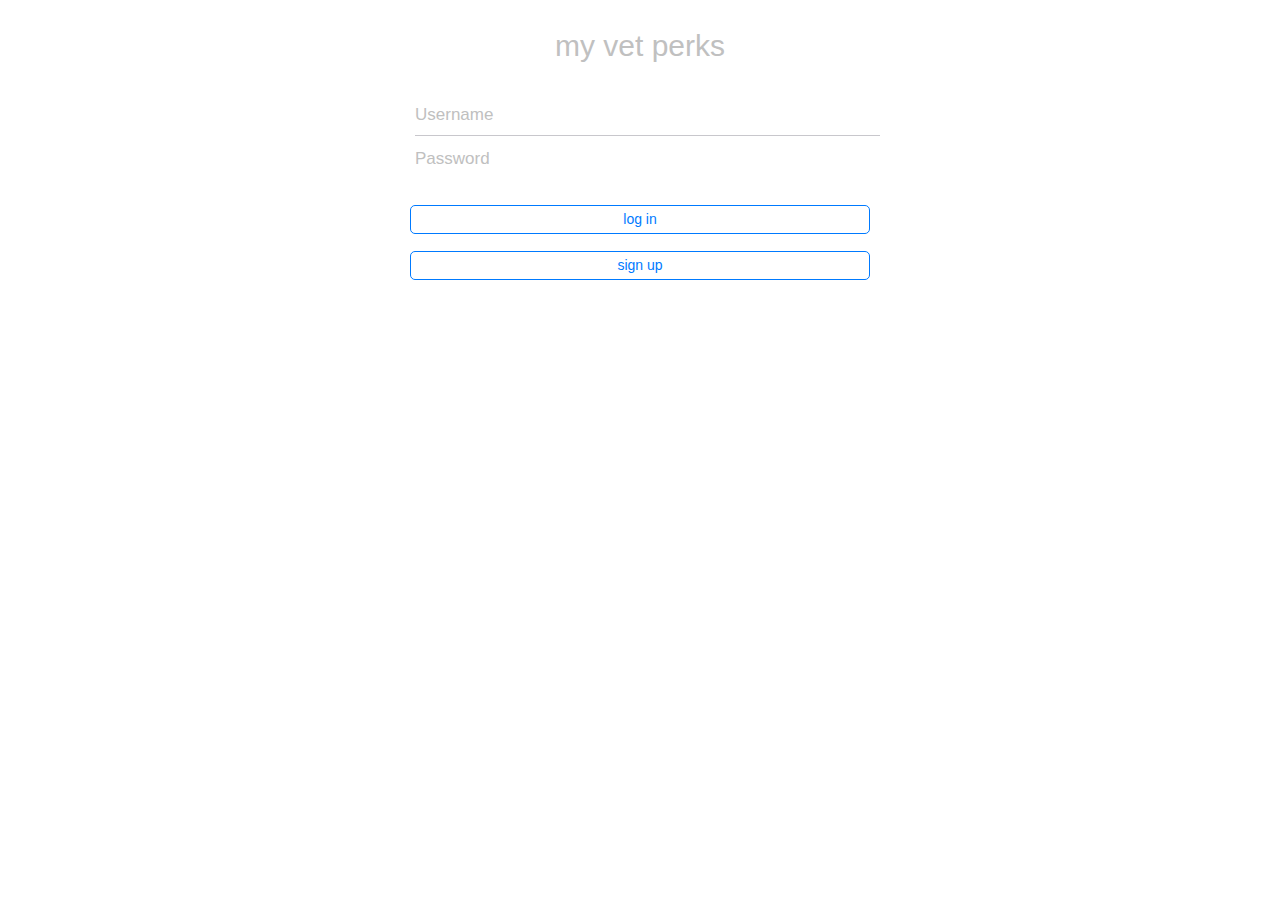
==== commit fc13d88d: "added phone and email" ====
--- a/content/app/index.html
+++ b/content/app/index.html
@@ -3,6 +3,7 @@
   <head>
     <meta charset="utf-8">
     <meta name="viewport" content="width=device-width, initial-scale=1, maximum-scale=1, minimum-scale=1, user-scalable=no, minimal-ui">
+    <meta name="mobile-web-app-capable" content="yes">
     <meta name="apple-mobile-web-app-capable" content="yes">
     <meta name="apple-mobile-web-app-status-bar-style" content="black">
     <title>My App</title>
@@ -19,7 +20,7 @@
     <div class="view">
       <div class="page">
         <div class="page-content login-screen-content">
-          <div class="login-screen-title">My App</div>
+          <div class="login-screen-title">my vet perks</div>
           <form>
             <div class="list-block">
               <ul class="identity">
@@ -27,7 +28,7 @@
                   <div class="item-inner">
                     <div class="item-title label">Username</div>
                     <div class="item-input">
-                      <input type="text" name="username" placeholder="Your username">
+                      <input type="text" name="username" placeholder="">
                     </div>
                   </div>
                 </li>
@@ -35,7 +36,7 @@
                   <div class="item-inner">
                     <div class="item-title label">Password</div>
                     <div class="item-input">
-                      <input type="password" name="password" placeholder="Your password">
+                      <input type="password" name="password" placeholder="">
                     </div>
                   </div>
                 </li>
@@ -56,49 +57,7 @@
       </div>
     </div>
   </div>
-    <!-- login screen-->
-    <div class="signup-screen">
-    <div class="view">
-      <div class="page">
-        <div class="page-content login-screen-content">
-          <div class="login-screen-title">My App</div>
-          <form>
-            <div class="list-block">
-              <ul>
-                <li class="item-content">
-                  <div class="item-inner">
-                    <div class="item-title label">Username</div>
-                    <div class="item-input">
-                      <input type="text" name="username" placeholder="Your username">
-                    </div>
-                  </div>
-                </li>
-                <li class="item-content">
-                  <div class="item-inner">
-                    <div class="item-title label">Password</div>
-                    <div class="item-input">
-                      <input type="password" name="password" placeholder="Your password">
-                    </div>
-                  </div>
-                </li>
-              </ul>
-            </div>
-            <div class="list-block">
-              <ul>
-                <li><a href="#" class="item-link list-button">Sign In</a></li>
-              </ul>
-              <div class="list-block-label">
-                <p>Lorem ipsum dolor sit amet, consectetur adipiscing elit.</p>
-                <p><a href="#" class="close-login-screen">Close Login Screen</a></p>
-              </div>
-            </div>
-          </form>
-        </div>
-      </div>
-    </div>
-  </div>    
-    
-    
+
     <!-- Status bar overlay for fullscreen mode-->
     <div class="statusbar-overlay myContent"></div>
     <!-- Panels overlay-->
@@ -128,95 +87,62 @@
           <div data-page="index-1" class="page">
             <!-- Scrollable page content-->
             <div class="page-content">
+              <div class="logo mvpSwipeElement">
+                <a>
+        				  <img class="logo_image" src="" alt="Profile Picture">
+        			  </a>
+        			</div>
               <div class="content-block-title">You Rewards Dashboard</div>
               <div class="card">
                 <div class="card-header">Your Points</div>
                 <div class="card-content">
-                  <div class="card-content-inner point-total">400</div>
+                  <div class="card-content-inner point-total">0</div>
                 </div>
                 <div class="card-footer">
                   <span>Total Points</span>
-                  <span>Your Vet name</span>
+                  <span class="vet_name">Your Vet</span>
                 </div>
               </div>
               <div class="card">
                 <div class="card-header">Your Savings</div>
                 <div class="card-content">
-                  <div class="card-content-inner savings-total">$255.72</div>
+                  <div class="card-content-inner savings-total">$0.00</div>
                 </div>
                 <div class="card-footer">
                   <span>total savings</span>
-                  <span>Your Vet name</span>
+                  <span class="vet_name">Your Vet</span>
                 </div>
               </div>
               <div class="card">
                 <div class="card-header">Redeemable Items</div>
                 <div class="card-content">
                   <div class="list-block media-list">
-                    <ul>
-                      <li class="item-content">
-                        <div class="item-media">
-                          <i class="fa fa-paw fa-lg"></i>
-                        </div>
-                        <div class="item-inner">
-                          <div class="item-title-row">
-                            <div class="item-title">Nail Trim</div>
-                          </div>
-                          <div class="item-subtitle">a nail trim for your pet</div>
-                        </div>
-                      </li>
-                      <li class="item-content">
-                        <div class="item-media">
-                          <i class="fa fa-paw fa-lg"></i>
-                        </div>
-                        <div class="item-inner">
-                          <div class="item-title-row">
-                            <div class="item-title">dental</div>
-                          </div>
-                          <div class="item-subtitle">a dental check for your pet</div>
-                        </div>
-                      </li>
+                    <ul class="free_item_list">
                     </ul>
                   </div>
                 </div>
                 <div class="card-footer">
                   <span>Redeemable Items</span>
-                  <span>Your Vet name</span>
+                  <span class="vet_name">Your Vet</span>
                 </div>
               </div> 
               <div class="card">
-                <div class="card-header">Active Deals</div>
+                <div class="card-header">Count Deals</div>
                 <div class="card-content">
                   <div class="list-block media-list">
-                    <ul>
-                      <li class="item-content">
-                        <div class="item-media">
-                          <i class="fa fa-paw fa-lg"></i>
-                        </div>
-                        <div class="item-inner">
-                          <div class="item-subtitle">buy 9 bags of food</div>
-                        </div>
-                      </li>
-                      <li class="item-content">
-                        <div class="item-media">
-                          <i class="fa fa-paw fa-lg"></i>
-                        </div>
-                        <div class="item-inner">
-                          <div class="item-subtitle">3 dental checks</div>
-                        </div>
-                      </li>
+                    <ul class="count_item_list">
                     </ul>
                   </div>
                 </div>
                 <div class="card-footer">
                   <span>Active Deals</span>
-                  <span>Your Vet name</span>
+                  <span class="vet_name">Your Vet</span>
                 </div>
               </div> 
-              <div class="content-block">
-                <p>Panels: <a href="#" class="open-panel">left</a> and  
-                <a href="#" data-panel="right" class="open-panel">right</a></p>
-              </div>
+              <!--<div class="content-block">-->
+              <!--  <p>Panels: <a href="#" class="open-panel">left</a> and  -->
+              <!--  <a href="#" data-panel="right" class="open-panel">right</a></p>-->
+              <!--</div>-->
             </div>
           </div>
         </div>
@@ -232,15 +158,20 @@
         <div class="pages navbar-through">
           <div data-page="index-2" class="page">
             <div class="page-content">
+              <div class="logo mvpSwipeElement">
+                <a>
+        				  <img class="logo_image" src="" alt="Profile Picture">
+        			  </a>
+        			</div>
               <div class="content-block">
                 <p>Contact your vet directly:</p>
               </div>
-              <p><a href="tel:8602145022" class="button">Call</a></p>
-              <p><a href="mailto:walter@conformlab.com" class="button">Email</a></p>
+              <p><a href="tel:8602145022" class="button callVet external">Call</a></p>
+              <p><a href="mailTo:walter@conformlab.com" class="button emailVet external">Email</a></p>
               <div class="content-block">
                 <p>Technical problem or question:</p>
               </div>
-              <p><a href="mailto:walter@conformlab.com" class="button">Email Support</a></p>
+              <p><a href="mailTo:support@myvetperks.com" class="button emailSupport external">Email Support</a></p>
               <!--<div class="list-block">-->
               <!--  <ul>-->
               <!--    <li><a href="about.html" class="item-link">-->
@@ -279,6 +210,11 @@
         <div class="pages">
           <div data-page="index-4" class="page">
             <div class="page-content">
+              <div class="logo mvpSwipeElement">
+                <a>
+        				  <img class="logo_image" src="" alt="Profile Picture">
+        			  </a>
+        			</div>
               <div class="content-block-title"></div>
               <div class="card">
                 <div class="card-header">Your Settings</div>
@@ -290,7 +226,7 @@
                         <div class="item-inner"> 
                           <div class="item-title label">Name</div>
                           <div class="item-input">
-                            <input type="text" placeholder="Your name">
+                            <input class="your_name" type="text" placeholder="" disabled>
                           </div>
                         </div>
                       </div>
@@ -301,7 +237,7 @@
                         <div class="item-inner"> 
                           <div class="item-title label">E-mail</div>
                           <div class="item-input">
-                            <input type="email" placeholder="E-mail">
+                            <input class="your_email" type="email" placeholder="" disabled>
                           </div>
                         </div>
                       </div>
@@ -312,7 +248,7 @@
                         <div class="item-inner"> 
                           <div class="item-title label">my Vet</div>
                           <div class="item-input">
-                            <input type="text" placeholder="vet">
+                            <input class="your_vet" type="text" placeholder="" disabled>
                           </div>
                         </div>
                       </div>
@@ -323,7 +259,7 @@
                         <div class="item-inner"> 
                           <div class="item-title label">vet URL</div>
                           <div class="item-input">
-                            <input type="url" placeholder="URL">
+                            <input class="your_vet_url" type="url" placeholder="" disabled>
                           </div>
                         </div>
                       </div>
@@ -334,7 +270,7 @@
                         <div class="item-inner"> 
                           <div class="item-title label">Vet Phone</div>
                           <div class="item-input">
-                            <input type="tel" placeholder="Phone number">
+                            <input class="your_phone" type="tel" placeholder="" disabled>
                           </div>
                         </div>
                       </div>
@@ -345,83 +281,13 @@
                         <div class="item-inner"> 
                           <div class="item-title label">status</div>
                           <div class="item-input">
-                            <input type="text" placeholder="Active">
+                            <input class="your_membership" type="text" placeholder="" disabled>
                           </div>
                         </div>
                       </div>
                     </li>
                   </ul>
                 </div>
-              </div>
-              <div class="list-block settings-list">
-                <!--<ul>-->
-                <!--  <li>-->
-                <!--    <div class="item-content">-->
-                <!--      <div class="item-media"><i class="fa fa-user fa-lg"></i></div>-->
-                <!--      <div class="item-inner"> -->
-                <!--        <div class="item-title label">Name</div>-->
-                <!--        <div class="item-input">-->
-                <!--          <input type="text" placeholder="Your name">-->
-                <!--        </div>-->
-                <!--      </div>-->
-                <!--    </div>-->
-                <!--  </li>-->
-                <!--  <li>-->
-                <!--    <div class="item-content">-->
-                <!--      <div class="item-media"><i class="fa fa-envelope-o fa-lg"></i></div>-->
-                <!--      <div class="item-inner"> -->
-                <!--        <div class="item-title label">E-mail</div>-->
-                <!--        <div class="item-input">-->
-                <!--          <input type="email" placeholder="E-mail">-->
-                <!--        </div>-->
-                <!--      </div>-->
-                <!--    </div>-->
-                <!--  </li>-->
-                <!--  <li>-->
-                <!--    <div class="item-content">-->
-                <!--      <div class="item-media"><i class="fa fa-paw fa-lg"></i></div>-->
-                <!--      <div class="item-inner"> -->
-                <!--        <div class="item-title label">my Vet</div>-->
-                <!--        <div class="item-input">-->
-                <!--          <input type="text" placeholder="vet">-->
-                <!--        </div>-->
-                <!--      </div>-->
-                <!--    </div>-->
-                <!--  </li>-->
-                <!--  <li>-->
-                <!--    <div class="item-content">-->
-                <!--      <div class="item-media"><i class="fa fa-external-link fa-lg"></i></div>-->
-                <!--      <div class="item-inner"> -->
-                <!--        <div class="item-title label">vet URL</div>-->
-                <!--        <div class="item-input">-->
-                <!--          <input type="url" placeholder="URL">-->
-                <!--        </div>-->
-                <!--      </div>-->
-                <!--    </div>-->
-                <!--  </li>-->
-                <!--  <li>-->
-                <!--    <div class="item-content">-->
-                <!--      <div class="item-media"><i class="fa fa-phone fa-lg"></i></div>-->
-                <!--      <div class="item-inner"> -->
-                <!--        <div class="item-title label">Vet Phone</div>-->
-                <!--        <div class="item-input">-->
-                <!--          <input type="tel" placeholder="Phone number">-->
-                <!--        </div>-->
-                <!--      </div>-->
-                <!--    </div>-->
-                <!--  </li>-->
-                <!--  <li>-->
-                <!--    <div class="item-content">-->
-                <!--      <div class="item-media"><i class="fa fa-pencil-square-o fa-lg"></i></div>-->
-                <!--      <div class="item-inner"> -->
-                <!--        <div class="item-title label">status</div>-->
-                <!--        <div class="item-input">-->
-                <!--          <input type="text" placeholder="Active">-->
-                <!--        </div>-->
-                <!--      </div>-->
-                <!--    </div>-->
-                <!--  </li>-->
-                <!--</ul>-->
               </div>
               <div class="content-block">
                 <p>This is a summary of your profile.  For more information and to make changes, please visit
@@ -438,7 +304,7 @@
           <a href="#view-1" class="tab-link active"> <i class="fa fa-tachometer fa-lg"></i></a>
           <a href="#view-4" class="tab-link"> <i class="fa fa-gear fa-lg"></i></a>
           <a href="#view-2" class="tab-link"><i class="fa fa-envelope-o fa-lg"></i></a>
-          <a href="#" class="tab-link open-login-screen"> <i class="fa fa-sign-out fa-lg"></i></a>
+          <a href="#" class="tab-link logout"> <i class="fa fa-sign-out fa-lg"></i></a>
           </div>
       </div>
     </div>
--- a/content/app/css/my-app.css
+++ b/content/app/css/my-app.css
@@ -1,6 +1,11 @@
 /*.myContent{*/
 /*    display:none;*/
 /*}*/
+.logo{
+    vertical-align: middle;
+    margin:15px;
+    text-align: center;
+}
 .splash{
     position:absolute;
     left:0px;
@@ -12,7 +17,7 @@
 }
 body, .page,.navbar{
     background:#2b3e50;
-    color:white;
+    color:#C0C0C0;
 }
 .content-block-title, .content-block{
     color:white;
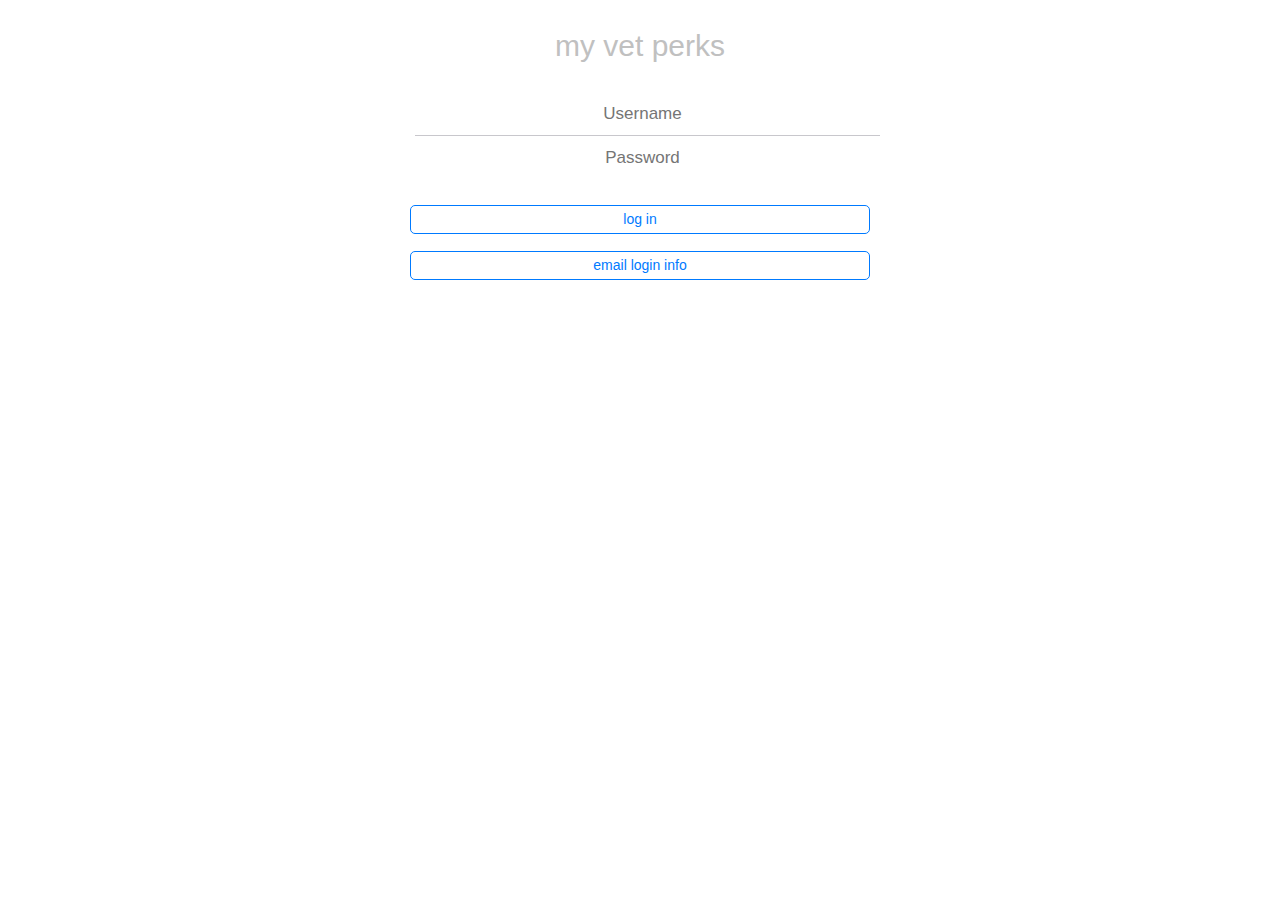
==== commit fbb6ba2f: "UI mods" ====
--- a/content/app/index.html
+++ b/content/app/index.html
@@ -26,17 +26,17 @@
               <ul class="identity">
                 <li class="item-content">
                   <div class="item-inner">
-                    <div class="item-title label">Username</div>
+                    <!--<div class="item-title label">Username</div>-->
                     <div class="item-input">
-                      <input type="text" name="username" placeholder="">
+                      <input class="login-input" type="text" name="username" placeholder="Username">
                     </div>
                   </div>
                 </li>
                 <li class="item-content">
                   <div class="item-inner">
-                    <div class="item-title label">Password</div>
+                    <!--<div class="item-title label">Password</div>-->
                     <div class="item-input">
-                      <input type="password" name="password" placeholder="">
+                      <input class="login-input" type="password" name="password" placeholder="Password">
                     </div>
                   </div>
                 </li>
@@ -45,7 +45,8 @@
             <div class="list-block login-buttons">
               <p><a href="#" class="button sign-in">log in</a></p>
               <p><a href="#" class="button log-in" style="display:none">back to log in</a></p>
-              <p><a href="#" class="button create-profile">sign up</a></p>
+              <p><a href="#" class="button get-Credentials">email login info</a></p>
+              <!--<p><a href="#" class="button create-profile">sign up</a></p>-->
               <p><a href="#" class="button send-sign-up" style="display:none">Create</a></p>
               <!--<div class="list-block-label">-->
               <!--  <p>Lorem ipsum dolor sit amet, consectetur adipiscing elit.</p>-->
@@ -157,7 +158,7 @@
         <!--</div>-->
         <div class="pages navbar-through">
           <div data-page="index-2" class="page">
-            <div class="page-content">
+            <div class="page-content contact-page">
               <div class="logo mvpSwipeElement">
                 <a>
         				  <img class="logo_image" src="" alt="Profile Picture">
@@ -166,28 +167,19 @@
               <div class="content-block">
                 <p>Contact your vet directly:</p>
               </div>
-              <p><a href="tel:8602145022" class="button callVet external">Call</a></p>
-              <p><a href="mailTo:walter@conformlab.com" class="button emailVet external">Email</a></p>
+              <div class="row">
+                <div class="col-33"><p><a href="tel:8602145022" class="button callVet external"><i class="fa fa-phone fa-3x"></i></a></p></div>
+                <div class="col-33"><p><a href="mailTo:walter@conformlab.com" class="button emailVet external"><i class="fa fa-envelope-o fa-3x"></i></a></p></div>
+                <div class="col-33"><p><a href="http://myvetperks.com" class="button vetWebsite external"><i class="fa fa-home fa-3x"></i></a></p></div>
+              </div>              
               <div class="content-block">
                 <p>Technical problem or question:</p>
               </div>
-              <p><a href="mailTo:support@myvetperks.com" class="button emailSupport external">Email Support</a></p>
-              <!--<div class="list-block">-->
-              <!--  <ul>-->
-              <!--    <li><a href="about.html" class="item-link">-->
-              <!--        <div class="item-content">-->
-              <!--          <div class="item-inner"> -->
-              <!--            <div class="item-title">About Us</div>-->
-              <!--          </div>-->
-              <!--        </div></a></li>-->
-              <!--    <li><a href="services.html" class="item-link">-->
-              <!--        <div class="item-content"> -->
-              <!--          <div class="item-inner">-->
-              <!--            <div class="item-title">Services</div>-->
-              <!--          </div>-->
-              <!--        </div></a></li>-->
-              <!--  </ul>-->
-              <!--</div>-->
+              <div class="row">
+                <div class="col-33"></div>
+                <div class="col-33"><p><a href="mailTo:support@myvetperks.com" class="button emailSupport external"><i class="fa fa-question-circle fa-4x"></i></a></p></div>
+                <div class="col-33"></div>
+              </div>
             </div>
           </div>
         </div>
--- a/content/app/css/my-app.css
+++ b/content/app/css/my-app.css
@@ -5,6 +5,17 @@
     vertical-align: middle;
     margin:15px;
     text-align: center;
+}
+.contact-page .button{
+    height:60px;
+    margin:0px;
+    background:none;
+    border:none;
+    color:white;
+}
+
+input.login-input{
+    text-align:center;
 }
 .splash{
     position:absolute;
